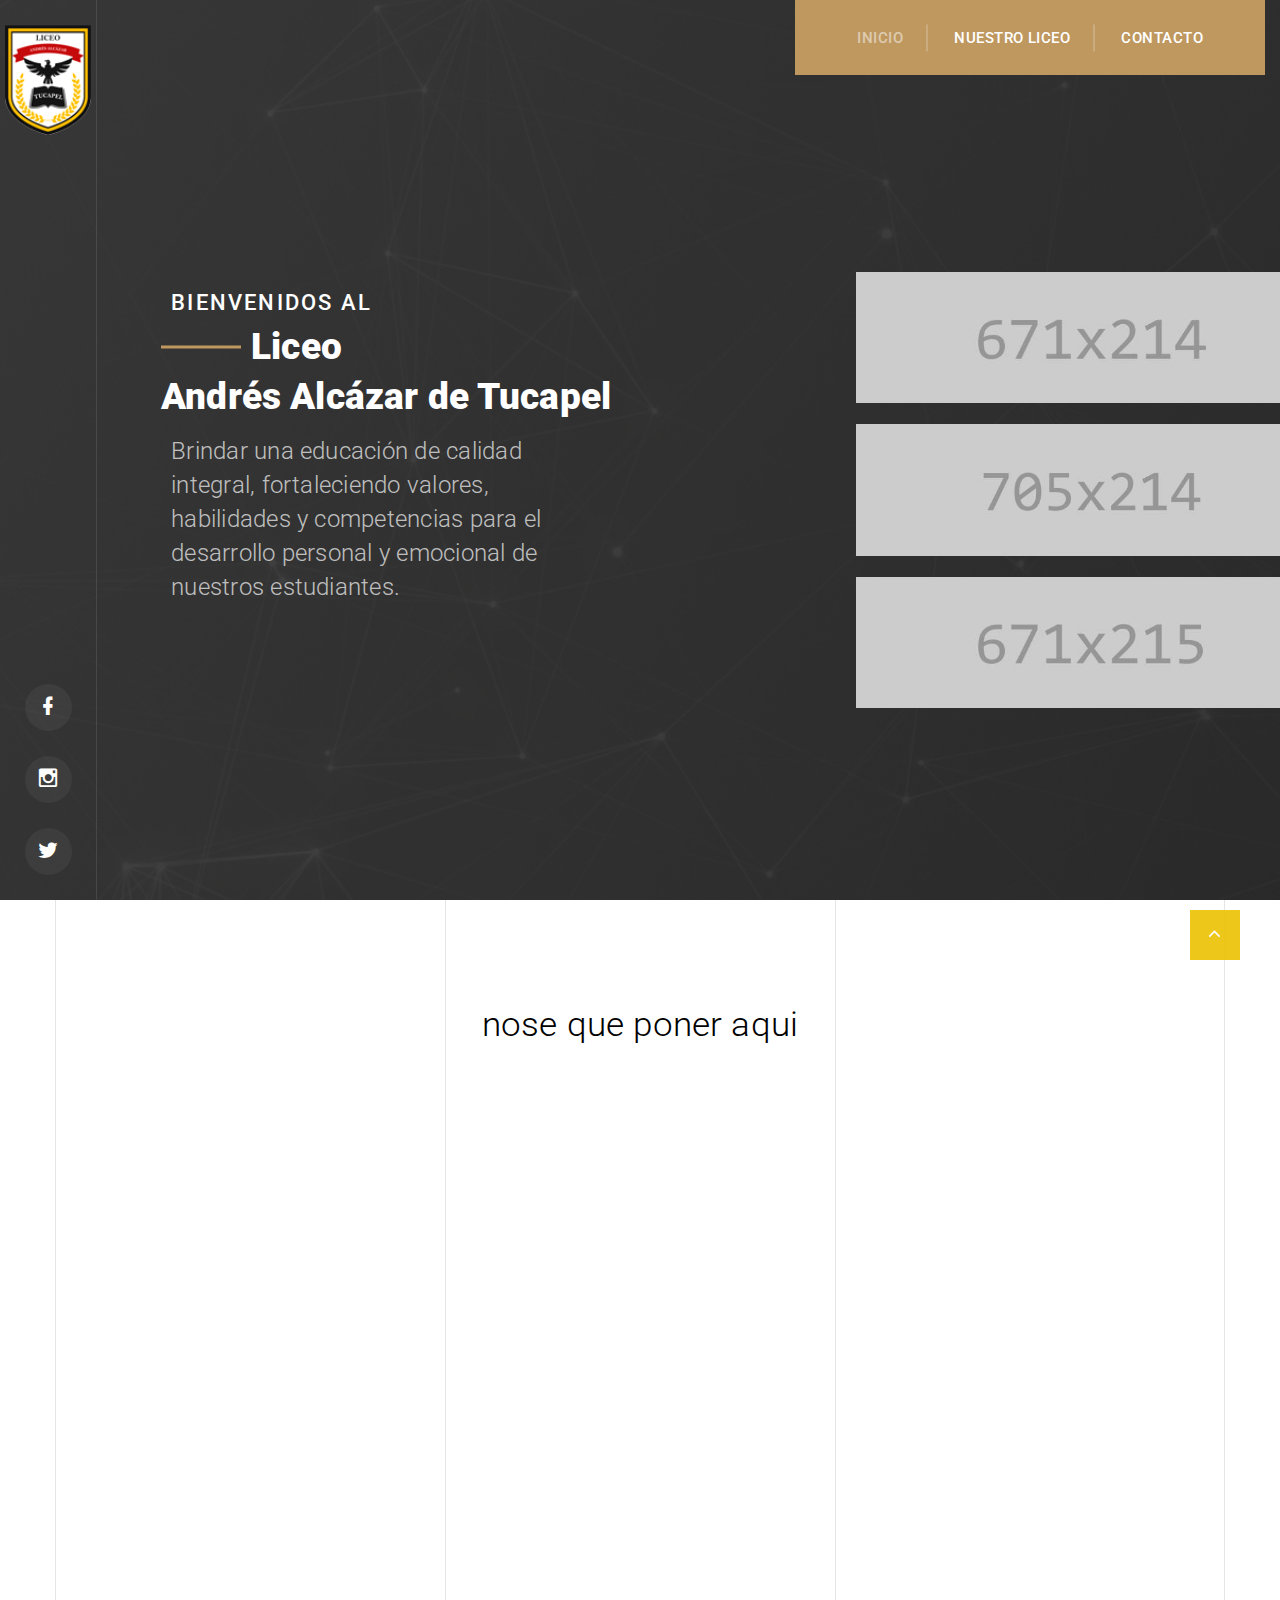
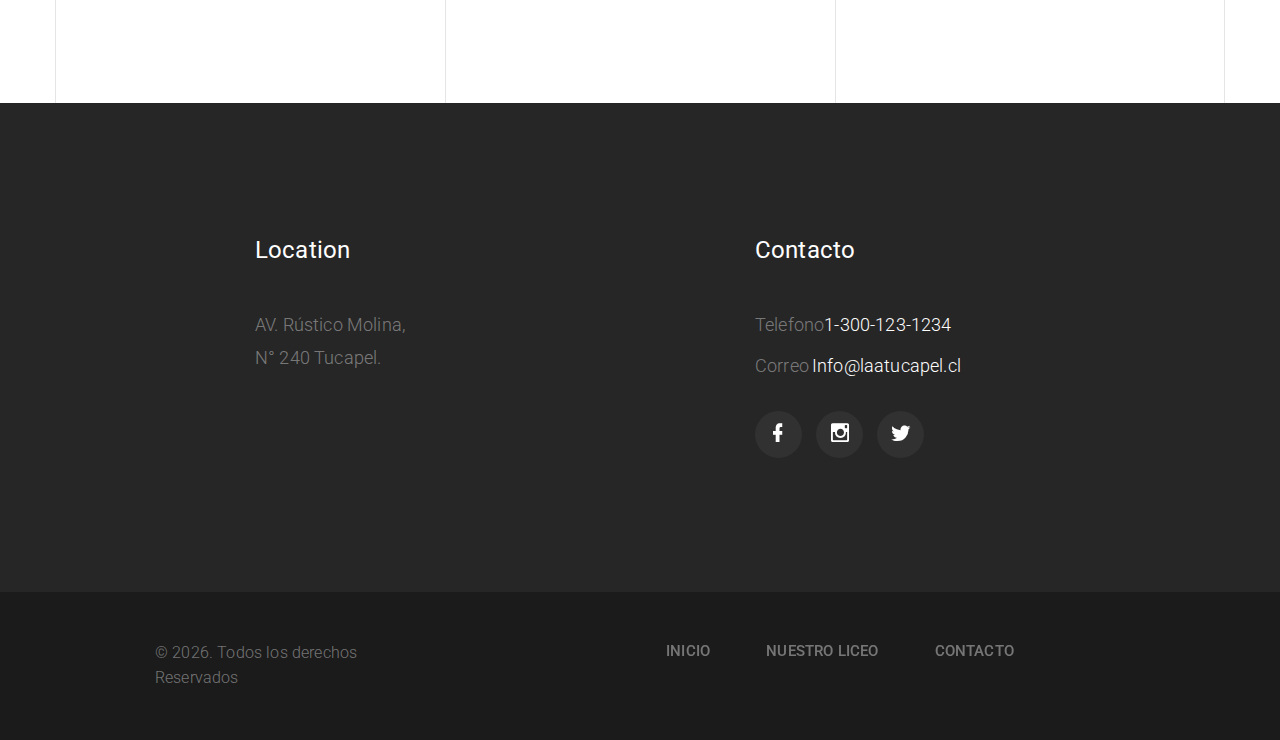
==== index.html @ 9d4023c8 "Add files via upload" ====
<!DOCTYPE html>
<html class="wide wow-animation" lang="en">
  <head>
    <title>Liceo Andrés Alcázar de Tucapel </title>
    <meta charset="utf-8">
    <meta name="viewport" content="width=device-width, height=device-height, initial-scale=1.0">
    <meta http-equiv="X-UA-Compatible" content="IE=edge">
    <link rel="icon" href="images/favicon.ico" type="image/x-icon">
    <link rel="stylesheet" type="text/css" href="//fonts.googleapis.com/css?family=Poppins:300,400,500,600,700,900%7CRoboto:300,300i,400,400i,500,500i,700,700i,900,900i">
    <link rel="stylesheet" href="css/bootstrap.css">
    <link rel="stylesheet" href="css/fonts.css">
    <link rel="stylesheet" href="css/style.css">
    <style>.ie-panel{display: none;background: #212121;padding: 10px 0;box-shadow: 3px 3px 5px 0 rgba(0,0,0,.3);clear: both;text-align:center;position: relative;z-index: 1;} html.ie-10 .ie-panel, html.lt-ie-10 .ie-panel {display: block;}</style>
  </head>
  <body>
    <div class="ie-panel"><a href="http://windows.microsoft.com/en-US/internet-explorer/"><img src="images/ie8-panel/warning_bar_0000_us.jpg" height="42" width="820" alt="You are using an outdated browser. For a faster, safer browsing experience, upgrade for free today."></a></div>
    <div class="preloader">
      <div class="preloader-body">
        <div class="cssload-container">
          <div class="cssload-speeding-wheel"></div>
        </div>
        <p>Cargando...</p>
      </div>
    </div>
    <div class="page">
      <section class="section section-relative section-header">
        <!-- Page Header-->
        <header class="section page-header header-absolute">
          <!-- RD Navbar-->
          <div class="rd-navbar-wrap">
            <nav class="rd-navbar rd-navbar-aside" data-layout="rd-navbar-fixed" data-sm-layout="rd-navbar-fixed" data-md-layout="rd-navbar-fixed" data-md-device-layout="rd-navbar-fixed" data-lg-layout="rd-navbar-static" data-lg-device-layout="rd-navbar-static" data-xl-layout="rd-navbar-static" data-xl-device-layout="rd-navbar-static" data-lg-stick-up-offset="46px" data-xl-stick-up-offset="46px" data-xxl-stick-up-offset="46px" data-lg-stick-up="true" data-xl-stick-up="true" data-xxl-stick-up="true">
              <div class="rd-navbar-collapse-toggle rd-navbar-fixed-element-1" data-rd-navbar-toggle=".rd-navbar-collapse"><span></span></div>
              <div class="rd-navbar-collapse">
                <ul class="list rd-navbar-list">
                  <li><a class="icon icon-sm icon-bordered link-default mdi mdi-behance" href="#"></a></li>
                  <li><a class="icon icon-sm icon-bordered link-default mdi mdi-facebook" href="#"></a></li>
                  <li><a class="icon icon-sm icon-bordered link-default mdi mdi-instagram" href="#"></a></li>
                </ul>
              </div>
              <div class="rd-navbar-main-outer">
                <div class="rd-navbar-main">
                  <!-- RD Navbar Panel-->
                  <div class="rd-navbar-panel">
                    <!-- RD Navbar Toggle-->
                    <button class="rd-navbar-toggle" data-rd-navbar-toggle=".rd-navbar-nav-wrap"><span></span></button>
                    <!-- RD Navbar Brand-->
                    <div class="rd-navbar-brand"><a class="brand" href="index.html"><img class="brand-logo-dark img-logo" src="images/logo.png" alt="" width="232" height="67"/></a>
                    </div>
                  </div>
                  <div class="rd-navbar-nav-wrap">
                    <!-- RD Navbar Nav-->
                    <ul class="rd-navbar-nav">
                      <li class="rd-nav-item active"><a class="rd-nav-link" href="index.html">Inicio</a>
                      </li>
                      <li class="rd-nav-item"><a class="rd-nav-link" href="nuestro-liceo.html">Nuestro Liceo</a>
                      </li>
                      </li>
                      <li class="rd-nav-item"><a class="rd-nav-link" href="contacto.html">Contacto</a>
                      </li>
                    </ul>
                  </div>
                </div>
              </div>
            </nav>
          </div>
        </header>
        <!-- Preview section-->
        <section class="section context-dark section-jumbotron bg-cover" style="background: url(images/bg-image.jpg) #151515">
          <div class="panel-left"><a class="brand" href="index.html"><img class="brand-logo-dark" src="images/logo.png" alt="" width="232" height="67"/><img class="brand-logo-light" src="images/logo.png" alt="" width="86" height="104"/></a>
            <ul class="list-md custom-list">
              <li><a class="icon icon-sm icon-gray-filled icon-circle mdi mdi-facebook" href="https://www.facebook.com/LICEOTUCAPEL"></a></li>
              <li><a class="icon icon-sm icon-gray-filled icon-circle mdi mdi-instagram" href="https://www.instagram.com/liceoandresalcazar/"></a></li>
              <li><a class="icon icon-sm icon-gray-filled icon-circle mdi mdi-twitter" href="https://twitter.com/LTucapel"></a></li>
            </ul>
          </div>
          <div class="section-fullheight">
            <div class="section-fullheight-inner section-md text-center text-lg-left">
              <div class="container">
                <div class="row justify-content-center justify-content-lg-start">
                  <div class="col-md-10 offset-lg-1 col-lg-8 offset-xl-1 col-xl-9 offset-xxl-2 col-xxl-7">
                    <div class="jumbotron-custom-1">
                      <div class="text-1 font-weight-medium">Bienvenidos al</div>
                      <div class="title text-decorative">Liceo</div>
                      <div class="title title2">Andrés Alcázar de Tucapel</div>
                      <p class="big-2 text-white-darken">Brindar una educación de calidad integral, fortaleciendo valores, habilidades y competencias para el desarrollo personal y emocional de nuestros estudiantes.</p>
                    </div>
                  </div>
                </div>
              </div>
            </div>
          </div>
          <ul class="project-list">
            <li class="bg-image" style="background-image: url(images/home-3-project-1-671x214.jpg)"><a href="#">Architecture</a></li>
            <li class="bg-image" style="background-image: url(images/home-3-project-2-671x215.jpg)"><a href="#">3d modeling</a></li>
            <li class="bg-image" style="background-image: url(images/home-3-project-3-671x215.jpg)"><a href="#">Design</a></li>
          </ul>
        </section>
      </section>
      <!-- Portfolio-->
      <section class="section section-lg bg-default section-lined">
        <div class="container container-lined">
          <div class="row">
            <div class="col-md-4"></div>
            <div class="col-md-4"></div>
            <div class="col-md-4"></div>
          </div>
        </div>
        <div class="container container-custom-width">
          <h3 class="text-center">nose que poner aqui</h3>
          <div class="row row-custom-width row-30 row-xxl-100 row-flex">
            <div class="col-sm-6 col-lg-4 wow fadeInRight">
              <div class="project-grid" style="background-image: url(images/projects-1-518x373.jpg);">
                <div class="inner"><img src="images/bg-pattern-transparent.png" alt=""/>
                  <h5 class="title text-capitalize font-weight-medium"><a href="#">nose</a></h5>
                  <p class="font-weight-regular exeption">etc</p><a class="button button-default" href="#">Ver</a>
                </div>
              </div>
            </div>
            <div class="col-sm-6 col-lg-4 wow fadeInRight" data-wow-delay="0.2s">
              <div class="project-grid" style="background-image: url(images/projects-2-518x373.jpg);">
                <div class="inner"><img src="images/bg-pattern-transparent.png" alt=""/>
                  <h5 class="title text-capitalize font-weight-medium"><a href="#">nose</a></h5>
                  <p class="font-weight-regular exeption">etc</p><a class="button button-default" href="#">Ver</a>
                </div>
              </div>
            </div>
            <div class="col-sm-6 col-lg-4 wow fadeInRight" data-wow-delay="0.4s">
              <div class="project-grid" style="background-image: url(images/projects-3-518x373.jpg);">
                <div class="inner"><img src="images/bg-pattern-transparent.png" alt=""/>
                  <h5 class="title text-capitalize font-weight-medium"><a href="#">nose</a></h5>
                  <p class="font-weight-regular exeption">etc</p><a class="button button-default" href="#">Ver</a>
                </div>
              </div>
            </div>
            <div class="col-sm-6 col-lg-4 wow fadeInRight" data-wow-delay="0.2s">
              <div class="project-grid" style="background-image: url(images/projects-4-518x373.jpg);">
                <div class="inner"><img src="images/bg-pattern-transparent.png" alt=""/>
                  <h5 class="title text-capitalize font-weight-medium"><a href="#">nose</a></h5>
                  <p class="font-weight-regular exeption">etc</p><a class="button button-default" href="#">Ver</a>
                </div>
              </div>
            </div>
            <div class="col-sm-6 col-lg-4 wow fadeInRight" data-wow-delay="0.4s">
              <div class="project-grid" style="background-image: url(images/projects-5-518x373.jpg);">
                <div class="inner"><img src="images/bg-pattern-transparent.png" alt=""/>
                  <h5 class="title text-capitalize font-weight-medium"><a href="#">nose</a></h5>
                  <p class="font-weight-regular exeption">etc</p><a class="button button-default" href="#">Ver</a>
                </div>
              </div>
            </div>
            <div class="col-sm-6 col-lg-4 wow fadeInRight" data-wow-delay="0.6s">
              <div class="project-grid" style="background-image: url(images/projects-6-518x373.jpg);">
                <div class="inner"><img src="images/bg-pattern-transparent.png" alt=""/>
                  <h5 class="title text-capitalize font-weight-medium"><a href="#">Nose</a></h5>
                  <p class="font-weight-regular exeption">etc</p><a class="button button-default" href="#">Ver</a>
                </div>
              </div>
            </div>
          </div>
        </div>
      </section>
      
      <div class="pre-footer-classic bg-gray-700 context-dark">
        <div class="container">
          <div class="row row-30 justify-content-lg-between">
            <div class="col-sm-6 col-lg-3 col-xl-3">
              <h5>Location</h5>
              <ul class="list list-sm">
                <li>
                  <p>AV. Rústico Molina,</p>
                </li>
                <li>
                  <p>N° 240 Tucapel.</p>
                </li>
              </ul>
            </div>
            <div class="col-sm-6 col-lg-4 col-xl-3">
              <h5>Contacto</h5>
              <dl class="list-terms-custom">
                <dt>Telefono </dt>
                <dd><a class="link-default" href="tel:#">1-300-123-1234</a></dd>
              </dl>
              <dl class="list-terms-custom">
                <dt>Correo</dt>
                <dd><a class="link-default" href="mailto:#">Info@laatucapel.cl</a></dd>
              </dl>
              <ul class="list-inline list-inline-sm">
                <li><a class="icon icon-sm icon-gray-filled icon-circle mdi mdi-facebook" href="https://www.facebook.com/LICEOTUCAPEL"></a></li>
                <li><a class="icon icon-sm icon-gray-filled icon-circle mdi mdi-instagram" href="https://www.instagram.com/liceoandresalcazar/"></a></li>
                <li><a class="icon icon-sm icon-gray-filled icon-circle mdi mdi-twitter" href="https://twitter.com/LTucapel"></a></li>
              </ul>
            </div>
          </div>
        </div>
      </div>
      <footer class="section footer-classic context-dark text-center">
        <div class="container">
          <div class="row row-15 justify-content-lg-between">
            <div class="col-lg-4 col-xl-3 text-lg-left">
              <p class="rights"><span>&copy;&nbsp;</span><span class="copyright-year"></span>. Todos los derechos Reservados</p>
            </div>
            <div class="col-lg-5 col-xl-6">
              <ul class="list-inline list-inline-lg text-uppercase">
                <li><a href="index.html">Inicio</a></li>
                <li><a href="nuestro-liceo.html">Nuestro Liceo</a></li>
                <li><a href="contacto.html">Contacto</a></li>
              </ul>
            </div>
          </div>
        </div>
      </footer>
    </div>
    <div class="snackbars" id="form-output-global"></div>
    <script src="js/core.min.js"></script>
    <script src="js/script.js"></script>
    <!-- coded by Drel-->
  </body>
</html>
---- css/fonts.css ----
/*
* Fonts
*//*
* Font Awesome Icons 4.7.0
*/@font-face {	font-family: 'FontAwesome';	src: url("../fonts/fontawesome-webfont.eot?v=4.7.0");	src: url("../fonts/fontawesome-webfont.eot?#iefix&v=4.7.0") format("embedded-opentype"), url("../fonts/fontawesome-webfont.woff2?v=4.7.0") format("woff2"), url("../fonts/fontawesome-webfont.woff?v=4.7.0") format("woff"), url("../fonts/fontawesome-webfont.ttf?v=4.7.0") format("truetype"), url("../fonts/fontawesome-webfont.svg?v=4.7.0#fontawesomeregular") format("svg");	font-weight: normal;	font-style: normal;}.fa {	display: inline-block;	font-family: 'FontAwesome';	font-size: inherit;	text-rendering: auto;	-webkit-font-smoothing: antialiased;	-moz-osx-font-smoothing: grayscale;}[class*='fa-']:before {	font-weight: 400;	font-family: 'FontAwesome';}/* makes the font 33% larger relative to the icon container */.fa-lg {	font-size: 1.33333333em;	line-height: 0.75em;	vertical-align: -15%;}.fa-2x {	font-size: 2em;}.fa-3x {	font-size: 3em;}.fa-4x {	font-size: 4em;}.fa-5x {	font-size: 5em;}.fa-fw {	width: 1.28571429em;	text-align: center;}.fa-ul {	padding-left: 0;	margin-left: 2.14285714em;	list-style-type: none;}.fa-ul > li {	position: relative;}.fa-li {	position: absolute;	left: -2.14285714em;	width: 2.14285714em;	top: 0.14285714em;	text-align: center;}.fa-li.fa-lg {	left: -1.85714286em;}.fa-border {	padding: .2em .25em .15em;	border: solid 0.08em #eeeeee;	border-radius: .1em;}.fa-pull-left {	float: left;}.fa-pull-right {	float: right;}.fa.fa-pull-left {	margin-right: .3em;}.fa.fa-pull-right {	margin-left: .3em;}/* Deprecated as of 4.4.0 */.pull-right {	float: right;}.pull-left {	float: left;}.fa.pull-left {	margin-right: .3em;}.fa.pull-right {	margin-left: .3em;}.fa-spin {	-webkit-animation: fa-spin 2s infinite linear;	animation: fa-spin 2s infinite linear;}.fa-pulse {	-webkit-animation: fa-spin 1s infinite steps(8);	animation: fa-spin 1s infinite steps(8);}@-webkit-keyframes fa-spin {	0% {		-webkit-transform: rotate(0deg);		transform: rotate(0deg);	}	100% {		-webkit-transform: rotate(359deg);		transform: rotate(359deg);	}}@keyframes fa-spin {	0% {		-webkit-transform: rotate(0deg);		transform: rotate(0deg);	}	100% {		-webkit-transform: rotate(359deg);		transform: rotate(359deg);	}}.fa-rotate-90 {	-ms-filter: "progid:DXImageTransform.Microsoft.BasicImage(rotation=1)";	-webkit-transform: rotate(90deg);	-ms-transform: rotate(90deg);	transform: rotate(90deg);}.fa-rotate-180 {	-ms-filter: "progid:DXImageTransform.Microsoft.BasicImage(rotation=2)";	-webkit-transform: rotate(180deg);	-ms-transform: rotate(180deg);	transform: rotate(180deg);}.fa-rotate-270 {	-ms-filter: "progid:DXImageTransform.Microsoft.BasicImage(rotation=3)";	-webkit-transform: rotate(270deg);	-ms-transform: rotate(270deg);	transform: rotate(270deg);}.fa-flip-horizontal {	-ms-filter: "progid:DXImageTransform.Microsoft.BasicImage(rotation=0, mirror=1)";	-webkit-transform: scale(-1, 1);	-ms-transform: scale(-1, 1);	transform: scale(-1, 1);}.fa-flip-vertical {	-ms-filter: "progid:DXImageTransform.Microsoft.BasicImage(rotation=2, mirror=1)";	-webkit-transform: scale(1, -1);	-ms-transform: scale(1, -1);	transform: scale(1, -1);}:root .fa-rotate-90,:root .fa-rotate-180,:root .fa-rotate-270,:root .fa-flip-horizontal,:root .fa-flip-vertical {	filter: none;}.fa-stack {	position: relative;	display: inline-block;	width: 2em;	height: 2em;	line-height: 2em;	vertical-align: middle;}.fa-stack-1x,.fa-stack-2x {	position: absolute;	left: 0;	width: 100%;	text-align: center;}.fa-stack-1x {	line-height: inherit;}.fa-stack-2x {	font-size: 2em;}.fa-inverse {	color: #ffffff;}/* Font Awesome uses the Unicode Private Use Area (PUA) to ensure screen
   readers do not read off random characters that represent icons */.fa-glass:before {	content: "\f000";}.fa-music:before {	content: "\f001";}.fa-search:before {	content: "\f002";}.fa-envelope-o:before {	content: "\f003";}.fa-heart:before {	content: "\f004";}.fa-star:before {	content: "\f005";}.fa-star-o:before {	content: "\f006";}.fa-user:before {	content: "\f007";}.fa-film:before {	content: "\f008";}.fa-th-large:before {	content: "\f009";}.fa-th:before {	content: "\f00a";}.fa-th-list:before {	content: "\f00b";}.fa-check:before {	content: "\f00c";}.fa-remove:before,.fa-close:before,.fa-times:before {	content: "\f00d";}.fa-search-plus:before {	content: "\f00e";}.fa-search-minus:before {	content: "\f010";}.fa-power-off:before {	content: "\f011";}.fa-signal:before {	content: "\f012";}.fa-gear:before,.fa-cog:before {	content: "\f013";}.fa-trash-o:before {	content: "\f014";}.fa-home:before {	content: "\f015";}.fa-file-o:before {	content: "\f016";}.fa-clock-o:before {	content: "\f017";}.fa-road:before {	content: "\f018";}.fa-download:before {	content: "\f019";}.fa-arrow-circle-o-down:before {	content: "\f01a";}.fa-arrow-circle-o-up:before {	content: "\f01b";}.fa-inbox:before {	content: "\f01c";}.fa-play-circle-o:before {	content: "\f01d";}.fa-rotate-right:before,.fa-repeat:before {	content: "\f01e";}.fa-refresh:before {	content: "\f021";}.fa-list-alt:before {	content: "\f022";}.fa-lock:before {	content: "\f023";}.fa-flag:before {	content: "\f024";}.fa-headphones:before {	content: "\f025";}.fa-volume-off:before {	content: "\f026";}.fa-volume-down:before {	content: "\f027";}.fa-volume-up:before {	content: "\f028";}.fa-qrcode:before {	content: "\f029";}.fa-barcode:before {	content: "\f02a";}.fa-tag:before {	content: "\f02b";}.fa-tags:before {	content: "\f02c";}.fa-book:before {	content: "\f02d";}.fa-bookmark:before {	content: "\f02e";}.fa-print:before {	content: "\f02f";}.fa-camera:before {	content: "\f030";}.fa-font:before {	content: "\f031";}.fa-bold:before {	content: "\f032";}.fa-italic:before {	content: "\f033";}.fa-text-height:before {	content: "\f034";}.fa-text-width:before {	content: "\f035";}.fa-align-left:before {	content: "\f036";}.fa-align-center:before {	content: "\f037";}.fa-align-right:before {	content: "\f038";}.fa-align-justify:before {	content: "\f039";}.fa-list:before {	content: "\f03a";}.fa-dedent:before,.fa-outdent:before {	content: "\f03b";}.fa-indent:before {	content: "\f03c";}.fa-video-camera:before {	content: "\f03d";}.fa-photo:before,.fa-image:before,.fa-picture-o:before {	content: "\f03e";}.fa-pencil:before {	content: "\f040";}.fa-map-marker:before {	content: "\f041";}.fa-adjust:before {	content: "\f042";}.fa-tint:before {	content: "\f043";}.fa-edit:before,.fa-pencil-square-o:before {	content: "\f044";}.fa-share-square-o:before {	content: "\f045";}.fa-check-square-o:before {	content: "\f046";}.fa-arrows:before {	content: "\f047";}.fa-step-backward:before {	content: "\f048";}.fa-fast-backward:before {	content: "\f049";}.fa-backward:before {	content: "\f04a";}.fa-play:before {	content: "\f04b";}.fa-pause:before {	content: "\f04c";}.fa-stop:before {	content: "\f04d";}.fa-forward:before {	content: "\f04e";}.fa-fast-forward:before {	content: "\f050";}.fa-step-forward:before {	content: "\f051";}.fa-eject:before {	content: "\f052";}.fa-chevron-left:before {	content: "\f053";}.fa-chevron-right:before {	content: "\f054";}.fa-plus-circle:before {	content: "\f055";}.fa-minus-circle:before {	content: "\f056";}.fa-times-circle:before {	content: "\f057";}.fa-check-circle:before {	content: "\f058";}.fa-question-circle:before {	content: "\f059";}.fa-info-circle:before {	content: "\f05a";}.fa-crosshairs:before {	content: "\f05b";}.fa-times-circle-o:before {	content: "\f05c";}.fa-check-circle-o:before {	content: "\f05d";}.fa-ban:before {	content: "\f05e";}.fa-arrow-left:before {	content: "\f060";}.fa-arrow-right:before {	content: "\f061";}.fa-arrow-up:before {	content: "\f062";}.fa-arrow-down:before {	content: "\f063";}.fa-mail-forward:before,.fa-share:before {	content: "\f064";}.fa-expand:before {	content: "\f065";}.fa-compress:before {	content: "\f066";}.fa-plus:before {	content: "\f067";}.fa-minus:before {	content: "\f068";}.fa-asterisk:before {	content: "\f069";}.fa-exclamation-circle:before {	content: "\f06a";}.fa-gift:before {	content: "\f06b";}.fa-leaf:before {	content: "\f06c";}.fa-fire:before {	content: "\f06d";}.fa-eye:before {	content: "\f06e";}.fa-eye-slash:before {	content: "\f070";}.fa-warning:before,.fa-exclamation-triangle:before {	content: "\f071";}.fa-plane:before {	content: "\f072";}.fa-calendar:before {	content: "\f073";}.fa-random:before {	content: "\f074";}.fa-comment:before {	content: "\f075";}.fa-magnet:before {	content: "\f076";}.fa-chevron-up:before {	content: "\f077";}.fa-chevron-down:before {	content: "\f078";}.fa-retweet:before {	content: "\f079";}.fa-shopping-cart:before {	content: "\f07a";}.fa-folder:before {	content: "\f07b";}.fa-folder-open:before {	content: "\f07c";}.fa-arrows-v:before {	content: "\f07d";}.fa-arrows-h:before {	content: "\f07e";}.fa-bar-chart-o:before,.fa-bar-chart:before {	content: "\f080";}.fa-twitter-square:before {	content: "\f081";}.fa-facebook-square:before {	content: "\f082";}.fa-camera-retro:before {	content: "\f083";}.fa-key:before {	content: "\f084";}.fa-gears:before,.fa-cogs:before {	content: "\f085";}.fa-comments:before {	content: "\f086";}.fa-thumbs-o-up:before {	content: "\f087";}.fa-thumbs-o-down:before {	content: "\f088";}.fa-star-half:before {	content: "\f089";}.fa-heart-o:before {	content: "\f08a";}.fa-sign-out:before {	content: "\f08b";}.fa-linkedin-square:before {	content: "\f08c";}.fa-thumb-tack:before {	content: "\f08d";}.fa-external-link:before {	content: "\f08e";}.fa-sign-in:before {	content: "\f090";}.fa-trophy:before {	content: "\f091";}.fa-github-square:before {	content: "\f092";}.fa-upload:before {	content: "\f093";}.fa-lemon-o:before {	content: "\f094";}.fa-phone:before {	content: "\f095";}.fa-square-o:before {	content: "\f096";}.fa-bookmark-o:before {	content: "\f097";}.fa-phone-square:before {	content: "\f098";}.fa-twitter:before {	content: "\f099";}.fa-facebook-f:before,.fa-facebook:before {	content: "\f09a";}.fa-github:before {	content: "\f09b";}.fa-unlock:before {	content: "\f09c";}.fa-credit-card:before {	content: "\f09d";}.fa-feed:before,.fa-rss:before {	content: "\f09e";}.fa-hdd-o:before {	content: "\f0a0";}.fa-bullhorn:before {	content: "\f0a1";}.fa-bell:before {	content: "\f0f3";}.fa-certificate:before {	content: "\f0a3";}.fa-hand-o-right:before {	content: "\f0a4";}.fa-hand-o-left:before {	content: "\f0a5";}.fa-hand-o-up:before {	content: "\f0a6";}.fa-hand-o-down:before {	content: "\f0a7";}.fa-arrow-circle-left:before {	content: "\f0a8";}.fa-arrow-circle-right:before {	content: "\f0a9";}.fa-arrow-circle-up:before {	content: "\f0aa";}.fa-arrow-circle-down:before {	content: "\f0ab";}.fa-globe:before {	content: "\f0ac";}.fa-wrench:before {	content: "\f0ad";}.fa-tasks:before {	content: "\f0ae";}.fa-filter:before {	content: "\f0b0";}.fa-briefcase:before {	content: "\f0b1";}.fa-arrows-alt:before {	content: "\f0b2";}.fa-group:before,.fa-users:before {	content: "\f0c0";}.fa-chain:before,.fa-link:before {	content: "\f0c1";}.fa-cloud:before {	content: "\f0c2";}.fa-flask:before {	content: "\f0c3";}.fa-cut:before,.fa-scissors:before {	content: "\f0c4";}.fa-copy:before,.fa-files-o:before {	content: "\f0c5";}.fa-paperclip:before {	content: "\f0c6";}.fa-save:before,.fa-floppy-o:before {	content: "\f0c7";}.fa-square:before {	content: "\f0c8";}.fa-navicon:before,.fa-reorder:before,.fa-bars:before {	content: "\f0c9";}.fa-list-ul:before {	content: "\f0ca";}.fa-list-ol:before {	content: "\f0cb";}.fa-strikethrough:before {	content: "\f0cc";}.fa-underline:before {	content: "\f0cd";}.fa-table:before {	content: "\f0ce";}.fa-magic:before {	content: "\f0d0";}.fa-truck:before {	content: "\f0d1";}.fa-pinterest:before {	content: "\f0d2";}.fa-pinterest-square:before {	content: "\f0d3";}.fa-google-plus-square:before {	content: "\f0d4";}.fa-google-plus:before {	content: "\f0d5";}.fa-money:before {	content: "\f0d6";}.fa-caret-down:before {	content: "\f0d7";}.fa-caret-up:before {	content: "\f0d8";}.fa-caret-left:before {	content: "\f0d9";}.fa-caret-right:before {	content: "\f0da";}.fa-columns:before {	content: "\f0db";}.fa-unsorted:before,.fa-sort:before {	content: "\f0dc";}.fa-sort-down:before,.fa-sort-desc:before {	content: "\f0dd";}.fa-sort-up:before,.fa-sort-asc:before {	content: "\f0de";}.fa-envelope:before {	content: "\f0e0";}.fa-linkedin:before {	content: "\f0e1";}.fa-rotate-left:before,.fa-undo:before {	content: "\f0e2";}.fa-legal:before,.fa-gavel:before {	content: "\f0e3";}.fa-dashboard:before,.fa-tachometer:before {	content: "\f0e4";}.fa-comment-o:before {	content: "\f0e5";}.fa-comments-o:before {	content: "\f0e6";}.fa-flash:before,.fa-bolt:before {	content: "\f0e7";}.fa-sitemap:before {	content: "\f0e8";}.fa-umbrella:before {	content: "\f0e9";}.fa-paste:before,.fa-clipboard:before {	content: "\f0ea";}.fa-lightbulb-o:before {	content: "\f0eb";}.fa-exchange:before {	content: "\f0ec";}.fa-cloud-download:before {	content: "\f0ed";}.fa-cloud-upload:before {	content: "\f0ee";}.fa-user-md:before {	content: "\f0f0";}.fa-stethoscope:before {	content: "\f0f1";}.fa-suitcase:before {	content: "\f0f2";}.fa-bell-o:before {	content: "\f0a2";}.fa-coffee:before {	content: "\f0f4";}.fa-cutlery:before {	content: "\f0f5";}.fa-file-text-o:before {	content: "\f0f6";}.fa-building-o:before {	content: "\f0f7";}.fa-hospital-o:before {	content: "\f0f8";}.fa-ambulance:before {	content: "\f0f9";}.fa-medkit:before {	content: "\f0fa";}.fa-fighter-jet:before {	content: "\f0fb";}.fa-beer:before {	content: "\f0fc";}.fa-h-square:before {	content: "\f0fd";}.fa-plus-square:before {	content: "\f0fe";}.fa-angle-double-left:before {	content: "\f100";}.fa-angle-double-right:before {	content: "\f101";}.fa-angle-double-up:before {	content: "\f102";}.fa-angle-double-down:before {	content: "\f103";}.fa-angle-left:before {	content: "\f104";}.fa-angle-right:before {	content: "\f105";}.fa-angle-up:before {	content: "\f106";}.fa-angle-down:before {	content: "\f107";}.fa-desktop:before {	content: "\f108";}.fa-laptop:before {	content: "\f109";}.fa-tablet:before {	content: "\f10a";}.fa-mobile-phone:before,.fa-mobile:before {	content: "\f10b";}.fa-circle-o:before {	content: "\f10c";}.fa-quote-left:before {	content: "\f10d";}.fa-quote-right:before {	content: "\f10e";}.fa-spinner:before {	content: "\f110";}.fa-circle:before {	content: "\f111";}.fa-mail-reply:before,.fa-reply:before {	content: "\f112";}.fa-github-alt:before {	content: "\f113";}.fa-folder-o:before {	content: "\f114";}.fa-folder-open-o:before {	content: "\f115";}.fa-smile-o:before {	content: "\f118";}.fa-frown-o:before {	content: "\f119";}.fa-meh-o:before {	content: "\f11a";}.fa-gamepad:before {	content: "\f11b";}.fa-keyboard-o:before {	content: "\f11c";}.fa-flag-o:before {	content: "\f11d";}.fa-flag-checkered:before {	content: "\f11e";}.fa-terminal:before {	content: "\f120";}.fa-code:before {	content: "\f121";}.fa-mail-reply-all:before,.fa-reply-all:before {	content: "\f122";}.fa-star-half-empty:before,.fa-star-half-full:before,.fa-star-half-o:before {	content: "\f123";}.fa-location-arrow:before {	content: "\f124";}.fa-crop:before {	content: "\f125";}.fa-code-fork:before {	content: "\f126";}.fa-unlink:before,.fa-chain-broken:before {	content: "\f127";}.fa-question:before {	content: "\f128";}.fa-info:before {	content: "\f129";}.fa-exclamation:before {	content: "\f12a";}.fa-superscript:before {	content: "\f12b";}.fa-subscript:before {	content: "\f12c";}.fa-eraser:before {	content: "\f12d";}.fa-puzzle-piece:before {	content: "\f12e";}.fa-microphone:before {	content: "\f130";}.fa-microphone-slash:before {	content: "\f131";}.fa-shield:before {	content: "\f132";}.fa-calendar-o:before {	content: "\f133";}.fa-fire-extinguisher:before {	content: "\f134";}.fa-rocket:before {	content: "\f135";}.fa-maxcdn:before {	content: "\f136";}.fa-chevron-circle-left:before {	content: "\f137";}.fa-chevron-circle-right:before {	content: "\f138";}.fa-chevron-circle-up:before {	content: "\f139";}.fa-chevron-circle-down:before {	content: "\f13a";}.fa-html5:before {	content: "\f13b";}.fa-css3:before {	content: "\f13c";}.fa-anchor:before {	content: "\f13d";}.fa-unlock-alt:before {	content: "\f13e";}.fa-bullseye:before {	content: "\f140";}.fa-ellipsis-h:before {	content: "\f141";}.fa-ellipsis-v:before {	content: "\f142";}.fa-rss-square:before {	content: "\f143";}.fa-play-circle:before {	content: "\f144";}.fa-ticket:before {	content: "\f145";}.fa-minus-square:before {	content: "\f146";}.fa-minus-square-o:before {	content: "\f147";}.fa-level-up:before {	content: "\f148";}.fa-level-down:before {	content: "\f149";}.fa-check-square:before {	content: "\f14a";}.fa-pencil-square:before {	content: "\f14b";}.fa-external-link-square:before {	content: "\f14c";}.fa-share-square:before {	content: "\f14d";}.fa-compass:before {	content: "\f14e";}.fa-toggle-down:before,.fa-caret-square-o-down:before {	content: "\f150";}.fa-toggle-up:before,.fa-caret-square-o-up:before {	content: "\f151";}.fa-toggle-right:before,.fa-caret-square-o-right:before {	content: "\f152";}.fa-euro:before,.fa-eur:before {	content: "\f153";}.fa-gbp:before {	content: "\f154";}.fa-dollar:before,.fa-usd:before {	content: "\f155";}.fa-rupee:before,.fa-inr:before {	content: "\f156";}.fa-cny:before,.fa-rmb:before,.fa-yen:before,.fa-jpy:before {	content: "\f157";}.fa-ruble:before,.fa-rouble:before,.fa-rub:before {	content: "\f158";}.fa-won:before,.fa-krw:before {	content: "\f159";}.fa-bitcoin:before,.fa-btc:before {	content: "\f15a";}.fa-file:before {	content: "\f15b";}.fa-file-text:before {	content: "\f15c";}.fa-sort-alpha-asc:before {	content: "\f15d";}.fa-sort-alpha-desc:before {	content: "\f15e";}.fa-sort-amount-asc:before {	content: "\f160";}.fa-sort-amount-desc:before {	content: "\f161";}.fa-sort-numeric-asc:before {	content: "\f162";}.fa-sort-numeric-desc:before {	content: "\f163";}.fa-thumbs-up:before {	content: "\f164";}.fa-thumbs-down:before {	content: "\f165";}.fa-youtube-square:before {	content: "\f166";}.fa-youtube:before {	content: "\f167";}.fa-xing:before {	content: "\f168";}.fa-xing-square:before {	content: "\f169";}.fa-youtube-play:before {	content: "\f16a";}.fa-dropbox:before {	content: "\f16b";}.fa-stack-overflow:before {	content: "\f16c";}.fa-instagram:before {	content: "\f16d";}.fa-flickr:before {	content: "\f16e";}.fa-adn:before {	content: "\f170";}.fa-bitbucket:before {	content: "\f171";}.fa-bitbucket-square:before {	content: "\f172";}.fa-tumblr:before {	content: "\f173";}.fa-tumblr-square:before {	content: "\f174";}.fa-long-arrow-down:before {	content: "\f175";}.fa-long-arrow-up:before {	content: "\f176";}.fa-long-arrow-left:before {	content: "\f177";}.fa-long-arrow-right:before {	content: "\f178";}.fa-apple:before {	content: "\f179";}.fa-windows:before {	content: "\f17a";}.fa-android:before {	content: "\f17b";}.fa-linux:before {	content: "\f17c";}.fa-dribbble:before {	content: "\f17d";}.fa-skype:before {	content: "\f17e";}.fa-foursquare:before {	content: "\f180";}.fa-trello:before {	content: "\f181";}.fa-female:before {	content: "\f182";}.fa-male:before {	content: "\f183";}.fa-gittip:before,.fa-gratipay:before {	content: "\f184";}.fa-sun-o:before {	content: "\f185";}.fa-moon-o:before {	content: "\f186";}.fa-archive:before {	content: "\f187";}.fa-bug:before {	content: "\f188";}.fa-vk:before {	content: "\f189";}.fa-weibo:before {	content: "\f18a";}.fa-renren:before {	content: "\f18b";}.fa-pagelines:before {	content: "\f18c";}.fa-stack-exchange:before {	content: "\f18d";}.fa-arrow-circle-o-right:before {	content: "\f18e";}.fa-arrow-circle-o-left:before {	content: "\f190";}.fa-toggle-left:before,.fa-caret-square-o-left:before {	content: "\f191";}.fa-dot-circle-o:before {	content: "\f192";}.fa-wheelchair:before {	content: "\f193";}.fa-vimeo-square:before {	content: "\f194";}.fa-turkish-lira:before,.fa-try:before {	content: "\f195";}.fa-plus-square-o:before {	content: "\f196";}.fa-space-shuttle:before {	content: "\f197";}.fa-slack:before {	content: "\f198";}.fa-envelope-square:before {	content: "\f199";}.fa-wordpress:before {	content: "\f19a";}.fa-openid:before {	content: "\f19b";}.fa-institution:before,.fa-bank:before,.fa-university:before {	content: "\f19c";}.fa-mortar-board:before,.fa-graduation-cap:before {	content: "\f19d";}.fa-yahoo:before {	content: "\f19e";}.fa-google:before {	content: "\f1a0";}.fa-reddit:before {	content: "\f1a1";}.fa-reddit-square:before {	content: "\f1a2";}.fa-stumbleupon-circle:before {	content: "\f1a3";}.fa-stumbleupon:before {	content: "\f1a4";}.fa-delicious:before {	content: "\f1a5";}.fa-digg:before {	content: "\f1a6";}.fa-pied-piper-pp:before {	content: "\f1a7";}.fa-pied-piper-alt:before {	content: "\f1a8";}.fa-drupal:before {	content: "\f1a9";}.fa-joomla:before {	content: "\f1aa";}.fa-language:before {	content: "\f1ab";}.fa-fax:before {	content: "\f1ac";}.fa-building:before {	content: "\f1ad";}.fa-child:before {	content: "\f1ae";}.fa-paw:before {	content: "\f1b0";}.fa-spoon:before {	content: "\f1b1";}.fa-cube:before {	content: "\f1b2";}.fa-cubes:before {	content: "\f1b3";}.fa-behance:before {	content: "\f1b4";}.fa-behance-square:before {	content: "\f1b5";}.fa-steam:before {	content: "\f1b6";}.fa-steam-square:before {	content: "\f1b7";}.fa-recycle:before {	content: "\f1b8";}.fa-automobile:before,.fa-car:before {	content: "\f1b9";}.fa-cab:before,.fa-taxi:before {	content: "\f1ba";}.fa-tree:before {	content: "\f1bb";}.fa-spotify:before {	content: "\f1bc";}.fa-deviantart:before {	content: "\f1bd";}.fa-soundcloud:before {	content: "\f1be";}.fa-database:before {	content: "\f1c0";}.fa-file-pdf-o:before {	content: "\f1c1";}.fa-file-word-o:before {	content: "\f1c2";}.fa-file-excel-o:before {	content: "\f1c3";}.fa-file-powerpoint-o:before {	content: "\f1c4";}.fa-file-photo-o:before,.fa-file-picture-o:before,.fa-file-image-o:before {	content: "\f1c5";}.fa-file-zip-o:before,.fa-file-archive-o:before {	content: "\f1c6";}.fa-file-sound-o:before,.fa-file-audio-o:before {	content: "\f1c7";}.fa-file-movie-o:before,.fa-file-video-o:before {	content: "\f1c8";}.fa-file-code-o:before {	content: "\f1c9";}.fa-vine:before {	content: "\f1ca";}.fa-codepen:before {	content: "\f1cb";}.fa-jsfiddle:before {	content: "\f1cc";}.fa-life-bouy:before,.fa-life-buoy:before,.fa-life-saver:before,.fa-support:before,.fa-life-ring:before {	content: "\f1cd";}.fa-circle-o-notch:before {	content: "\f1ce";}.fa-ra:before,.fa-resistance:before,.fa-rebel:before {	content: "\f1d0";}.fa-ge:before,.fa-empire:before {	content: "\f1d1";}.fa-git-square:before {	content: "\f1d2";}.fa-git:before {	content: "\f1d3";}.fa-y-combinator-square:before,.fa-yc-square:before,.fa-hacker-news:before {	content: "\f1d4";}.fa-tencent-weibo:before {	content: "\f1d5";}.fa-qq:before {	content: "\f1d6";}.fa-wechat:before,.fa-weixin:before {	content: "\f1d7";}.fa-send:before,.fa-paper-plane:before {	content: "\f1d8";}.fa-send-o:before,.fa-paper-plane-o:before {	content: "\f1d9";}.fa-history:before {	content: "\f1da";}.fa-circle-thin:before {	content: "\f1db";}.fa-header:before {	content: "\f1dc";}.fa-paragraph:before {	content: "\f1dd";}.fa-sliders:before {	content: "\f1de";}.fa-share-alt:before {	content: "\f1e0";}.fa-share-alt-square:before {	content: "\f1e1";}.fa-bomb:before {	content: "\f1e2";}.fa-soccer-ball-o:before,.fa-futbol-o:before {	content: "\f1e3";}.fa-tty:before {	content: "\f1e4";}.fa-binoculars:before {	content: "\f1e5";}.fa-plug:before {	content: "\f1e6";}.fa-slideshare:before {	content: "\f1e7";}.fa-twitch:before {	content: "\f1e8";}.fa-yelp:before {	content: "\f1e9";}.fa-newspaper-o:before {	content: "\f1ea";}.fa-wifi:before {	content: "\f1eb";}.fa-calculator:before {	content: "\f1ec";}.fa-paypal:before {	content: "\f1ed";}.fa-google-wallet:before {	content: "\f1ee";}.fa-cc-visa:before {	content: "\f1f0";}.fa-cc-mastercard:before {	content: "\f1f1";}.fa-cc-discover:before {	content: "\f1f2";}.fa-cc-amex:before {	content: "\f1f3";}.fa-cc-paypal:before {	content: "\f1f4";}.fa-cc-stripe:before {	content: "\f1f5";}.fa-bell-slash:before {	content: "\f1f6";}.fa-bell-slash-o:before {	content: "\f1f7";}.fa-trash:before {	content: "\f1f8";}.fa-copyright:before {	content: "\f1f9";}.fa-at:before {	content: "\f1fa";}.fa-eyedropper:before {	content: "\f1fb";}.fa-paint-brush:before {	content: "\f1fc";}.fa-birthday-cake:before {	content: "\f1fd";}.fa-area-chart:before {	content: "\f1fe";}.fa-pie-chart:before {	content: "\f200";}.fa-line-chart:before {	content: "\f201";}.fa-lastfm:before {	content: "\f202";}.fa-lastfm-square:before {	content: "\f203";}.fa-toggle-off:before {	content: "\f204";}.fa-toggle-on:before {	content: "\f205";}.fa-bicycle:before {	content: "\f206";}.fa-bus:before {	content: "\f207";}.fa-ioxhost:before {	content: "\f208";}.fa-angellist:before {	content: "\f209";}.fa-cc:before {	content: "\f20a";}.fa-shekel:before,.fa-sheqel:before,.fa-ils:before {	content: "\f20b";}.fa-meanpath:before {	content: "\f20c";}.fa-buysellads:before {	content: "\f20d";}.fa-connectdevelop:before {	content: "\f20e";}.fa-dashcube:before {	content: "\f210";}.fa-forumbee:before {	content: "\f211";}.fa-leanpub:before {	content: "\f212";}.fa-sellsy:before {	content: "\f213";}.fa-shirtsinbulk:before {	content: "\f214";}.fa-simplybuilt:before {	content: "\f215";}.fa-skyatlas:before {	content: "\f216";}.fa-cart-plus:before {	content: "\f217";}.fa-cart-arrow-down:before {	content: "\f218";}.fa-diamond:before {	content: "\f219";}.fa-ship:before {	content: "\f21a";}.fa-user-secret:before {	content: "\f21b";}.fa-motorcycle:before {	content: "\f21c";}.fa-street-view:before {	content: "\f21d";}.fa-heartbeat:before {	content: "\f21e";}.fa-venus:before {	content: "\f221";}.fa-mars:before {	content: "\f222";}.fa-mercury:before {	content: "\f223";}.fa-intersex:before,.fa-transgender:before {	content: "\f224";}.fa-transgender-alt:before {	content: "\f225";}.fa-venus-double:before {	content: "\f226";}.fa-mars-double:before {	content: "\f227";}.fa-venus-mars:before {	content: "\f228";}.fa-mars-stroke:before {	content: "\f229";}.fa-mars-stroke-v:before {	content: "\f22a";}.fa-mars-stroke-h:before {	content: "\f22b";}.fa-neuter:before {	content: "\f22c";}.fa-genderless:before {	content: "\f22d";}.fa-facebook-official:before {	content: "\f230";}.fa-pinterest-p:before {	content: "\f231";}.fa-whatsapp:before {	content: "\f232";}.fa-server:before {	content: "\f233";}.fa-user-plus:before {	content: "\f234";}.fa-user-times:before {	content: "\f235";}.fa-hotel:before,.fa-bed:before {	content: "\f236";}.fa-viacoin:before {	content: "\f237";}.fa-train:before {	content: "\f238";}.fa-subway:before {	content: "\f239";}.fa-medium:before {	content: "\f23a";}.fa-yc:before,.fa-y-combinator:before {	content: "\f23b";}.fa-optin-monster:before {	content: "\f23c";}.fa-opencart:before {	content: "\f23d";}.fa-expeditedssl:before {	content: "\f23e";}.fa-battery-4:before,.fa-battery:before,.fa-battery-full:before {	content: "\f240";}.fa-battery-3:before,.fa-battery-three-quarters:before {	content: "\f241";}.fa-battery-2:before,.fa-battery-half:before {	content: "\f242";}.fa-battery-1:before,.fa-battery-quarter:before {	content: "\f243";}.fa-battery-0:before,.fa-battery-empty:before {	content: "\f244";}.fa-mouse-pointer:before {	content: "\f245";}.fa-i-cursor:before {	content: "\f246";}.fa-object-group:before {	content: "\f247";}.fa-object-ungroup:before {	content: "\f248";}.fa-sticky-note:before {	content: "\f249";}.fa-sticky-note-o:before {	content: "\f24a";}.fa-cc-jcb:before {	content: "\f24b";}.fa-cc-diners-club:before {	content: "\f24c";}.fa-clone:before {	content: "\f24d";}.fa-balance-scale:before {	content: "\f24e";}.fa-hourglass-o:before {	content: "\f250";}.fa-hourglass-1:before,.fa-hourglass-start:before {	content: "\f251";}.fa-hourglass-2:before,.fa-hourglass-half:before {	content: "\f252";}.fa-hourglass-3:before,.fa-hourglass-end:before {	content: "\f253";}.fa-hourglass:before {	content: "\f254";}.fa-hand-grab-o:before,.fa-hand-rock-o:before {	content: "\f255";}.fa-hand-stop-o:before,.fa-hand-paper-o:before {	content: "\f256";}.fa-hand-scissors-o:before {	content: "\f257";}.fa-hand-lizard-o:before {	content: "\f258";}.fa-hand-spock-o:before {	content: "\f259";}.fa-hand-pointer-o:before {	content: "\f25a";}.fa-hand-peace-o:before {	content: "\f25b";}.fa-trademark:before {	content: "\f25c";}.fa-registered:before {	content: "\f25d";}.fa-creative-commons:before {	content: "\f25e";}.fa-gg:before {	content: "\f260";}.fa-gg-circle:before {	content: "\f261";}.fa-tripadvisor:before {	content: "\f262";}.fa-odnoklassniki:before {	content: "\f263";}.fa-odnoklassniki-square:before {	content: "\f264";}.fa-get-pocket:before {	content: "\f265";}.fa-wikipedia-w:before {	content: "\f266";}.fa-safari:before {	content: "\f267";}.fa-chrome:before {	content: "\f268";}.fa-firefox:before {	content: "\f269";}.fa-opera:before {	content: "\f26a";}.fa-internet-explorer:before {	content: "\f26b";}.fa-tv:before,.fa-television:before {	content: "\f26c";}.fa-contao:before {	content: "\f26d";}.fa-500px:before {	content: "\f26e";}.fa-amazon:before {	content: "\f270";}.fa-calendar-plus-o:before {	content: "\f271";}.fa-calendar-minus-o:before {	content: "\f272";}.fa-calendar-times-o:before {	content: "\f273";}.fa-calendar-check-o:before {	content: "\f274";}.fa-industry:before {	content: "\f275";}.fa-map-pin:before {	content: "\f276";}.fa-map-signs:before {	content: "\f277";}.fa-map-o:before {	content: "\f278";}.fa-map:before {	content: "\f279";}.fa-commenting:before {	content: "\f27a";}.fa-commenting-o:before {	content: "\f27b";}.fa-houzz:before {	content: "\f27c";}.fa-vimeo:before {	content: "\f27d";}.fa-black-tie:before {	content: "\f27e";}.fa-fonticons:before {	content: "\f280";}.fa-reddit-alien:before {	content: "\f281";}.fa-edge:before {	content: "\f282";}.fa-credit-card-alt:before {	content: "\f283";}.fa-codiepie:before {	content: "\f284";}.fa-modx:before {	content: "\f285";}.fa-fort-awesome:before {	content: "\f286";}.fa-usb:before {	content: "\f287";}.fa-product-hunt:before {	content: "\f288";}.fa-mixcloud:before {	content: "\f289";}.fa-scribd:before {	content: "\f28a";}.fa-pause-circle:before {	content: "\f28b";}.fa-pause-circle-o:before {	content: "\f28c";}.fa-stop-circle:before {	content: "\f28d";}.fa-stop-circle-o:before {	content: "\f28e";}.fa-shopping-bag:before {	content: "\f290";}.fa-shopping-basket:before {	content: "\f291";}.fa-hashtag:before {	content: "\f292";}.fa-bluetooth:before {	content: "\f293";}.fa-bluetooth-b:before {	content: "\f294";}.fa-percent:before {	content: "\f295";}.fa-gitlab:before {	content: "\f296";}.fa-wpbeginner:before {	content: "\f297";}.fa-wpforms:before {	content: "\f298";}.fa-envira:before {	content: "\f299";}.fa-universal-access:before {	content: "\f29a";}.fa-wheelchair-alt:before {	content: "\f29b";}.fa-question-circle-o:before {	content: "\f29c";}.fa-blind:before {	content: "\f29d";}.fa-audio-description:before {	content: "\f29e";}.fa-volume-control-phone:before {	content: "\f2a0";}.fa-braille:before {	content: "\f2a1";}.fa-assistive-listening-systems:before {	content: "\f2a2";}.fa-asl-interpreting:before,.fa-american-sign-language-interpreting:before {	content: "\f2a3";}.fa-deafness:before,.fa-hard-of-hearing:before,.fa-deaf:before {	content: "\f2a4";}.fa-glide:before {	content: "\f2a5";}.fa-glide-g:before {	content: "\f2a6";}.fa-signing:before,.fa-sign-language:before {	content: "\f2a7";}.fa-low-vision:before {	content: "\f2a8";}.fa-viadeo:before {	content: "\f2a9";}.fa-viadeo-square:before {	content: "\f2aa";}.fa-snapchat:before {	content: "\f2ab";}.fa-snapchat-ghost:before {	content: "\f2ac";}.fa-snapchat-square:before {	content: "\f2ad";}.fa-pied-piper:before {	content: "\f2ae";}.fa-first-order:before {	content: "\f2b0";}.fa-yoast:before {	content: "\f2b1";}.fa-themeisle:before {	content: "\f2b2";}.fa-google-plus-circle:before,.fa-google-plus-official:before {	content: "\f2b3";}.fa-fa:before,.fa-font-awesome:before {	content: "\f2b4";}.fa-handshake-o:before {	content: "\f2b5";}.fa-envelope-open:before {	content: "\f2b6";}.fa-envelope-open-o:before {	content: "\f2b7";}.fa-linode:before {	content: "\f2b8";}.fa-address-book:before {	content: "\f2b9";}.fa-address-book-o:before {	content: "\f2ba";}.fa-vcard:before,.fa-address-card:before {	content: "\f2bb";}.fa-vcard-o:before,.fa-address-card-o:before {	content: "\f2bc";}.fa-user-circle:before {	content: "\f2bd";}.fa-user-circle-o:before {	content: "\f2be";}.fa-user-o:before {	content: "\f2c0";}.fa-id-badge:before {	content: "\f2c1";}.fa-drivers-license:before,.fa-id-card:before {	content: "\f2c2";}.fa-drivers-license-o:before,.fa-id-card-o:before {	content: "\f2c3";}.fa-quora:before {	content: "\f2c4";}.fa-free-code-camp:before {	content: "\f2c5";}.fa-telegram:before {	content: "\f2c6";}.fa-thermometer-4:before,.fa-thermometer:before,.fa-thermometer-full:before {	content: "\f2c7";}.fa-thermometer-3:before,.fa-thermometer-three-quarters:before {	content: "\f2c8";}.fa-thermometer-2:before,.fa-thermometer-half:before {	content: "\f2c9";}.fa-thermometer-1:before,.fa-thermometer-quarter:before {	content: "\f2ca";}.fa-thermometer-0:before,.fa-thermometer-empty:before {	content: "\f2cb";}.fa-shower:before {	content: "\f2cc";}.fa-bathtub:before,.fa-s15:before,.fa-bath:before {	content: "\f2cd";}.fa-podcast:before {	content: "\f2ce";}.fa-window-maximize:before {	content: "\f2d0";}.fa-window-minimize:before {	content: "\f2d1";}.fa-window-restore:before {	content: "\f2d2";}.fa-times-rectangle:before,.fa-window-close:before {	content: "\f2d3";}.fa-times-rectangle-o:before,.fa-window-close-o:before {	content: "\f2d4";}.fa-bandcamp:before {	content: "\f2d5";}.fa-grav:before {	content: "\f2d6";}.fa-etsy:before {	content: "\f2d7";}.fa-imdb:before {	content: "\f2d8";}.fa-ravelry:before {	content: "\f2d9";}.fa-eercast:before {	content: "\f2da";}.fa-microchip:before {	content: "\f2db";}.fa-snowflake-o:before {	content: "\f2dc";}.fa-superpowers:before {	content: "\f2dd";}.fa-wpexplorer:before {	content: "\f2de";}.fa-meetup:before {	content: "\f2e0";}.sr-only {	position: absolute;	width: 1px;	height: 1px;	padding: 0;	margin: -1px;	overflow: hidden;	clip: rect(0, 0, 0, 0);	border: 0;}.sr-only-focusable:active,.sr-only-focusable:focus {	position: static;	width: auto;	height: auto;	margin: 0;	overflow: visible;	clip: auto;}/*
* Material Design Icons
*/@font-face {	font-family: "Material Design Icons";	src: url("../fonts/materialdesignicons-webfont.eot?v=1.4.57");	src: url("../fonts/materialdesignicons-webfont.eot?#iefix&v=1.4.57") format("embedded-opentype"), url("../fonts/materialdesignicons-webfont.woff2?v=1.4.57") format("woff2"), url("../fonts/materialdesignicons-webfont.woff?v=1.4.57") format("woff"), url("../fonts/materialdesignicons-webfont.ttf?v=1.4.57") format("truetype"), url("../fonts/materialdesignicons-webfont.svg?v=1.4.57#materialdesigniconsregular") format("svg");	font-weight: normal;	font-style: normal;}.mdi {	display: inline-block;	font: normal normal normal 24px/1 "Material Design Icons";	font-size: inherit;	text-rendering: auto;	-webkit-font-smoothing: antialiased;	-moz-osx-font-smoothing: grayscale;	transform: translate(0, 0);}.mdi-access-point:before {	content: "\f101";}.mdi-access-point-network:before {	content: "\f102";}.mdi-account:before {	content: "\f103";}.mdi-account-alert:before {	content: "\f104";}.mdi-account-box:before {	content: "\f105";}.mdi-account-box-outline:before {	content: "\f106";}.mdi-account-check:before {	content: "\f107";}.mdi-account-circle:before {	content: "\f108";}.mdi-account-convert:before {	content: "\f109";}.mdi-account-key:before {	content: "\f10a";}.mdi-account-location:before {	content: "\f10b";}.mdi-account-minus:before {	content: "\f10c";}.mdi-account-multiple:before {	content: "\f10d";}.mdi-account-multiple-outline:before {	content: "\f10e";}.mdi-account-multiple-plus:before {	content: "\f10f";}.mdi-account-network:before {	content: "\f110";}.mdi-account-off:before {	content: "\f111";}.mdi-account-outline:before {	content: "\f112";}.mdi-account-plus:before {	content: "\f113";}.mdi-account-remove:before {	content: "\f114";}.mdi-account-search:before {	content: "\f115";}.mdi-account-star:before {	content: "\f116";}.mdi-account-star-variant:before {	content: "\f117";}.mdi-account-switch:before {	content: "\f118";}.mdi-adjust:before {	content: "\f119";}.mdi-air-conditioner:before {	content: "\f11a";}.mdi-airballoon:before {	content: "\f11b";}.mdi-airplane:before {	content: "\f11c";}.mdi-airplane-off:before {	content: "\f11d";}.mdi-airplay:before {	content: "\f11e";}.mdi-alarm:before {	content: "\f11f";}.mdi-alarm-check:before {	content: "\f120";}.mdi-alarm-multiple:before {	content: "\f121";}.mdi-alarm-off:before {	content: "\f122";}.mdi-alarm-plus:before {	content: "\f123";}.mdi-album:before {	content: "\f124";}.mdi-alert:before {	content: "\f125";}.mdi-alert-box:before {	content: "\f126";}.mdi-alert-circle:before {	content: "\f127";}.mdi-alert-octagon:before {	content: "\f128";}.mdi-alert-outline:before {	content: "\f129";}.mdi-alpha:before {	content: "\f12a";}.mdi-alphabetical:before {	content: "\f12b";}.mdi-amazon:before {	content: "\f12c";}.mdi-amazon-clouddrive:before {	content: "\f12d";}.mdi-ambulance:before {	content: "\f12e";}.mdi-anchor:before {	content: "\f12f";}.mdi-android:before {	content: "\f130";}.mdi-android-debug-bridge:before {	content: "\f131";}.mdi-android-studio:before {	content: "\f132";}.mdi-apple:before {	content: "\f133";}.mdi-apple-finder:before {	content: "\f134";}.mdi-apple-ios:before {	content: "\f135";}.mdi-apple-mobileme:before {	content: "\f136";}.mdi-apple-safari:before {	content: "\f137";}.mdi-appnet:before {	content: "\f138";}.mdi-apps:before {	content: "\f139";}.mdi-archive:before {	content: "\f13a";}.mdi-arrange-bring-forward:before {	content: "\f13b";}.mdi-arrange-bring-to-front:before {	content: "\f13c";}.mdi-arrange-send-backward:before {	content: "\f13d";}.mdi-arrange-send-to-back:before {	content: "\f13e";}.mdi-arrow-all:before {	content: "\f13f";}.mdi-arrow-bottom-drop-circle:before {	content: "\f140";}.mdi-arrow-bottom-left:before {	content: "\f141";}.mdi-arrow-bottom-right:before {	content: "\f142";}.mdi-arrow-collapse:before {	content: "\f143";}.mdi-arrow-down:before {	content: "\f144";}.mdi-arrow-down-bold:before {	content: "\f145";}.mdi-arrow-down-bold-circle:before {	content: "\f146";}.mdi-arrow-down-bold-circle-outline:before {	content: "\f147";}.mdi-arrow-down-bold-hexagon-outline:before {	content: "\f148";}.mdi-arrow-expand:before {	content: "\f149";}.mdi-arrow-left:before {	content: "\f14a";}.mdi-arrow-left-bold:before {	content: "\f14b";}.mdi-arrow-left-bold-circle:before {	content: "\f14c";}.mdi-arrow-left-bold-circle-outline:before {	content: "\f14d";}.mdi-arrow-left-bold-hexagon-outline:before {	content: "\f14e";}.mdi-arrow-right:before {	content: "\f14f";}.mdi-arrow-right-bold:before {	content: "\f150";}.mdi-arrow-right-bold-circle:before {	content: "\f151";}.mdi-arrow-right-bold-circle-outline:before {	content: "\f152";}.mdi-arrow-right-bold-hexagon-outline:before {	content: "\f153";}.mdi-arrow-top-left:before {	content: "\f154";}.mdi-arrow-top-right:before {	content: "\f155";}.mdi-arrow-up:before {	content: "\f156";}.mdi-arrow-up-bold:before {	content: "\f157";}.mdi-arrow-up-bold-circle:before {	content: "\f158";}.mdi-arrow-up-bold-circle-outline:before {	content: "\f159";}.mdi-arrow-up-bold-hexagon-outline:before {	content: "\f15a";}.mdi-assistant:before {	content: "\f15b";}.mdi-at:before {	content: "\f15c";}.mdi-attachment:before {	content: "\f15d";}.mdi-audiobook:before {	content: "\f15e";}.mdi-auto-fix:before {	content: "\f15f";}.mdi-auto-upload:before {	content: "\f160";}.mdi-autorenew:before {	content: "\f161";}.mdi-av-timer:before {	content: "\f162";}.mdi-baby:before {	content: "\f163";}.mdi-backburger:before {	content: "\f164";}.mdi-backspace:before {	content: "\f165";}.mdi-backup-restore:before {	content: "\f166";}.mdi-bank:before {	content: "\f167";}.mdi-barcode:before {	content: "\f168";}.mdi-barcode-scan:before {	content: "\f169";}.mdi-barley:before {	content: "\f16a";}.mdi-barrel:before {	content: "\f16b";}.mdi-basecamp:before {	content: "\f16c";}.mdi-basket:before {	content: "\f16d";}.mdi-basket-fill:before {	content: "\f16e";}.mdi-basket-unfill:before {	content: "\f16f";}.mdi-battery:before {	content: "\f170";}.mdi-battery-10:before {	content: "\f171";}.mdi-battery-20:before {	content: "\f172";}.mdi-battery-30:before {	content: "\f173";}.mdi-battery-40:before {	content: "\f174";}.mdi-battery-50:before {	content: "\f175";}.mdi-battery-60:before {	content: "\f176";}.mdi-battery-70:before {	content: "\f177";}.mdi-battery-80:before {	content: "\f178";}.mdi-battery-90:before {	content: "\f179";}.mdi-battery-alert:before {	content: "\f17a";}.mdi-battery-charging:before {	content: "\f17b";}.mdi-battery-charging-100:before {	content: "\f17c";}.mdi-battery-charging-20:before {	content: "\f17d";}.mdi-battery-charging-30:before {	content: "\f17e";}.mdi-battery-charging-40:before {	content: "\f17f";}.mdi-battery-charging-60:before {	content: "\f180";}.mdi-battery-charging-80:before {	content: "\f181";}.mdi-battery-charging-90:before {	content: "\f182";}.mdi-battery-minus:before {	content: "\f183";}.mdi-battery-negative:before {	content: "\f184";}.mdi-battery-outline:before {	content: "\f185";}.mdi-battery-plus:before {	content: "\f186";}.mdi-battery-positive:before {	content: "\f187";}.mdi-battery-unknown:before {	content: "\f188";}.mdi-beach:before {	content: "\f189";}.mdi-beaker:before {	content: "\f18a";}.mdi-beaker-empty:before {	content: "\f18b";}.mdi-beaker-empty-outline:before {	content: "\f18c";}.mdi-beaker-outline:before {	content: "\f18d";}.mdi-beats:before {	content: "\f18e";}.mdi-beer:before {	content: "\f18f";}.mdi-behance:before {	content: "\f190";}.mdi-bell:before {	content: "\f191";}.mdi-bell-off:before {	content: "\f192";}.mdi-bell-outline:before {	content: "\f193";}.mdi-bell-plus:before {	content: "\f194";}.mdi-bell-ring:before {	content: "\f195";}.mdi-bell-ring-outline:before {	content: "\f196";}.mdi-bell-sleep:before {	content: "\f197";}.mdi-beta:before {	content: "\f198";}.mdi-bike:before {	content: "\f199";}.mdi-bing:before {	content: "\f19a";}.mdi-binoculars:before {	content: "\f19b";}.mdi-bio:before {	content: "\f19c";}.mdi-biohazard:before {	content: "\f19d";}.mdi-bitbucket:before {	content: "\f19e";}.mdi-black-mesa:before {	content: "\f19f";}.mdi-blackberry:before {	content: "\f1a0";}.mdi-blender:before {	content: "\f1a1";}.mdi-blinds:before {	content: "\f1a2";}.mdi-block-helper:before {	content: "\f1a3";}.mdi-blogger:before {	content: "\f1a4";}.mdi-bluetooth:before {	content: "\f1a5";}.mdi-bluetooth-audio:before {	content: "\f1a6";}.mdi-bluetooth-connect:before {	content: "\f1a7";}.mdi-bluetooth-off:before {	content: "\f1a8";}.mdi-bluetooth-settings:before {	content: "\f1a9";}.mdi-bluetooth-transfer:before {	content: "\f1aa";}.mdi-blur:before {	content: "\f1ab";}.mdi-blur-linear:before {	content: "\f1ac";}.mdi-blur-off:before {	content: "\f1ad";}.mdi-blur-radial:before {	content: "\f1ae";}.mdi-bone:before {	content: "\f1af";}.mdi-book:before {	content: "\f1b0";}.mdi-book-multiple:before {	content: "\f1b1";}.mdi-book-multiple-variant:before {	content: "\f1b2";}.mdi-book-open:before {	content: "\f1b3";}.mdi-book-open-variant:before {	content: "\f1b4";}.mdi-book-variant:before {	content: "\f1b5";}.mdi-bookmark:before {	content: "\f1b6";}.mdi-bookmark-check:before {	content: "\f1b7";}.mdi-bookmark-music:before {	content: "\f1b8";}.mdi-bookmark-outline:before {	content: "\f1b9";}.mdi-bookmark-outline-plus:before {	content: "\f1ba";}.mdi-bookmark-plus:before {	content: "\f1bb";}.mdi-bookmark-remove:before {	content: "\f1bc";}.mdi-border-all:before {	content: "\f1bd";}.mdi-border-bottom:before {	content: "\f1be";}.mdi-border-color:before {	content: "\f1bf";}.mdi-border-horizontal:before {	content: "\f1c0";}.mdi-border-inside:before {	content: "\f1c1";}.mdi-border-left:before {	content: "\f1c2";}.mdi-border-none:before {	content: "\f1c3";}.mdi-border-outside:before {	content: "\f1c4";}.mdi-border-right:before {	content: "\f1c5";}.mdi-border-style:before {	content: "\f1c6";}.mdi-border-top:before {	content: "\f1c7";}.mdi-border-vertical:before {	content: "\f1c8";}.mdi-bowling:before {	content: "\f1c9";}.mdi-box:before {	content: "\f1ca";}.mdi-box-cutter:before {	content: "\f1cb";}.mdi-briefcase:before {	content: "\f1cc";}.mdi-briefcase-check:before {	content: "\f1cd";}.mdi-briefcase-download:before {	content: "\f1ce";}.mdi-briefcase-upload:before {	content: "\f1cf";}.mdi-brightness-1:before {	content: "\f1d0";}.mdi-brightness-2:before {	content: "\f1d1";}.mdi-brightness-3:before {	content: "\f1d2";}.mdi-brightness-4:before {	content: "\f1d3";}.mdi-brightness-5:before {	content: "\f1d4";}.mdi-brightness-6:before {	content: "\f1d5";}.mdi-brightness-7:before {	content: "\f1d6";}.mdi-brightness-auto:before {	content: "\f1d7";}.mdi-broom:before {	content: "\f1d8";}.mdi-brush:before {	content: "\f1d9";}.mdi-bug:before {	content: "\f1da";}.mdi-bulletin-board:before {	content: "\f1db";}.mdi-bullhorn:before {	content: "\f1dc";}.mdi-bus:before {	content: "\f1dd";}.mdi-cached:before {	content: "\f1de";}.mdi-cake:before {	content: "\f1df";}.mdi-cake-layered:before {	content: "\f1e0";}.mdi-cake-variant:before {	content: "\f1e1";}.mdi-calculator:before {	content: "\f1e2";}.mdi-calendar:before {	content: "\f1e3";}.mdi-calendar-blank:before {	content: "\f1e4";}.mdi-calendar-check:before {	content: "\f1e5";}.mdi-calendar-clock:before {	content: "\f1e6";}.mdi-calendar-multiple:before {	content: "\f1e7";}.mdi-calendar-multiple-check:before {	content: "\f1e8";}.mdi-calendar-plus:before {	content: "\f1e9";}.mdi-calendar-remove:before {	content: "\f1ea";}.mdi-calendar-text:before {	content: "\f1eb";}.mdi-calendar-today:before {	content: "\f1ec";}.mdi-call-made:before {	content: "\f1ed";}.mdi-call-merge:before {	content: "\f1ee";}.mdi-call-missed:before {	content: "\f1ef";}.mdi-call-received:before {	content: "\f1f0";}.mdi-call-split:before {	content: "\f1f1";}.mdi-camcorder:before {	content: "\f1f2";}.mdi-camcorder-box:before {	content: "\f1f3";}.mdi-camcorder-box-off:before {	content: "\f1f4";}.mdi-camcorder-off:before {	content: "\f1f5";}.mdi-camera:before {	content: "\f1f6";}.mdi-camera-enhance:before {	content: "\f1f7";}.mdi-camera-front:before {	content: "\f1f8";}.mdi-camera-front-variant:before {	content: "\f1f9";}.mdi-camera-iris:before {	content: "\f1fa";}.mdi-camera-party-mode:before {	content: "\f1fb";}.mdi-camera-rear:before {	content: "\f1fc";}.mdi-camera-rear-variant:before {	content: "\f1fd";}.mdi-camera-switch:before {	content: "\f1fe";}.mdi-camera-timer:before {	content: "\f1ff";}.mdi-candycane:before {	content: "\f200";}.mdi-car:before {	content: "\f201";}.mdi-car-battery:before {	content: "\f202";}.mdi-car-connected:before {	content: "\f203";}.mdi-car-wash:before {	content: "\f204";}.mdi-carrot:before {	content: "\f205";}.mdi-cart:before {	content: "\f206";}.mdi-cart-outline:before {	content: "\f207";}.mdi-cart-plus:before {	content: "\f208";}.mdi-case-sensitive-alt:before {	content: "\f209";}.mdi-cash:before {	content: "\f20a";}.mdi-cash-100:before {	content: "\f20b";}.mdi-cash-multiple:before {	content: "\f20c";}.mdi-cash-usd:before {	content: "\f20d";}.mdi-cast:before {	content: "\f20e";}.mdi-cast-connected:before {	content: "\f20f";}.mdi-castle:before {	content: "\f210";}.mdi-cat:before {	content: "\f211";}.mdi-cellphone:before {	content: "\f212";}.mdi-cellphone-android:before {	content: "\f213";}.mdi-cellphone-basic:before {	content: "\f214";}.mdi-cellphone-dock:before {	content: "\f215";}.mdi-cellphone-iphone:before {	content: "\f216";}.mdi-cellphone-link:before {	content: "\f217";}.mdi-cellphone-link-off:before {	content: "\f218";}.mdi-cellphone-settings:before {	content: "\f219";}.mdi-certificate:before {	content: "\f21a";}.mdi-chair-school:before {	content: "\f21b";}.mdi-chart-arc:before {	content: "\f21c";}.mdi-chart-areaspline:before {	content: "\f21d";}.mdi-chart-bar:before {	content: "\f21e";}.mdi-chart-histogram:before {	content: "\f21f";}.mdi-chart-line:before {	content: "\f220";}.mdi-chart-pie:before {	content: "\f221";}.mdi-check:before {	content: "\f222";}.mdi-check-all:before {	content: "\f223";}.mdi-checkbox-blank:before {	content: "\f224";}.mdi-checkbox-blank-circle:before {	content: "\f225";}.mdi-checkbox-blank-circle-outline:before {	content: "\f226";}.mdi-checkbox-blank-outline:before {	content: "\f227";}.mdi-checkbox-marked:before {	content: "\f228";}.mdi-checkbox-marked-circle:before {	content: "\f229";}.mdi-checkbox-marked-circle-outline:before {	content: "\f22a";}.mdi-checkbox-marked-outline:before {	content: "\f22b";}.mdi-checkbox-multiple-blank:before {	content: "\f22c";}.mdi-checkbox-multiple-blank-outline:before {	content: "\f22d";}.mdi-checkbox-multiple-marked:before {	content: "\f22e";}.mdi-checkbox-multiple-marked-outline:before {	content: "\f22f";}.mdi-checkerboard:before {	content: "\f230";}.mdi-chemical-weapon:before {	content: "\f231";}.mdi-chevron-double-down:before {	content: "\f232";}.mdi-chevron-double-left:before {	content: "\f233";}.mdi-chevron-double-right:before {	content: "\f234";}.mdi-chevron-double-up:before {	content: "\f235";}.mdi-chevron-down:before {	content: "\f236";}.mdi-chevron-left:before {	content: "\f237";}.mdi-chevron-right:before {	content: "\f238";}.mdi-chevron-up:before {	content: "\f239";}.mdi-church:before {	content: "\f23a";}.mdi-cisco-webex:before {	content: "\f23b";}.mdi-city:before {	content: "\f23c";}.mdi-clipboard:before {	content: "\f23d";}.mdi-clipboard-account:before {	content: "\f23e";}.mdi-clipboard-alert:before {	content: "\f23f";}.mdi-clipboard-arrow-down:before {	content: "\f240";}.mdi-clipboard-arrow-left:before {	content: "\f241";}.mdi-clipboard-check:before {	content: "\f242";}.mdi-clipboard-outline:before {	content: "\f243";}.mdi-clipboard-text:before {	content: "\f244";}.mdi-clippy:before {	content: "\f245";}.mdi-clock:before {	content: "\f246";}.mdi-clock-end:before {	content: "\f247";}.mdi-clock-fast:before {	content: "\f248";}.mdi-clock-in:before {	content: "\f249";}.mdi-clock-out:before {	content: "\f24a";}.mdi-clock-start:before {	content: "\f24b";}.mdi-close:before {	content: "\f24c";}.mdi-close-box:before {	content: "\f24d";}.mdi-close-box-outline:before {	content: "\f24e";}.mdi-close-circle:before {	content: "\f24f";}.mdi-close-circle-outline:before {	content: "\f250";}.mdi-close-network:before {	content: "\f251";}.mdi-close-octagon:before {	content: "\f252";}.mdi-close-octagon-outline:before {	content: "\f253";}.mdi-closed-caption:before {	content: "\f254";}.mdi-cloud:before {	content: "\f255";}.mdi-cloud-check:before {	content: "\f256";}.mdi-cloud-circle:before {	content: "\f257";}.mdi-cloud-download:before {	content: "\f258";}.mdi-cloud-outline:before {	content: "\f259";}.mdi-cloud-outline-off:before {	content: "\f25a";}.mdi-cloud-print:before {	content: "\f25b";}.mdi-cloud-print-outline:before {	content: "\f25c";}.mdi-cloud-upload:before {	content: "\f25d";}.mdi-code-array:before {	content: "\f25e";}.mdi-code-braces:before {	content: "\f25f";}.mdi-code-brackets:before {	content: "\f260";}.mdi-code-equal:before {	content: "\f261";}.mdi-code-greater-than:before {	content: "\f262";}.mdi-code-greater-than-or-equal:before {	content: "\f263";}.mdi-code-less-than:before {	content: "\f264";}.mdi-code-less-than-or-equal:before {	content: "\f265";}.mdi-code-not-equal:before {	content: "\f266";}.mdi-code-not-equal-variant:before {	content: "\f267";}.mdi-code-parentheses:before {	content: "\f268";}.mdi-code-string:before {	content: "\f269";}.mdi-code-tags:before {	content: "\f26a";}.mdi-codepen:before {	content: "\f26b";}.mdi-coffee:before {	content: "\f26c";}.mdi-coffee-to-go:before {	content: "\f26d";}.mdi-coin:before {	content: "\f26e";}.mdi-color-helper:before {	content: "\f26f";}.mdi-comment:before {	content: "\f270";}.mdi-comment-account:before {	content: "\f271";}.mdi-comment-account-outline:before {	content: "\f272";}.mdi-comment-alert:before {	content: "\f273";}.mdi-comment-alert-outline:before {	content: "\f274";}.mdi-comment-check:before {	content: "\f275";}.mdi-comment-check-outline:before {	content: "\f276";}.mdi-comment-multiple-outline:before {	content: "\f277";}.mdi-comment-outline:before {	content: "\f278";}.mdi-comment-plus-outline:before {	content: "\f279";}.mdi-comment-processing:before {	content: "\f27a";}.mdi-comment-processing-outline:before {	content: "\f27b";}.mdi-comment-question-outline:before {	content: "\f27c";}.mdi-comment-remove-outline:before {	content: "\f27d";}.mdi-comment-text:before {	content: "\f27e";}.mdi-comment-text-outline:before {	content: "\f27f";}.mdi-compare:before {	content: "\f280";}.mdi-compass:before {	content: "\f281";}.mdi-compass-outline:before {	content: "\f282";}.mdi-console:before {	content: "\f283";}.mdi-contact-mail:before {	content: "\f284";}.mdi-content-copy:before {	content: "\f285";}.mdi-content-cut:before {	content: "\f286";}.mdi-content-duplicate:before {	content: "\f287";}.mdi-content-paste:before {	content: "\f288";}.mdi-content-save:before {	content: "\f289";}.mdi-content-save-all:before {	content: "\f28a";}.mdi-contrast:before {	content: "\f28b";}.mdi-contrast-box:before {	content: "\f28c";}.mdi-contrast-circle:before {	content: "\f28d";}.mdi-cookie:before {	content: "\f28e";}.mdi-cow:before {	content: "\f28f";}.mdi-credit-card:before {	content: "\f290";}.mdi-credit-card-multiple:before {	content: "\f291";}.mdi-credit-card-scan:before {	content: "\f292";}.mdi-crop:before {	content: "\f293";}.mdi-crop-free:before {	content: "\f294";}.mdi-crop-landscape:before {	content: "\f295";}.mdi-crop-portrait:before {	content: "\f296";}.mdi-crop-square:before {	content: "\f297";}.mdi-crosshairs:before {	content: "\f298";}.mdi-crosshairs-gps:before {	content: "\f299";}.mdi-crown:before {	content: "\f29a";}.mdi-cube:before {	content: "\f29b";}.mdi-cube-outline:before {	content: "\f29c";}.mdi-cube-send:before {	content: "\f29d";}.mdi-cube-unfolded:before {	content: "\f29e";}.mdi-cup:before {	content: "\f29f";}.mdi-cup-water:before {	content: "\f2a0";}.mdi-currency-btc:before {	content: "\f2a1";}.mdi-currency-eur:before {	content: "\f2a2";}.mdi-currency-gbp:before {	content: "\f2a3";}.mdi-currency-inr:before {	content: "\f2a4";}.mdi-currency-ngn:before {	content: "\f2a5";}.mdi-currency-rub:before {	content: "\f2a6";}.mdi-currency-try:before {	content: "\f2a7";}.mdi-currency-usd:before {	content: "\f2a8";}.mdi-cursor-default:before {	content: "\f2a9";}.mdi-cursor-default-outline:before {	content: "\f2aa";}.mdi-cursor-move:before {	content: "\f2ab";}.mdi-cursor-pointer:before {	content: "\f2ac";}.mdi-database:before {	content: "\f2ad";}.mdi-database-minus:before {	content: "\f2ae";}.mdi-database-plus:before {	content: "\f2af";}.mdi-debug-step-into:before {	content: "\f2b0";}.mdi-debug-step-out:before {	content: "\f2b1";}.mdi-debug-step-over:before {	content: "\f2b2";}.mdi-decimal-decrease:before {	content: "\f2b3";}.mdi-decimal-increase:before {	content: "\f2b4";}.mdi-delete:before {	content: "\f2b5";}.mdi-delete-variant:before {	content: "\f2b6";}.mdi-delta:before {	content: "\f2b7";}.mdi-deskphone:before {	content: "\f2b8";}.mdi-desktop-mac:before {	content: "\f2b9";}.mdi-desktop-tower:before {	content: "\f2ba";}.mdi-details:before {	content: "\f2bb";}.mdi-deviantart:before {	content: "\f2bc";}.mdi-diamond:before {	content: "\f2bd";}.mdi-dice:before {	content: "\f2be";}.mdi-dice-1:before {	content: "\f2bf";}.mdi-dice-2:before {	content: "\f2c0";}.mdi-dice-3:before {	content: "\f2c1";}.mdi-dice-4:before {	content: "\f2c2";}.mdi-dice-5:before {	content: "\f2c3";}.mdi-dice-6:before {	content: "\f2c4";}.mdi-directions:before {	content: "\f2c5";}.mdi-disk-alert:before {	content: "\f2c6";}.mdi-disqus:before {	content: "\f2c7";}.mdi-disqus-outline:before {	content: "\f2c8";}.mdi-division:before {	content: "\f2c9";}.mdi-division-box:before {	content: "\f2ca";}.mdi-dns:before {	content: "\f2cb";}.mdi-domain:before {	content: "\f2cc";}.mdi-dots-horizontal:before {	content: "\f2cd";}.mdi-dots-vertical:before {	content: "\f2ce";}.mdi-download:before {	content: "\f2cf";}.mdi-drag:before {	content: "\f2d0";}.mdi-drag-horizontal:before {	content: "\f2d1";}.mdi-drag-vertical:before {	content: "\f2d2";}.mdi-drawing:before {	content: "\f2d3";}.mdi-drawing-box:before {	content: "\f2d4";}.mdi-dribbble:before {	content: "\f2d5";}.mdi-dribbble-box:before {	content: "\f2d6";}.mdi-drone:before {	content: "\f2d7";}.mdi-dropbox:before {	content: "\f2d8";}.mdi-drupal:before {	content: "\f2d9";}.mdi-duck:before {	content: "\f2da";}.mdi-dumbbell:before {	content: "\f2db";}.mdi-earth:before {	content: "\f2dc";}.mdi-earth-off:before {	content: "\f2dd";}.mdi-edge:before {	content: "\f2de";}.mdi-eject:before {	content: "\f2df";}.mdi-elevation-decline:before {	content: "\f2e0";}.mdi-elevation-rise:before {	content: "\f2e1";}.mdi-elevator:before {	content: "\f2e2";}.mdi-email:before {	content: "\f2e3";}.mdi-email-open:before {	content: "\f2e4";}.mdi-email-outline:before {	content: "\f2e5";}.mdi-email-secure:before {	content: "\f2e6";}.mdi-emoticon:before {	content: "\f2e7";}.mdi-emoticon-cool:before {	content: "\f2e8";}.mdi-emoticon-devil:before {	content: "\f2e9";}.mdi-emoticon-happy:before {	content: "\f2ea";}.mdi-emoticon-neutral:before {	content: "\f2eb";}.mdi-emoticon-poop:before {	content: "\f2ec";}.mdi-emoticon-sad:before {	content: "\f2ed";}.mdi-emoticon-tongue:before {	content: "\f2ee";}.mdi-engine:before {	content: "\f2ef";}.mdi-engine-outline:before {	content: "\f2f0";}.mdi-equal:before {	content: "\f2f1";}.mdi-equal-box:before {	content: "\f2f2";}.mdi-eraser:before {	content: "\f2f3";}.mdi-escalator:before {	content: "\f2f4";}.mdi-ethernet:before {	content: "\f2f5";}.mdi-ethernet-cable:before {	content: "\f2f6";}.mdi-ethernet-cable-off:before {	content: "\f2f7";}.mdi-etsy:before {	content: "\f2f8";}.mdi-evernote:before {	content: "\f2f9";}.mdi-exclamation:before {	content: "\f2fa";}.mdi-exit-to-app:before {	content: "\f2fb";}.mdi-export:before {	content: "\f2fc";}.mdi-eye:before {	content: "\f2fd";}.mdi-eye-off:before {	content: "\f2fe";}.mdi-eyedropper:before {	content: "\f2ff";}.mdi-eyedropper-variant:before {	content: "\f300";}.mdi-facebook:before {	content: "\f301";}.mdi-facebook-box:before {	content: "\f302";}.mdi-facebook-messenger:before {	content: "\f303";}.mdi-factory:before {	content: "\f304";}.mdi-fan:before {	content: "\f305";}.mdi-fast-forward:before {	content: "\f306";}.mdi-fax:before {	content: "\f307";}.mdi-ferry:before {	content: "\f308";}.mdi-file:before {	content: "\f309";}.mdi-file-chart:before {	content: "\f30a";}.mdi-file-check:before {	content: "\f30b";}.mdi-file-cloud:before {	content: "\f30c";}.mdi-file-delimited:before {	content: "\f30d";}.mdi-file-document:before {	content: "\f30e";}.mdi-file-document-box:before {	content: "\f30f";}.mdi-file-excel:before {	content: "\f310";}.mdi-file-excel-box:before {	content: "\f311";}.mdi-file-export:before {	content: "\f312";}.mdi-file-find:before {	content: "\f313";}.mdi-file-image:before {	content: "\f314";}.mdi-file-import:before {	content: "\f315";}.mdi-file-lock:before {	content: "\f316";}.mdi-file-multiple:before {	content: "\f317";}.mdi-file-music:before {	content: "\f318";}.mdi-file-outline:before {	content: "\f319";}.mdi-file-pdf:before {	content: "\f31a";}.mdi-file-pdf-box:before {	content: "\f31b";}.mdi-file-powerpoint:before {	content: "\f31c";}.mdi-file-powerpoint-box:before {	content: "\f31d";}.mdi-file-presentation-box:before {	content: "\f31e";}.mdi-file-send:before {	content: "\f31f";}.mdi-file-video:before {	content: "\f320";}.mdi-file-word:before {	content: "\f321";}.mdi-file-word-box:before {	content: "\f322";}.mdi-file-xml:before {	content: "\f323";}.mdi-film:before {	content: "\f324";}.mdi-filmstrip:before {	content: "\f325";}.mdi-filmstrip-off:before {	content: "\f326";}.mdi-filter:before {	content: "\f327";}.mdi-filter-outline:before {	content: "\f328";}.mdi-filter-remove:before {	content: "\f329";}.mdi-filter-remove-outline:before {	content: "\f32a";}.mdi-filter-variant:before {	content: "\f32b";}.mdi-fingerprint:before {	content: "\f32c";}.mdi-fire:before {	content: "\f32d";}.mdi-firefox:before {	content: "\f32e";}.mdi-fish:before {	content: "\f32f";}.mdi-flag:before {	content: "\f330";}.mdi-flag-checkered:before {	content: "\f331";}.mdi-flag-outline:before {	content: "\f332";}.mdi-flag-outline-variant:before {	content: "\f333";}.mdi-flag-triangle:before {	content: "\f334";}.mdi-flag-variant:before {	content: "\f335";}.mdi-flash:before {	content: "\f336";}.mdi-flash-auto:before {	content: "\f337";}.mdi-flash-off:before {	content: "\f338";}.mdi-flashlight:before {	content: "\f339";}.mdi-flashlight-off:before {	content: "\f33a";}.mdi-flattr:before {	content: "\f33b";}.mdi-flip-to-back:before {	content: "\f33c";}.mdi-flip-to-front:before {	content: "\f33d";}.mdi-floppy:before {	content: "\f33e";}.mdi-flower:before {	content: "\f33f";}.mdi-folder:before {	content: "\f340";}.mdi-folder-account:before {	content: "\f341";}.mdi-folder-download:before {	content: "\f342";}.mdi-folder-google-drive:before {	content: "\f343";}.mdi-folder-image:before {	content: "\f344";}.mdi-folder-lock:before {	content: "\f345";}.mdi-folder-lock-open:before {	content: "\f346";}.mdi-folder-move:before {	content: "\f347";}.mdi-folder-multiple:before {	content: "\f348";}.mdi-folder-multiple-image:before {	content: "\f349";}.mdi-folder-multiple-outline:before {	content: "\f34a";}.mdi-folder-outline:before {	content: "\f34b";}.mdi-folder-plus:before {	content: "\f34c";}.mdi-folder-remove:before {	content: "\f34d";}.mdi-folder-upload:before {	content: "\f34e";}.mdi-food:before {	content: "\f34f";}.mdi-food-apple:before {	content: "\f350";}.mdi-food-variant:before {	content: "\f351";}.mdi-football:before {	content: "\f352";}.mdi-football-australian:before {	content: "\f353";}.mdi-football-helmet:before {	content: "\f354";}.mdi-format-align-center:before {	content: "\f355";}.mdi-format-align-justify:before {	content: "\f356";}.mdi-format-align-left:before {	content: "\f357";}.mdi-format-align-right:before {	content: "\f358";}.mdi-format-bold:before {	content: "\f359";}.mdi-format-clear:before {	content: "\f35a";}.mdi-format-color-fill:before {	content: "\f35b";}.mdi-format-float-center:before {	content: "\f35c";}.mdi-format-float-left:before {	content: "\f35d";}.mdi-format-float-none:before {	content: "\f35e";}.mdi-format-float-right:before {	content: "\f35f";}.mdi-format-header-1:before {	content: "\f360";}.mdi-format-header-2:before {	content: "\f361";}.mdi-format-header-3:before {	content: "\f362";}.mdi-format-header-4:before {	content: "\f363";}.mdi-format-header-5:before {	content: "\f364";}.mdi-format-header-6:before {	content: "\f365";}.mdi-format-header-decrease:before {	content: "\f366";}.mdi-format-header-equal:before {	content: "\f367";}.mdi-format-header-increase:before {	content: "\f368";}.mdi-format-header-pound:before {	content: "\f369";}.mdi-format-indent-decrease:before {	content: "\f36a";}.mdi-format-indent-increase:before {	content: "\f36b";}.mdi-format-italic:before {	content: "\f36c";}.mdi-format-line-spacing:before {	content: "\f36d";}.mdi-format-list-bulleted:before {	content: "\f36e";}.mdi-format-list-bulleted-type:before {	content: "\f36f";}.mdi-format-list-numbers:before {	content: "\f370";}.mdi-format-paint:before {	content: "\f371";}.mdi-format-paragraph:before {	content: "\f372";}.mdi-format-quote:before {	content: "\f373";}.mdi-format-size:before {	content: "\f374";}.mdi-format-strikethrough:before {	content: "\f375";}.mdi-format-strikethrough-variant:before {	content: "\f376";}.mdi-format-subscript:before {	content: "\f377";}.mdi-format-superscript:before {	content: "\f378";}.mdi-format-text:before {	content: "\f379";}.mdi-format-textdirection-l-to-r:before {	content: "\f37a";}.mdi-format-textdirection-r-to-l:before {	content: "\f37b";}.mdi-format-underline:before {	content: "\f37c";}.mdi-format-wrap-inline:before {	content: "\f37d";}.mdi-format-wrap-square:before {	content: "\f37e";}.mdi-format-wrap-tight:before {	content: "\f37f";}.mdi-format-wrap-top-bottom:before {	content: "\f380";}.mdi-forum:before {	content: "\f381";}.mdi-forward:before {	content: "\f382";}.mdi-foursquare:before {	content: "\f383";}.mdi-fridge:before {	content: "\f384";}.mdi-fridge-filled:before {	content: "\f385";}.mdi-fridge-filled-bottom:before {	content: "\f386";}.mdi-fridge-filled-top:before {	content: "\f387";}.mdi-fullscreen:before {	content: "\f388";}.mdi-fullscreen-exit:before {	content: "\f389";}.mdi-function:before {	content: "\f38a";}.mdi-gamepad:before {	content: "\f38b";}.mdi-gamepad-variant:before {	content: "\f38c";}.mdi-gas-station:before {	content: "\f38d";}.mdi-gate:before {	content: "\f38e";}.mdi-gauge:before {	content: "\f38f";}.mdi-gavel:before {	content: "\f390";}.mdi-gender-female:before {	content: "\f391";}.mdi-gender-male:before {	content: "\f392";}.mdi-gender-male-female:before {	content: "\f393";}.mdi-gender-transgender:before {	content: "\f394";}.mdi-ghost:before {	content: "\f395";}.mdi-gift:before {	content: "\f396";}.mdi-git:before {	content: "\f397";}.mdi-github-box:before {	content: "\f398";}.mdi-github-circle:before {	content: "\f399";}.mdi-glass-flute:before {	content: "\f39a";}.mdi-glass-mug:before {	content: "\f39b";}.mdi-glass-stange:before {	content: "\f39c";}.mdi-glass-tulip:before {	content: "\f39d";}.mdi-glasses:before {	content: "\f39e";}.mdi-gmail:before {	content: "\f39f";}.mdi-google:before {	content: "\f3a0";}.mdi-google-cardboard:before {	content: "\f3a1";}.mdi-google-chrome:before {	content: "\f3a2";}.mdi-google-circles:before {	content: "\f3a3";}.mdi-google-circles-communities:before {	content: "\f3a4";}.mdi-google-circles-extended:before {	content: "\f3a5";}.mdi-google-circles-group:before {	content: "\f3a6";}.mdi-google-controller:before {	content: "\f3a7";}.mdi-google-controller-off:before {	content: "\f3a8";}.mdi-google-drive:before {	content: "\f3a9";}.mdi-google-earth:before {	content: "\f3aa";}.mdi-google-glass:before {	content: "\f3ab";}.mdi-google-nearby:before {	content: "\f3ac";}.mdi-google-pages:before {	content: "\f3ad";}.mdi-google-physical-web:before {	content: "\f3ae";}.mdi-google-play:before {	content: "\f3af";}.mdi-google-plus:before {	content: "\f3b0";}.mdi-google-plus-box:before {	content: "\f3b1";}.mdi-google-translate:before {	content: "\f3b2";}.mdi-google-wallet:before {	content: "\f3b3";}.mdi-grid:before {	content: "\f3b4";}.mdi-grid-off:before {	content: "\f3b5";}.mdi-group:before {	content: "\f3b6";}.mdi-guitar:before {	content: "\f3b7";}.mdi-guitar-pick:before {	content: "\f3b8";}.mdi-guitar-pick-outline:before {	content: "\f3b9";}.mdi-hand-pointing-right:before {	content: "\f3ba";}.mdi-hanger:before {	content: "\f3bb";}.mdi-hangouts:before {	content: "\f3bc";}.mdi-harddisk:before {	content: "\f3bd";}.mdi-headphones:before {	content: "\f3be";}.mdi-headphones-box:before {	content: "\f3bf";}.mdi-headphones-settings:before {	content: "\f3c0";}.mdi-headset:before {	content: "\f3c1";}.mdi-headset-dock:before {	content: "\f3c2";}.mdi-headset-off:before {	content: "\f3c3";}.mdi-heart:before {	content: "\f3c4";}.mdi-heart-box:before {	content: "\f3c5";}.mdi-heart-box-outline:before {	content: "\f3c6";}.mdi-heart-broken:before {	content: "\f3c7";}.mdi-heart-outline:before {	content: "\f3c8";}.mdi-help:before {	content: "\f3c9";}.mdi-help-circle:before {	content: "\f3ca";}.mdi-hexagon:before {	content: "\f3cb";}.mdi-hexagon-outline:before {	content: "\f3cc";}.mdi-history:before {	content: "\f3cd";}.mdi-hololens:before {	content: "\f3ce";}.mdi-home:before {	content: "\f3cf";}.mdi-home-modern:before {	content: "\f3d0";}.mdi-home-variant:before {	content: "\f3d1";}.mdi-hops:before {	content: "\f3d2";}.mdi-hospital:before {	content: "\f3d3";}.mdi-hospital-building:before {	content: "\f3d4";}.mdi-hospital-marker:before {	content: "\f3d5";}.mdi-hotel:before {	content: "\f3d6";}.mdi-houzz:before {	content: "\f3d7";}.mdi-houzz-box:before {	content: "\f3d8";}.mdi-human:before {	content: "\f3d9";}.mdi-human-child:before {	content: "\f3da";}.mdi-human-male-female:before {	content: "\f3db";}.mdi-image:before {	content: "\f3dc";}.mdi-image-album:before {	content: "\f3dd";}.mdi-image-area:before {	content: "\f3de";}.mdi-image-area-close:before {	content: "\f3df";}.mdi-image-broken:before {	content: "\f3e0";}.mdi-image-broken-variant:before {	content: "\f3e1";}.mdi-image-filter:before {	content: "\f3e2";}.mdi-image-filter-black-white:before {	content: "\f3e3";}.mdi-image-filter-center-focus:before {	content: "\f3e4";}.mdi-image-filter-center-focus-weak:before {	content: "\f3e5";}.mdi-image-filter-drama:before {	content: "\f3e6";}.mdi-image-filter-frames:before {	content: "\f3e7";}.mdi-image-filter-hdr:before {	content: "\f3e8";}.mdi-image-filter-none:before {	content: "\f3e9";}.mdi-image-filter-tilt-shift:before {	content: "\f3ea";}.mdi-image-filter-vintage:before {	content: "\f3eb";}.mdi-image-multiple:before {	content: "\f3ec";}.mdi-import:before {	content: "\f3ed";}.mdi-inbox:before {	content: "\f3ee";}.mdi-information:before {	content: "\f3ef";}.mdi-information-outline:before {	content: "\f3f0";}.mdi-instagram:before {	content: "\f3f1";}.mdi-instapaper:before {	content: "\f3f2";}.mdi-internet-explorer:before {	content: "\f3f3";}.mdi-invert-colors:before {	content: "\f3f4";}.mdi-jeepney:before {	content: "\f3f5";}.mdi-jira:before {	content: "\f3f6";}.mdi-jsfiddle:before {	content: "\f3f7";}.mdi-keg:before {	content: "\f3f8";}.mdi-key:before {	content: "\f3f9";}.mdi-key-change:before {	content: "\f3fa";}.mdi-key-minus:before {	content: "\f3fb";}.mdi-key-plus:before {	content: "\f3fc";}.mdi-key-remove:before {	content: "\f3fd";}.mdi-key-variant:before {	content: "\f3fe";}.mdi-keyboard:before {	content: "\f3ff";}.mdi-keyboard-backspace:before {	content: "\f400";}.mdi-keyboard-caps:before {	content: "\f401";}.mdi-keyboard-close:before {	content: "\f402";}.mdi-keyboard-off:before {	content: "\f403";}.mdi-keyboard-return:before {	content: "\f404";}.mdi-keyboard-tab:before {	content: "\f405";}.mdi-keyboard-variant:before {	content: "\f406";}.mdi-label:before {	content: "\f407";}.mdi-label-outline:before {	content: "\f408";}.mdi-lan:before {	content: "\f409";}.mdi-lan-connect:before {	content: "\f40a";}.mdi-lan-disconnect:before {	content: "\f40b";}.mdi-lan-pending:before {	content: "\f40c";}.mdi-language-csharp:before {	content: "\f40d";}.mdi-language-css3:before {	content: "\f40e";}.mdi-language-html5:before {	content: "\f40f";}.mdi-language-javascript:before {	content: "\f410";}.mdi-language-php:before {	content: "\f411";}.mdi-language-python:before {	content: "\f412";}.mdi-language-python-text:before {	content: "\f413";}.mdi-laptop:before {	content: "\f414";}.mdi-laptop-chromebook:before {	content: "\f415";}.mdi-laptop-mac:before {	content: "\f416";}.mdi-laptop-windows:before {	content: "\f417";}.mdi-lastfm:before {	content: "\f418";}.mdi-launch:before {	content: "\f419";}.mdi-layers:before {	content: "\f41a";}.mdi-layers-off:before {	content: "\f41b";}.mdi-leaf:before {	content: "\f41c";}.mdi-led-off:before {	content: "\f41d";}.mdi-led-on:before {	content: "\f41e";}.mdi-led-outline:before {	content: "\f41f";}.mdi-led-variant-off:before {	content: "\f420";}.mdi-led-variant-on:before {	content: "\f421";}.mdi-led-variant-outline:before {	content: "\f422";}.mdi-library:before {	content: "\f423";}.mdi-library-books:before {	content: "\f424";}.mdi-library-music:before {	content: "\f425";}.mdi-library-plus:before {	content: "\f426";}.mdi-lightbulb:before {	content: "\f427";}.mdi-lightbulb-outline:before {	content: "\f428";}.mdi-link:before {	content: "\f429";}.mdi-link-off:before {	content: "\f42a";}.mdi-link-variant:before {	content: "\f42b";}.mdi-link-variant-off:before {	content: "\f42c";}.mdi-linkedin:before {	content: "\f42d";}.mdi-linkedin-box:before {	content: "\f42e";}.mdi-linux:before {	content: "\f42f";}.mdi-lock:before {	content: "\f430";}.mdi-lock-open:before {	content: "\f431";}.mdi-lock-open-outline:before {	content: "\f432";}.mdi-lock-outline:before {	content: "\f433";}.mdi-login:before {	content: "\f434";}.mdi-logout:before {	content: "\f435";}.mdi-looks:before {	content: "\f436";}.mdi-loupe:before {	content: "\f437";}.mdi-lumx:before {	content: "\f438";}.mdi-magnet:before {	content: "\f439";}.mdi-magnet-on:before {	content: "\f43a";}.mdi-magnify:before {	content: "\f43b";}.mdi-magnify-minus:before {	content: "\f43c";}.mdi-magnify-plus:before {	content: "\f43d";}.mdi-mail-ru:before {	content: "\f43e";}.mdi-map:before {	content: "\f43f";}.mdi-map-marker:before {	content: "\f440";}.mdi-map-marker-circle:before {	content: "\f441";}.mdi-map-marker-multiple:before {	content: "\f442";}.mdi-map-marker-off:before {	content: "\f443";}.mdi-map-marker-radius:before {	content: "\f444";}.mdi-margin:before {	content: "\f445";}.mdi-markdown:before {	content: "\f446";}.mdi-marker-check:before {	content: "\f447";}.mdi-martini:before {	content: "\f448";}.mdi-material-ui:before {	content: "\f449";}.mdi-math-compass:before {	content: "\f44a";}.mdi-maxcdn:before {	content: "\f44b";}.mdi-medium:before {	content: "\f44c";}.mdi-memory:before {	content: "\f44d";}.mdi-menu:before {	content: "\f44e";}.mdi-menu-down:before {	content: "\f44f";}.mdi-menu-left:before {	content: "\f450";}.mdi-menu-right:before {	content: "\f451";}.mdi-menu-up:before {	content: "\f452";}.mdi-message:before {	content: "\f453";}.mdi-message-alert:before {	content: "\f454";}.mdi-message-draw:before {	content: "\f455";}.mdi-message-image:before {	content: "\f456";}.mdi-message-outline:before {	content: "\f457";}.mdi-message-processing:before {	content: "\f458";}.mdi-message-reply:before {	content: "\f459";}.mdi-message-reply-text:before {	content: "\f45a";}.mdi-message-text:before {	content: "\f45b";}.mdi-message-text-outline:before {	content: "\f45c";}.mdi-message-video:before {	content: "\f45d";}.mdi-microphone:before {	content: "\f45e";}.mdi-microphone-off:before {	content: "\f45f";}.mdi-microphone-outline:before {	content: "\f460";}.mdi-microphone-settings:before {	content: "\f461";}.mdi-microphone-variant:before {	content: "\f462";}.mdi-microphone-variant-off:before {	content: "\f463";}.mdi-microsoft:before {	content: "\f464";}.mdi-minus:before {	content: "\f465";}.mdi-minus-box:before {	content: "\f466";}.mdi-minus-circle:before {	content: "\f467";}.mdi-minus-circle-outline:before {	content: "\f468";}.mdi-minus-network:before {	content: "\f469";}.mdi-monitor:before {	content: "\f46a";}.mdi-monitor-multiple:before {	content: "\f46b";}.mdi-more:before {	content: "\f46c";}.mdi-motorbike:before {	content: "\f46d";}.mdi-mouse:before {	content: "\f46e";}.mdi-mouse-off:before {	content: "\f46f";}.mdi-mouse-variant:before {	content: "\f470";}.mdi-mouse-variant-off:before {	content: "\f471";}.mdi-movie:before {	content: "\f472";}.mdi-multiplication:before {	content: "\f473";}.mdi-multiplication-box:before {	content: "\f474";}.mdi-music-box:before {	content: "\f475";}.mdi-music-box-outline:before {	content: "\f476";}.mdi-music-circle:before {	content: "\f477";}.mdi-music-note:before {	content: "\f478";}.mdi-music-note-eighth:before {	content: "\f479";}.mdi-music-note-half:before {	content: "\f47a";}.mdi-music-note-off:before {	content: "\f47b";}.mdi-music-note-quarter:before {	content: "\f47c";}.mdi-music-note-sixteenth:before {	content: "\f47d";}.mdi-music-note-whole:before {	content: "\f47e";}.mdi-nature:before {	content: "\f47f";}.mdi-nature-people:before {	content: "\f480";}.mdi-navigation:before {	content: "\f481";}.mdi-needle:before {	content: "\f482";}.mdi-nest-protect:before {	content: "\f483";}.mdi-nest-thermostat:before {	content: "\f484";}.mdi-newspaper:before {	content: "\f485";}.mdi-nfc:before {	content: "\f486";}.mdi-nfc-tap:before {	content: "\f487";}.mdi-nfc-variant:before {	content: "\f488";}.mdi-nodejs:before {	content: "\f489";}.mdi-note:before {	content: "\f48a";}.mdi-note-outline:before {	content: "\f48b";}.mdi-note-plus:before {	content: "\f48c";}.mdi-note-plus-outline:before {	content: "\f48d";}.mdi-note-text:before {	content: "\f48e";}.mdi-notification-clear-all:before {	content: "\f48f";}.mdi-numeric:before {	content: "\f490";}.mdi-numeric-0-box:before {	content: "\f491";}.mdi-numeric-0-box-multiple-outline:before {	content: "\f492";}.mdi-numeric-0-box-outline:before {	content: "\f493";}.mdi-numeric-1-box:before {	content: "\f494";}.mdi-numeric-1-box-multiple-outline:before {	content: "\f495";}.mdi-numeric-1-box-outline:before {	content: "\f496";}.mdi-numeric-2-box:before {	content: "\f497";}.mdi-numeric-2-box-multiple-outline:before {	content: "\f498";}.mdi-numeric-2-box-outline:before {	content: "\f499";}.mdi-numeric-3-box:before {	content: "\f49a";}.mdi-numeric-3-box-multiple-outline:before {	content: "\f49b";}.mdi-numeric-3-box-outline:before {	content: "\f49c";}.mdi-numeric-4-box:before {	content: "\f49d";}.mdi-numeric-4-box-multiple-outline:before {	content: "\f49e";}.mdi-numeric-4-box-outline:before {	content: "\f49f";}.mdi-numeric-5-box:before {	content: "\f4a0";}.mdi-numeric-5-box-multiple-outline:before {	content: "\f4a1";}.mdi-numeric-5-box-outline:before {	content: "\f4a2";}.mdi-numeric-6-box:before {	content: "\f4a3";}.mdi-numeric-6-box-multiple-outline:before {	content: "\f4a4";}.mdi-numeric-6-box-outline:before {	content: "\f4a5";}.mdi-numeric-7-box:before {	content: "\f4a6";}.mdi-numeric-7-box-multiple-outline:before {	content: "\f4a7";}.mdi-numeric-7-box-outline:before {	content: "\f4a8";}.mdi-numeric-8-box:before {	content: "\f4a9";}.mdi-numeric-8-box-multiple-outline:before {	content: "\f4aa";}.mdi-numeric-8-box-outline:before {	content: "\f4ab";}.mdi-numeric-9-box:before {	content: "\f4ac";}.mdi-numeric-9-box-multiple-outline:before {	content: "\f4ad";}.mdi-numeric-9-box-outline:before {	content: "\f4ae";}.mdi-numeric-9-plus-box:before {	content: "\f4af";}.mdi-numeric-9-plus-box-multiple-outline:before {	content: "\f4b0";}.mdi-numeric-9-plus-box-outline:before {	content: "\f4b1";}.mdi-nutrition:before {	content: "\f4b2";}.mdi-octagon:before {	content: "\f4b3";}.mdi-octagon-outline:before {	content: "\f4b4";}.mdi-odnoklassniki:before {	content: "\f4b5";}.mdi-office:before {	content: "\f4b6";}.mdi-oil:before {	content: "\f4b7";}.mdi-oil-temperature:before {	content: "\f4b8";}.mdi-omega:before {	content: "\f4b9";}.mdi-onedrive:before {	content: "\f4ba";}.mdi-open-in-app:before {	content: "\f4bb";}.mdi-open-in-new:before {	content: "\f4bc";}.mdi-opera:before {	content: "\f4bd";}.mdi-ornament:before {	content: "\f4be";}.mdi-ornament-variant:before {	content: "\f4bf";}.mdi-outbox:before {	content: "\f4c0";}.mdi-owl:before {	content: "\f4c1";}.mdi-package:before {	content: "\f4c2";}.mdi-package-down:before {	content: "\f4c3";}.mdi-package-up:before {	content: "\f4c4";}.mdi-package-variant:before {	content: "\f4c5";}.mdi-package-variant-closed:before {	content: "\f4c6";}.mdi-palette:before {	content: "\f4c7";}.mdi-palette-advanced:before {	content: "\f4c8";}.mdi-panda:before {	content: "\f4c9";}.mdi-pandora:before {	content: "\f4ca";}.mdi-panorama:before {	content: "\f4cb";}.mdi-panorama-fisheye:before {	content: "\f4cc";}.mdi-panorama-horizontal:before {	content: "\f4cd";}.mdi-panorama-vertical:before {	content: "\f4ce";}.mdi-panorama-wide-angle:before {	content: "\f4cf";}.mdi-paper-cut-vertical:before {	content: "\f4d0";}.mdi-paperclip:before {	content: "\f4d1";}.mdi-parking:before {	content: "\f4d2";}.mdi-pause:before {	content: "\f4d3";}.mdi-pause-circle:before {	content: "\f4d4";}.mdi-pause-circle-outline:before {	content: "\f4d5";}.mdi-pause-octagon:before {	content: "\f4d6";}.mdi-pause-octagon-outline:before {	content: "\f4d7";}.mdi-paw:before {	content: "\f4d8";}.mdi-pen:before {	content: "\f4d9";}.mdi-pencil:before {	content: "\f4da";}.mdi-pencil-box:before {	content: "\f4db";}.mdi-pencil-box-outline:before {	content: "\f4dc";}.mdi-pencil-lock:before {	content: "\f4dd";}.mdi-pencil-off:before {	content: "\f4de";}.mdi-percent:before {	content: "\f4df";}.mdi-pharmacy:before {	content: "\f4e0";}.mdi-phone:before {	content: "\f4e1";}.mdi-phone-bluetooth:before {	content: "\f4e2";}.mdi-phone-forward:before {	content: "\f4e3";}.mdi-phone-hangup:before {	content: "\f4e4";}.mdi-phone-in-talk:before {	content: "\f4e5";}.mdi-phone-incoming:before {	content: "\f4e6";}.mdi-phone-locked:before {	content: "\f4e7";}.mdi-phone-log:before {	content: "\f4e8";}.mdi-phone-missed:before {	content: "\f4e9";}.mdi-phone-outgoing:before {	content: "\f4ea";}.mdi-phone-paused:before {	content: "\f4eb";}.mdi-phone-settings:before {	content: "\f4ec";}.mdi-phone-voip:before {	content: "\f4ed";}.mdi-pi:before {	content: "\f4ee";}.mdi-pi-box:before {	content: "\f4ef";}.mdi-pig:before {	content: "\f4f0";}.mdi-pill:before {	content: "\f4f1";}.mdi-pin:before {	content: "\f4f2";}.mdi-pin-off:before {	content: "\f4f3";}.mdi-pine-tree:before {	content: "\f4f4";}.mdi-pine-tree-box:before {	content: "\f4f5";}.mdi-pinterest:before {	content: "\f4f6";}.mdi-pinterest-box:before {	content: "\f4f7";}.mdi-pizza:before {	content: "\f4f8";}.mdi-play:before {	content: "\f4f9";}.mdi-play-box-outline:before {	content: "\f4fa";}.mdi-play-circle:before {	content: "\f4fb";}.mdi-play-circle-outline:before {	content: "\f4fc";}.mdi-play-pause:before {	content: "\f4fd";}.mdi-play-protected-content:before {	content: "\f4fe";}.mdi-playlist-minus:before {	content: "\f4ff";}.mdi-playlist-play:before {	content: "\f500";}.mdi-playlist-plus:before {	content: "\f501";}.mdi-playlist-remove:before {	content: "\f502";}.mdi-playstation:before {	content: "\f503";}.mdi-plus:before {	content: "\f504";}.mdi-plus-box:before {	content: "\f505";}.mdi-plus-circle:before {	content: "\f506";}.mdi-plus-circle-multiple-outline:before {	content: "\f507";}.mdi-plus-circle-outline:before {	content: "\f508";}.mdi-plus-network:before {	content: "\f509";}.mdi-plus-one:before {	content: "\f50a";}.mdi-pocket:before {	content: "\f50b";}.mdi-pokeball:before {	content: "\f50c";}.mdi-polaroid:before {	content: "\f50d";}.mdi-poll:before {	content: "\f50e";}.mdi-poll-box:before {	content: "\f50f";}.mdi-polymer:before {	content: "\f510";}.mdi-popcorn:before {	content: "\f511";}.mdi-pound:before {	content: "\f512";}.mdi-pound-box:before {	content: "\f513";}.mdi-power:before {	content: "\f514";}.mdi-power-settings:before {	content: "\f515";}.mdi-power-socket:before {	content: "\f516";}.mdi-presentation:before {	content: "\f517";}.mdi-presentation-play:before {	content: "\f518";}.mdi-printer:before {	content: "\f519";}.mdi-printer-3d:before {	content: "\f51a";}.mdi-printer-alert:before {	content: "\f51b";}.mdi-professional-hexagon:before {	content: "\f51c";}.mdi-projector:before {	content: "\f51d";}.mdi-projector-screen:before {	content: "\f51e";}.mdi-pulse:before {	content: "\f51f";}.mdi-puzzle:before {	content: "\f520";}.mdi-qrcode:before {	content: "\f521";}.mdi-qrcode-scan:before {	content: "\f522";}.mdi-quadcopter:before {	content: "\f523";}.mdi-quality-high:before {	content: "\f524";}.mdi-quicktime:before {	content: "\f525";}.mdi-radar:before {	content: "\f526";}.mdi-radiator:before {	content: "\f527";}.mdi-radio:before {	content: "\f528";}.mdi-radio-handheld:before {	content: "\f529";}.mdi-radio-tower:before {	content: "\f52a";}.mdi-radioactive:before {	content: "\f52b";}.mdi-radiobox-blank:before {	content: "\f52c";}.mdi-radiobox-marked:before {	content: "\f52d";}.mdi-raspberrypi:before {	content: "\f52e";}.mdi-ray-end:before {	content: "\f52f";}.mdi-ray-end-arrow:before {	content: "\f530";}.mdi-ray-start:before {	content: "\f531";}.mdi-ray-start-arrow:before {	content: "\f532";}.mdi-ray-start-end:before {	content: "\f533";}.mdi-ray-vertex:before {	content: "\f534";}.mdi-rdio:before {	content: "\f535";}.mdi-read:before {	content: "\f536";}.mdi-readability:before {	content: "\f537";}.mdi-receipt:before {	content: "\f538";}.mdi-record:before {	content: "\f539";}.mdi-record-rec:before {	content: "\f53a";}.mdi-recycle:before {	content: "\f53b";}.mdi-reddit:before {	content: "\f53c";}.mdi-redo:before {	content: "\f53d";}.mdi-redo-variant:before {	content: "\f53e";}.mdi-refresh:before {	content: "\f53f";}.mdi-regex:before {	content: "\f540";}.mdi-relative-scale:before {	content: "\f541";}.mdi-reload:before {	content: "\f542";}.mdi-remote:before {	content: "\f543";}.mdi-rename-box:before {	content: "\f544";}.mdi-repeat:before {	content: "\f545";}.mdi-repeat-off:before {	content: "\f546";}.mdi-repeat-once:before {	content: "\f547";}.mdi-replay:before {	content: "\f548";}.mdi-reply:before {	content: "\f549";}.mdi-reply-all:before {	content: "\f54a";}.mdi-reproduction:before {	content: "\f54b";}.mdi-resize-bottom-right:before {	content: "\f54c";}.mdi-responsive:before {	content: "\f54d";}.mdi-rewind:before {	content: "\f54e";}.mdi-ribbon:before {	content: "\f54f";}.mdi-road:before {	content: "\f550";}.mdi-road-variant:before {	content: "\f551";}.mdi-rocket:before {	content: "\f552";}.mdi-rotate-3d:before {	content: "\f553";}.mdi-rotate-left:before {	content: "\f554";}.mdi-rotate-left-variant:before {	content: "\f555";}.mdi-rotate-right:before {	content: "\f556";}.mdi-rotate-right-variant:before {	content: "\f557";}.mdi-router-wireless:before {	content: "\f558";}.mdi-routes:before {	content: "\f559";}.mdi-rss:before {	content: "\f55a";}.mdi-rss-box:before {	content: "\f55b";}.mdi-ruler:before {	content: "\f55c";}.mdi-run:before {	content: "\f55d";}.mdi-sale:before {	content: "\f55e";}.mdi-satellite:before {	content: "\f55f";}.mdi-satellite-variant:before {	content: "\f560";}.mdi-scale:before {	content: "\f561";}.mdi-scale-bathroom:before {	content: "\f562";}.mdi-school:before {	content: "\f563";}.mdi-screen-rotation:before {	content: "\f564";}.mdi-screen-rotation-lock:before {	content: "\f565";}.mdi-screwdriver:before {	content: "\f566";}.mdi-script:before {	content: "\f567";}.mdi-sd:before {	content: "\f568";}.mdi-seal:before {	content: "\f569";}.mdi-seat-flat:before {	content: "\f56a";}.mdi-seat-flat-angled:before {	content: "\f56b";}.mdi-seat-individual-suite:before {	content: "\f56c";}.mdi-seat-legroom-extra:before {	content: "\f56d";}.mdi-seat-legroom-normal:before {	content: "\f56e";}.mdi-seat-legroom-reduced:before {	content: "\f56f";}.mdi-seat-recline-extra:before {	content: "\f570";}.mdi-seat-recline-normal:before {	content: "\f571";}.mdi-security:before {	content: "\f572";}.mdi-security-network:before {	content: "\f573";}.mdi-select:before {	content: "\f574";}.mdi-select-all:before {	content: "\f575";}.mdi-select-inverse:before {	content: "\f576";}.mdi-select-off:before {	content: "\f577";}.mdi-selection:before {	content: "\f578";}.mdi-send:before {	content: "\f579";}.mdi-server:before {	content: "\f57a";}.mdi-server-minus:before {	content: "\f57b";}.mdi-server-network:before {	content: "\f57c";}.mdi-server-network-off:before {	content: "\f57d";}.mdi-server-off:before {	content: "\f57e";}.mdi-server-plus:before {	content: "\f57f";}.mdi-server-remove:before {	content: "\f580";}.mdi-server-security:before {	content: "\f581";}.mdi-settings:before {	content: "\f582";}.mdi-settings-box:before {	content: "\f583";}.mdi-shape-plus:before {	content: "\f584";}.mdi-share:before {	content: "\f585";}.mdi-share-variant:before {	content: "\f586";}.mdi-shield:before {	content: "\f587";}.mdi-shield-outline:before {	content: "\f588";}.mdi-shopping:before {	content: "\f589";}.mdi-shopping-music:before {	content: "\f58a";}.mdi-shredder:before {	content: "\f58b";}.mdi-shuffle:before {	content: "\f58c";}.mdi-shuffle-disabled:before {	content: "\f58d";}.mdi-shuffle-variant:before {	content: "\f58e";}.mdi-sigma:before {	content: "\f58f";}.mdi-sign-caution:before {	content: "\f590";}.mdi-signal:before {	content: "\f591";}.mdi-silverware:before {	content: "\f592";}.mdi-silverware-fork:before {	content: "\f593";}.mdi-silverware-spoon:before {	content: "\f594";}.mdi-silverware-variant:before {	content: "\f595";}.mdi-sim:before {	content: "\f596";}.mdi-sim-alert:before {	content: "\f597";}.mdi-sim-off:before {	content: "\f598";}.mdi-sitemap:before {	content: "\f599";}.mdi-skip-backward:before {	content: "\f59a";}.mdi-skip-forward:before {	content: "\f59b";}.mdi-skip-next:before {	content: "\f59c";}.mdi-skip-previous:before {	content: "\f59d";}.mdi-skype:before {	content: "\f59e";}.mdi-skype-business:before {	content: "\f59f";}.mdi-slack:before {	content: "\f5a0";}.mdi-sleep:before {	content: "\f5a1";}.mdi-sleep-off:before {	content: "\f5a2";}.mdi-smoking:before {	content: "\f5a3";}.mdi-smoking-off:before {	content: "\f5a4";}.mdi-snapchat:before {	content: "\f5a5";}.mdi-snowman:before {	content: "\f5a6";}.mdi-sofa:before {	content: "\f5a7";}.mdi-sort:before {	content: "\f5a8";}.mdi-sort-alphabetical:before {	content: "\f5a9";}.mdi-sort-ascending:before {	content: "\f5aa";}.mdi-sort-descending:before {	content: "\f5ab";}.mdi-sort-numeric:before {	content: "\f5ac";}.mdi-sort-variant:before {	content: "\f5ad";}.mdi-soundcloud:before {	content: "\f5ae";}.mdi-source-fork:before {	content: "\f5af";}.mdi-source-pull:before {	content: "\f5b0";}.mdi-speaker:before {	content: "\f5b1";}.mdi-speaker-off:before {	content: "\f5b2";}.mdi-speedometer:before {	content: "\f5b3";}.mdi-spellcheck:before {	content: "\f5b4";}.mdi-spotify:before {	content: "\f5b5";}.mdi-spotlight:before {	content: "\f5b6";}.mdi-spotlight-beam:before {	content: "\f5b7";}.mdi-square-inc:before {	content: "\f5b8";}.mdi-square-inc-cash:before {	content: "\f5b9";}.mdi-stackoverflow:before {	content: "\f5ba";}.mdi-stairs:before {	content: "\f5bb";}.mdi-star:before {	content: "\f5bc";}.mdi-star-circle:before {	content: "\f5bd";}.mdi-star-half:before {	content: "\f5be";}.mdi-star-off:before {	content: "\f5bf";}.mdi-star-outline:before {	content: "\f5c0";}.mdi-steam:before {	content: "\f5c1";}.mdi-steering:before {	content: "\f5c2";}.mdi-step-backward:before {	content: "\f5c3";}.mdi-step-backward-2:before {	content: "\f5c4";}.mdi-step-forward:before {	content: "\f5c5";}.mdi-step-forward-2:before {	content: "\f5c6";}.mdi-stethoscope:before {	content: "\f5c7";}.mdi-stocking:before {	content: "\f5c8";}.mdi-stop:before {	content: "\f5c9";}.mdi-store:before {	content: "\f5ca";}.mdi-store-24-hour:before {	content: "\f5cb";}.mdi-stove:before {	content: "\f5cc";}.mdi-subway:before {	content: "\f5cd";}.mdi-sunglasses:before {	content: "\f5ce";}.mdi-swap-horizontal:before {	content: "\f5cf";}.mdi-swap-vertical:before {	content: "\f5d0";}.mdi-swim:before {	content: "\f5d1";}.mdi-switch:before {	content: "\f5d2";}.mdi-sword:before {	content: "\f5d3";}.mdi-sync:before {	content: "\f5d4";}.mdi-sync-alert:before {	content: "\f5d5";}.mdi-sync-off:before {	content: "\f5d6";}.mdi-tab:before {	content: "\f5d7";}.mdi-tab-unselected:before {	content: "\f5d8";}.mdi-table:before {	content: "\f5d9";}.mdi-table-column-plus-after:before {	content: "\f5da";}.mdi-table-column-plus-before:before {	content: "\f5db";}.mdi-table-column-remove:before {	content: "\f5dc";}.mdi-table-column-width:before {	content: "\f5dd";}.mdi-table-edit:before {	content: "\f5de";}.mdi-table-large:before {	content: "\f5df";}.mdi-table-row-height:before {	content: "\f5e0";}.mdi-table-row-plus-after:before {	content: "\f5e1";}.mdi-table-row-plus-before:before {	content: "\f5e2";}.mdi-table-row-remove:before {	content: "\f5e3";}.mdi-tablet:before {	content: "\f5e4";}.mdi-tablet-android:before {	content: "\f5e5";}.mdi-tablet-ipad:before {	content: "\f5e6";}.mdi-tag:before {	content: "\f5e7";}.mdi-tag-faces:before {	content: "\f5e8";}.mdi-tag-multiple:before {	content: "\f5e9";}.mdi-tag-outline:before {	content: "\f5ea";}.mdi-tag-text-outline:before {	content: "\f5eb";}.mdi-target:before {	content: "\f5ec";}.mdi-taxi:before {	content: "\f5ed";}.mdi-teamviewer:before {	content: "\f5ee";}.mdi-telegram:before {	content: "\f5ef";}.mdi-television:before {	content: "\f5f0";}.mdi-television-guide:before {	content: "\f5f1";}.mdi-temperature-celsius:before {	content: "\f5f2";}.mdi-temperature-fahrenheit:before {	content: "\f5f3";}.mdi-temperature-kelvin:before {	content: "\f5f4";}.mdi-tennis:before {	content: "\f5f5";}.mdi-tent:before {	content: "\f5f6";}.mdi-terrain:before {	content: "\f5f7";}.mdi-text-to-speech:before {	content: "\f5f8";}.mdi-text-to-speech-off:before {	content: "\f5f9";}.mdi-texture:before {	content: "\f5fa";}.mdi-theater:before {	content: "\f5fb";}.mdi-theme-light-dark:before {	content: "\f5fc";}.mdi-thermometer:before {	content: "\f5fd";}.mdi-thermometer-lines:before {	content: "\f5fe";}.mdi-thumb-down:before {	content: "\f5ff";}.mdi-thumb-down-outline:before {	content: "\f600";}.mdi-thumb-up:before {	content: "\f601";}.mdi-thumb-up-outline:before {	content: "\f602";}.mdi-thumbs-up-down:before {	content: "\f603";}.mdi-ticket:before {	content: "\f604";}.mdi-ticket-account:before {	content: "\f605";}.mdi-ticket-confirmation:before {	content: "\f606";}.mdi-tie:before {	content: "\f607";}.mdi-timelapse:before {	content: "\f608";}.mdi-timer:before {	content: "\f609";}.mdi-timer-10:before {	content: "\f60a";}.mdi-timer-3:before {	content: "\f60b";}.mdi-timer-off:before {	content: "\f60c";}.mdi-timer-sand:before {	content: "\f60d";}.mdi-timetable:before {	content: "\f60e";}.mdi-toggle-switch:before {	content: "\f60f";}.mdi-toggle-switch-off:before {	content: "\f610";}.mdi-tooltip:before {	content: "\f611";}.mdi-tooltip-edit:before {	content: "\f612";}.mdi-tooltip-image:before {	content: "\f613";}.mdi-tooltip-outline:before {	content: "\f614";}.mdi-tooltip-outline-plus:before {	content: "\f615";}.mdi-tooltip-text:before {	content: "\f616";}.mdi-tor:before {	content: "\f617";}.mdi-traffic-light:before {	content: "\f618";}.mdi-train:before {	content: "\f619";}.mdi-tram:before {	content: "\f61a";}.mdi-transcribe:before {	content: "\f61b";}.mdi-transcribe-close:before {	content: "\f61c";}.mdi-transfer:before {	content: "\f61d";}.mdi-tree:before {	content: "\f61e";}.mdi-trello:before {	content: "\f61f";}.mdi-trending-down:before {	content: "\f620";}.mdi-trending-neutral:before {	content: "\f621";}.mdi-trending-up:before {	content: "\f622";}.mdi-triangle:before {	content: "\f623";}.mdi-triangle-outline:before {	content: "\f624";}.mdi-trophy:before {	content: "\f625";}.mdi-trophy-award:before {	content: "\f626";}.mdi-trophy-outline:before {	content: "\f627";}.mdi-trophy-variant:before {	content: "\f628";}.mdi-trophy-variant-outline:before {	content: "\f629";}.mdi-truck:before {	content: "\f62a";}.mdi-truck-delivery:before {	content: "\f62b";}.mdi-tshirt-crew:before {	content: "\f62c";}.mdi-tshirt-v:before {	content: "\f62d";}.mdi-tumblr:before {	content: "\f62e";}.mdi-tumblr-reblog:before {	content: "\f62f";}.mdi-twitch:before {	content: "\f630";}.mdi-twitter:before {	content: "\f631";}.mdi-twitter-box:before {	content: "\f632";}.mdi-twitter-circle:before {	content: "\f633";}.mdi-twitter-retweet:before {	content: "\f634";}.mdi-ubuntu:before {	content: "\f635";}.mdi-umbraco:before {	content: "\f636";}.mdi-umbrella:before {	content: "\f637";}.mdi-umbrella-outline:before {	content: "\f638";}.mdi-undo:before {	content: "\f639";}.mdi-undo-variant:before {	content: "\f63a";}.mdi-unfold-less:before {	content: "\f63b";}.mdi-unfold-more:before {	content: "\f63c";}.mdi-ungroup:before {	content: "\f63d";}.mdi-untappd:before {	content: "\f63e";}.mdi-upload:before {	content: "\f63f";}.mdi-usb:before {	content: "\f640";}.mdi-vector-arrange-above:before {	content: "\f641";}.mdi-vector-arrange-below:before {	content: "\f642";}.mdi-vector-circle:before {	content: "\f643";}.mdi-vector-circle-variant:before {	content: "\f644";}.mdi-vector-combine:before {	content: "\f645";}.mdi-vector-curve:before {	content: "\f646";}.mdi-vector-difference:before {	content: "\f647";}.mdi-vector-difference-ab:before {	content: "\f648";}.mdi-vector-difference-ba:before {	content: "\f649";}.mdi-vector-intersection:before {	content: "\f64a";}.mdi-vector-line:before {	content: "\f64b";}.mdi-vector-point:before {	content: "\f64c";}.mdi-vector-polygon:before {	content: "\f64d";}.mdi-vector-polyline:before {	content: "\f64e";}.mdi-vector-selection:before {	content: "\f64f";}.mdi-vector-square:before {	content: "\f650";}.mdi-vector-triangle:before {	content: "\f651";}.mdi-vector-union:before {	content: "\f652";}.mdi-verified:before {	content: "\f653";}.mdi-vibrate:before {	content: "\f654";}.mdi-video:before {	content: "\f655";}.mdi-video-off:before {	content: "\f656";}.mdi-video-switch:before {	content: "\f657";}.mdi-view-agenda:before {	content: "\f658";}.mdi-view-array:before {	content: "\f659";}.mdi-view-carousel:before {	content: "\f65a";}.mdi-view-column:before {	content: "\f65b";}.mdi-view-dashboard:before {	content: "\f65c";}.mdi-view-day:before {	content: "\f65d";}.mdi-view-grid:before {	content: "\f65e";}.mdi-view-headline:before {	content: "\f65f";}.mdi-view-list:before {	content: "\f660";}.mdi-view-module:before {	content: "\f661";}.mdi-view-quilt:before {	content: "\f662";}.mdi-view-stream:before {	content: "\f663";}.mdi-view-week:before {	content: "\f664";}.mdi-vimeo:before {	content: "\f665";}.mdi-vine:before {	content: "\f666";}.mdi-vk:before {	content: "\f667";}.mdi-vk-box:before {	content: "\f668";}.mdi-vk-circle:before {	content: "\f669";}.mdi-voicemail:before {	content: "\f66a";}.mdi-volume-high:before {	content: "\f66b";}.mdi-volume-low:before {	content: "\f66c";}.mdi-volume-medium:before {	content: "\f66d";}.mdi-volume-off:before {	content: "\f66e";}.mdi-vpn:before {	content: "\f66f";}.mdi-walk:before {	content: "\f670";}.mdi-wallet:before {	content: "\f671";}.mdi-wallet-giftcard:before {	content: "\f672";}.mdi-wallet-membership:before {	content: "\f673";}.mdi-wallet-travel:before {	content: "\f674";}.mdi-wan:before {	content: "\f675";}.mdi-watch:before {	content: "\f676";}.mdi-watch-export:before {	content: "\f677";}.mdi-watch-import:before {	content: "\f678";}.mdi-water:before {	content: "\f679";}.mdi-water-off:before {	content: "\f67a";}.mdi-water-percent:before {	content: "\f67b";}.mdi-water-pump:before {	content: "\f67c";}.mdi-weather-cloudy:before {	content: "\f67d";}.mdi-weather-fog:before {	content: "\f67e";}.mdi-weather-hail:before {	content: "\f67f";}.mdi-weather-lightning:before {	content: "\f680";}.mdi-weather-night:before {	content: "\f681";}.mdi-weather-partlycloudy:before {	content: "\f682";}.mdi-weather-pouring:before {	content: "\f683";}.mdi-weather-rainy:before {	content: "\f684";}.mdi-weather-snowy:before {	content: "\f685";}.mdi-weather-sunny:before {	content: "\f686";}.mdi-weather-sunset:before {	content: "\f687";}.mdi-weather-sunset-down:before {	content: "\f688";}.mdi-weather-sunset-up:before {	content: "\f689";}.mdi-weather-windy:before {	content: "\f68a";}.mdi-weather-windy-variant:before {	content: "\f68b";}.mdi-web:before {	content: "\f68c";}.mdi-webcam:before {	content: "\f68d";}.mdi-weight:before {	content: "\f68e";}.mdi-weight-kilogram:before {	content: "\f68f";}.mdi-whatsapp:before {	content: "\f690";}.mdi-wheelchair-accessibility:before {	content: "\f691";}.mdi-white-balance-auto:before {	content: "\f692";}.mdi-white-balance-incandescent:before {	content: "\f693";}.mdi-white-balance-irradescent:before {	content: "\f694";}.mdi-white-balance-sunny:before {	content: "\f695";}.mdi-wifi:before {	content: "\f696";}.mdi-wifi-off:before {	content: "\f697";}.mdi-wii:before {	content: "\f698";}.mdi-wikipedia:before {	content: "\f699";}.mdi-window-close:before {	content: "\f69a";}.mdi-window-closed:before {	content: "\f69b";}.mdi-window-maximize:before {	content: "\f69c";}.mdi-window-minimize:before {	content: "\f69d";}.mdi-window-open:before {	content: "\f69e";}.mdi-window-restore:before {	content: "\f69f";}.mdi-windows:before {	content: "\f6a0";}.mdi-wordpress:before {	content: "\f6a1";}.mdi-worker:before {	content: "\f6a2";}.mdi-wrap:before {	content: "\f6a3";}.mdi-wrench:before {	content: "\f6a4";}.mdi-wunderlist:before {	content: "\f6a5";}.mdi-xbox:before {	content: "\f6a6";}.mdi-xbox-controller:before {	content: "\f6a7";}.mdi-xbox-controller-off:before {	content: "\f6a8";}.mdi-xda:before {	content: "\f6a9";}.mdi-xing:before {	content: "\f6aa";}.mdi-xing-box:before {	content: "\f6ab";}.mdi-xing-circle:before {	content: "\f6ac";}.mdi-xml:before {	content: "\f6ad";}.mdi-yeast:before {	content: "\f6ae";}.mdi-yelp:before {	content: "\f6af";}.mdi-youtube-play:before {	content: "\f6b0";}.mdi-zip-box:before {	content: "\f6b1";}.mdi-18px {	font-size: 18px;}.mdi-24px {	font-size: 24px;}.mdi-36px {	font-size: 36px;}.mdi-48px {	font-size: 48px;}.mdi-dark {	color: rgba(0, 0, 0, 0.54);}.mdi-dark.mdi-inactive {	color: rgba(0, 0, 0, 0.26);}.mdi-light {	color: white;}.mdi-light.mdi-inactive {	color: rgba(255, 255, 255, 0.3);}@font-face {	font-family: 'Linearicons';	font-weight: normal;	font-style: normal;	src: url(../fonts/Linearicons.eot);	/* For IE6-8 */	src: local("Linearicons"), local("Linearicons"), url(../fonts/Linearicons.woff) format("woff"), url(../fonts/Linearicons.ttf) format("truetype");}.linearicons,[class^="linearicons-"], [class*=" linearicons-"] {	/* use !important to prevent issues with browser extensions that change fonts */	font-family: 'Linearicons' !important;	speak: none;	font-style: normal;	font-weight: normal;	font-variant: normal;	text-transform: none;	line-height: 1;	/* Better Font Rendering =========== */	-webkit-font-smoothing: antialiased;	-moz-osx-font-smoothing: grayscale;}.linearicons-home:before {	content: "\e900";}.linearicons-home2:before {	content: "\e901";}.linearicons-home3:before {	content: "\e902";}.linearicons-home4:before {	content: "\e903";}.linearicons-home5:before {	content: "\e904";}.linearicons-home6:before {	content: "\e905";}.linearicons-bathtub:before {	content: "\e906";}.linearicons-toothbrush:before {	content: "\e907";}.linearicons-bed:before {	content: "\e908";}.linearicons-couch:before {	content: "\e909";}.linearicons-chair:before {	content: "\e90a";}.linearicons-city:before {	content: "\e90b";}.linearicons-apartment:before {	content: "\e90c";}.linearicons-pencil:before {	content: "\e90d";}.linearicons-pencil2:before {	content: "\e90e";}.linearicons-pen:before {	content: "\e90f";}.linearicons-pencil3:before {	content: "\e910";}.linearicons-eraser:before {	content: "\e911";}.linearicons-pencil4:before {	content: "\e912";}.linearicons-pencil5:before {	content: "\e913";}.linearicons-feather:before {	content: "\e914";}.linearicons-feather2:before {	content: "\e915";}.linearicons-feather3:before {	content: "\e916";}.linearicons-pen2:before {	content: "\e917";}.linearicons-pen-add:before {	content: "\e918";}.linearicons-pen-remove:before {	content: "\e919";}.linearicons-vector:before {	content: "\e91a";}.linearicons-pen3:before {	content: "\e91b";}.linearicons-blog:before {	content: "\e91c";}.linearicons-brush:before {	content: "\e91d";}.linearicons-brush2:before {	content: "\e91e";}.linearicons-spray:before {	content: "\e91f";}.linearicons-paint-roller:before {	content: "\e920";}.linearicons-stamp:before {	content: "\e921";}.linearicons-tape:before {	content: "\e922";}.linearicons-desk-tape:before {	content: "\e923";}.linearicons-texture:before {	content: "\e924";}.linearicons-eye-dropper:before {	content: "\e925";}.linearicons-palette:before {	content: "\e926";}.linearicons-color-sampler:before {	content: "\e927";}.linearicons-bucket:before {	content: "\e928";}.linearicons-gradient:before {	content: "\e929";}.linearicons-gradient2:before {	content: "\e92a";}.linearicons-magic-wand:before {	content: "\e92b";}.linearicons-magnet:before {	content: "\e92c";}.linearicons-pencil-ruler:before {	content: "\e92d";}.linearicons-pencil-ruler2:before {	content: "\e92e";}.linearicons-compass:before {	content: "\e92f";}.linearicons-aim:before {	content: "\e930";}.linearicons-gun:before {	content: "\e931";}.linearicons-bottle:before {	content: "\e932";}.linearicons-drop:before {	content: "\e933";}.linearicons-drop-crossed:before {	content: "\e934";}.linearicons-drop2:before {	content: "\e935";}.linearicons-snow:before {	content: "\e936";}.linearicons-snow2:before {	content: "\e937";}.linearicons-fire:before {	content: "\e938";}.linearicons-lighter:before {	content: "\e939";}.linearicons-knife:before {	content: "\e93a";}.linearicons-dagger:before {	content: "\e93b";}.linearicons-tissue:before {	content: "\e93c";}.linearicons-toilet-paper:before {	content: "\e93d";}.linearicons-poop:before {	content: "\e93e";}.linearicons-umbrella:before {	content: "\e93f";}.linearicons-umbrella2:before {	content: "\e940";}.linearicons-rain:before {	content: "\e941";}.linearicons-tornado:before {	content: "\e942";}.linearicons-wind:before {	content: "\e943";}.linearicons-fan:before {	content: "\e944";}.linearicons-contrast:before {	content: "\e945";}.linearicons-sun-small:before {	content: "\e946";}.linearicons-sun:before {	content: "\e947";}.linearicons-sun2:before {	content: "\e948";}.linearicons-moon:before {	content: "\e949";}.linearicons-cloud:before {	content: "\e94a";}.linearicons-cloud-upload:before {	content: "\e94b";}.linearicons-cloud-download:before {	content: "\e94c";}.linearicons-cloud-rain:before {	content: "\e94d";}.linearicons-cloud-hailstones:before {	content: "\e94e";}.linearicons-cloud-snow:before {	content: "\e94f";}.linearicons-cloud-windy:before {	content: "\e950";}.linearicons-sun-wind:before {	content: "\e951";}.linearicons-cloud-fog:before {	content: "\e952";}.linearicons-cloud-sun:before {	content: "\e953";}.linearicons-cloud-lightning:before {	content: "\e954";}.linearicons-cloud-sync:before {	content: "\e955";}.linearicons-cloud-lock:before {	content: "\e956";}.linearicons-cloud-gear:before {	content: "\e957";}.linearicons-cloud-alert:before {	content: "\e958";}.linearicons-cloud-check:before {	content: "\e959";}.linearicons-cloud-cross:before {	content: "\e95a";}.linearicons-cloud-crossed:before {	content: "\e95b";}.linearicons-cloud-database:before {	content: "\e95c";}.linearicons-database:before {	content: "\e95d";}.linearicons-database-add:before {	content: "\e95e";}.linearicons-database-remove:before {	content: "\e95f";}.linearicons-database-lock:before {	content: "\e960";}.linearicons-database-refresh:before {	content: "\e961";}.linearicons-database-check:before {	content: "\e962";}.linearicons-database-history:before {	content: "\e963";}.linearicons-database-upload:before {	content: "\e964";}.linearicons-database-download:before {	content: "\e965";}.linearicons-server:before {	content: "\e966";}.linearicons-shield:before {	content: "\e967";}.linearicons-shield-check:before {	content: "\e968";}.linearicons-shield-alert:before {	content: "\e969";}.linearicons-shield-cross:before {	content: "\e96a";}.linearicons-lock:before {	content: "\e96b";}.linearicons-rotation-lock:before {	content: "\e96c";}.linearicons-unlock:before {	content: "\e96d";}.linearicons-key:before {	content: "\e96e";}.linearicons-key-hole:before {	content: "\e96f";}.linearicons-toggle-off:before {	content: "\e970";}.linearicons-toggle-on:before {	content: "\e971";}.linearicons-cog:before {	content: "\e972";}.linearicons-cog2:before {	content: "\e973";}.linearicons-wrench:before {	content: "\e974";}.linearicons-screwdriver:before {	content: "\e975";}.linearicons-hammer-wrench:before {	content: "\e976";}.linearicons-hammer:before {	content: "\e977";}.linearicons-saw:before {	content: "\e978";}.linearicons-axe:before {	content: "\e979";}.linearicons-axe2:before {	content: "\e97a";}.linearicons-shovel:before {	content: "\e97b";}.linearicons-pickaxe:before {	content: "\e97c";}.linearicons-factory:before {	content: "\e97d";}.linearicons-factory2:before {	content: "\e97e";}.linearicons-recycle:before {	content: "\e97f";}.linearicons-trash:before {	content: "\e980";}.linearicons-trash2:before {	content: "\e981";}.linearicons-trash3:before {	content: "\e982";}.linearicons-broom:before {	content: "\e983";}.linearicons-game:before {	content: "\e984";}.linearicons-gamepad:before {	content: "\e985";}.linearicons-joystick:before {	content: "\e986";}.linearicons-dice:before {	content: "\e987";}.linearicons-spades:before {	content: "\e988";}.linearicons-diamonds:before {	content: "\e989";}.linearicons-clubs:before {	content: "\e98a";}.linearicons-hearts:before {	content: "\e98b";}.linearicons-heart:before {	content: "\e98c";}.linearicons-star:before {	content: "\e98d";}.linearicons-star-half:before {	content: "\e98e";}.linearicons-star-empty:before {	content: "\e98f";}.linearicons-flag:before {	content: "\e990";}.linearicons-flag2:before {	content: "\e991";}.linearicons-flag3:before {	content: "\e992";}.linearicons-mailbox-full:before {	content: "\e993";}.linearicons-mailbox-empty:before {	content: "\e994";}.linearicons-at-sign:before {	content: "\e995";}.linearicons-envelope:before {	content: "\e996";}.linearicons-envelope-open:before {	content: "\e997";}.linearicons-paperclip:before {	content: "\e998";}.linearicons-paper-plane:before {	content: "\e999";}.linearicons-reply:before {	content: "\e99a";}.linearicons-reply-all:before {	content: "\e99b";}.linearicons-inbox:before {	content: "\e99c";}.linearicons-inbox2:before {	content: "\e99d";}.linearicons-outbox:before {	content: "\e99e";}.linearicons-box:before {	content: "\e99f";}.linearicons-archive:before {	content: "\e9a0";}.linearicons-archive2:before {	content: "\e9a1";}.linearicons-drawers:before {	content: "\e9a2";}.linearicons-drawers2:before {	content: "\e9a3";}.linearicons-drawers3:before {	content: "\e9a4";}.linearicons-eye:before {	content: "\e9a5";}.linearicons-eye-crossed:before {	content: "\e9a6";}.linearicons-eye-plus:before {	content: "\e9a7";}.linearicons-eye-minus:before {	content: "\e9a8";}.linearicons-binoculars:before {	content: "\e9a9";}.linearicons-binoculars2:before {	content: "\e9aa";}.linearicons-hdd:before {	content: "\e9ab";}.linearicons-hdd-down:before {	content: "\e9ac";}.linearicons-hdd-up:before {	content: "\e9ad";}.linearicons-floppy-disk:before {	content: "\e9ae";}.linearicons-disc:before {	content: "\e9af";}.linearicons-tape2:before {	content: "\e9b0";}.linearicons-printer:before {	content: "\e9b1";}.linearicons-shredder:before {	content: "\e9b2";}.linearicons-file-empty:before {	content: "\e9b3";}.linearicons-file-add:before {	content: "\e9b4";}.linearicons-file-check:before {	content: "\e9b5";}.linearicons-file-lock:before {	content: "\e9b6";}.linearicons-files:before {	content: "\e9b7";}.linearicons-copy:before {	content: "\e9b8";}.linearicons-compare:before {	content: "\e9b9";}.linearicons-folder:before {	content: "\e9ba";}.linearicons-folder-search:before {	content: "\e9bb";}.linearicons-folder-plus:before {	content: "\e9bc";}.linearicons-folder-minus:before {	content: "\e9bd";}.linearicons-folder-download:before {	content: "\e9be";}.linearicons-folder-upload:before {	content: "\e9bf";}.linearicons-folder-star:before {	content: "\e9c0";}.linearicons-folder-heart:before {	content: "\e9c1";}.linearicons-folder-user:before {	content: "\e9c2";}.linearicons-folder-shared:before {	content: "\e9c3";}.linearicons-folder-music:before {	content: "\e9c4";}.linearicons-folder-picture:before {	content: "\e9c5";}.linearicons-folder-film:before {	content: "\e9c6";}.linearicons-scissors:before {	content: "\e9c7";}.linearicons-paste:before {	content: "\e9c8";}.linearicons-clipboard-empty:before {	content: "\e9c9";}.linearicons-clipboard-pencil:before {	content: "\e9ca";}.linearicons-clipboard-text:before {	content: "\e9cb";}.linearicons-clipboard-check:before {	content: "\e9cc";}.linearicons-clipboard-down:before {	content: "\e9cd";}.linearicons-clipboard-left:before {	content: "\e9ce";}.linearicons-clipboard-alert:before {	content: "\e9cf";}.linearicons-clipboard-user:before {	content: "\e9d0";}.linearicons-register:before {	content: "\e9d1";}.linearicons-enter:before {	content: "\e9d2";}.linearicons-exit:before {	content: "\e9d3";}.linearicons-papers:before {	content: "\e9d4";}.linearicons-news:before {	content: "\e9d5";}.linearicons-reading:before {	content: "\e9d6";}.linearicons-typewriter:before {	content: "\e9d7";}.linearicons-document:before {	content: "\e9d8";}.linearicons-document2:before {	content: "\e9d9";}.linearicons-graduation-hat:before {	content: "\e9da";}.linearicons-license:before {	content: "\e9db";}.linearicons-license2:before {	content: "\e9dc";}.linearicons-medal-empty:before {	content: "\e9dd";}.linearicons-medal-first:before {	content: "\e9de";}.linearicons-medal-second:before {	content: "\e9df";}.linearicons-medal-third:before {	content: "\e9e0";}.linearicons-podium:before {	content: "\e9e1";}.linearicons-trophy:before {	content: "\e9e2";}.linearicons-trophy2:before {	content: "\e9e3";}.linearicons-music-note:before {	content: "\e9e4";}.linearicons-music-note2:before {	content: "\e9e5";}.linearicons-music-note3:before {	content: "\e9e6";}.linearicons-playlist:before {	content: "\e9e7";}.linearicons-playlist-add:before {	content: "\e9e8";}.linearicons-guitar:before {	content: "\e9e9";}.linearicons-trumpet:before {	content: "\e9ea";}.linearicons-album:before {	content: "\e9eb";}.linearicons-shuffle:before {	content: "\e9ec";}.linearicons-repeat-one:before {	content: "\e9ed";}.linearicons-repeat:before {	content: "\e9ee";}.linearicons-headphones:before {	content: "\e9ef";}.linearicons-headset:before {	content: "\e9f0";}.linearicons-loudspeaker:before {	content: "\e9f1";}.linearicons-equalizer:before {	content: "\e9f2";}.linearicons-theater:before {	content: "\e9f3";}.linearicons-3d-glasses:before {	content: "\e9f4";}.linearicons-ticket:before {	content: "\e9f5";}.linearicons-presentation:before {	content: "\e9f6";}.linearicons-play:before {	content: "\e9f7";}.linearicons-film-play:before {	content: "\e9f8";}.linearicons-clapboard-play:before {	content: "\e9f9";}.linearicons-media:before {	content: "\e9fa";}.linearicons-film:before {	content: "\e9fb";}.linearicons-film2:before {	content: "\e9fc";}.linearicons-surveillance:before {	content: "\e9fd";}.linearicons-surveillance2:before {	content: "\e9fe";}.linearicons-camera:before {	content: "\e9ff";}.linearicons-camera-crossed:before {	content: "\ea00";}.linearicons-camera-play:before {	content: "\ea01";}.linearicons-time-lapse:before {	content: "\ea02";}.linearicons-record:before {	content: "\ea03";}.linearicons-camera2:before {	content: "\ea04";}.linearicons-camera-flip:before {	content: "\ea05";}.linearicons-panorama:before {	content: "\ea06";}.linearicons-time-lapse2:before {	content: "\ea07";}.linearicons-shutter:before {	content: "\ea08";}.linearicons-shutter2:before {	content: "\ea09";}.linearicons-face-detection:before {	content: "\ea0a";}.linearicons-flare:before {	content: "\ea0b";}.linearicons-convex:before {	content: "\ea0c";}.linearicons-concave:before {	content: "\ea0d";}.linearicons-picture:before {	content: "\ea0e";}.linearicons-picture2:before {	content: "\ea0f";}.linearicons-picture3:before {	content: "\ea10";}.linearicons-pictures:before {	content: "\ea11";}.linearicons-book:before {	content: "\ea12";}.linearicons-audio-book:before {	content: "\ea13";}.linearicons-book2:before {	content: "\ea14";}.linearicons-bookmark:before {	content: "\ea15";}.linearicons-bookmark2:before {	content: "\ea16";}.linearicons-label:before {	content: "\ea17";}.linearicons-library:before {	content: "\ea18";}.linearicons-library2:before {	content: "\ea19";}.linearicons-contacts:before {	content: "\ea1a";}.linearicons-profile:before {	content: "\ea1b";}.linearicons-portrait:before {	content: "\ea1c";}.linearicons-portrait2:before {	content: "\ea1d";}.linearicons-user:before {	content: "\ea1e";}.linearicons-user-plus:before {	content: "\ea1f";}.linearicons-user-minus:before {	content: "\ea20";}.linearicons-user-lock:before {	content: "\ea21";}.linearicons-users:before {	content: "\ea22";}.linearicons-users2:before {	content: "\ea23";}.linearicons-users-plus:before {	content: "\ea24";}.linearicons-users-minus:before {	content: "\ea25";}.linearicons-group-work:before {	content: "\ea26";}.linearicons-woman:before {	content: "\ea27";}.linearicons-man:before {	content: "\ea28";}.linearicons-baby:before {	content: "\ea29";}.linearicons-baby2:before {	content: "\ea2a";}.linearicons-baby3:before {	content: "\ea2b";}.linearicons-baby-bottle:before {	content: "\ea2c";}.linearicons-walk:before {	content: "\ea2d";}.linearicons-hand-waving:before {	content: "\ea2e";}.linearicons-jump:before {	content: "\ea2f";}.linearicons-run:before {	content: "\ea30";}.linearicons-woman2:before {	content: "\ea31";}.linearicons-man2:before {	content: "\ea32";}.linearicons-man-woman:before {	content: "\ea33";}.linearicons-height:before {	content: "\ea34";}.linearicons-weight:before {	content: "\ea35";}.linearicons-scale:before {	content: "\ea36";}.linearicons-button:before {	content: "\ea37";}.linearicons-bow-tie:before {	content: "\ea38";}.linearicons-tie:before {	content: "\ea39";}.linearicons-socks:before {	content: "\ea3a";}.linearicons-shoe:before {	content: "\ea3b";}.linearicons-shoes:before {	content: "\ea3c";}.linearicons-hat:before {	content: "\ea3d";}.linearicons-pants:before {	content: "\ea3e";}.linearicons-shorts:before {	content: "\ea3f";}.linearicons-flip-flops:before {	content: "\ea40";}.linearicons-shirt:before {	content: "\ea41";}.linearicons-hanger:before {	content: "\ea42";}.linearicons-laundry:before {	content: "\ea43";}.linearicons-store:before {	content: "\ea44";}.linearicons-haircut:before {	content: "\ea45";}.linearicons-store-24:before {	content: "\ea46";}.linearicons-barcode:before {	content: "\ea47";}.linearicons-barcode2:before {	content: "\ea48";}.linearicons-barcode3:before {	content: "\ea49";}.linearicons-cashier:before {	content: "\ea4a";}.linearicons-bag:before {	content: "\ea4b";}.linearicons-bag2:before {	content: "\ea4c";}.linearicons-cart:before {	content: "\ea4d";}.linearicons-cart-empty:before {	content: "\ea4e";}.linearicons-cart-full:before {	content: "\ea4f";}.linearicons-cart-plus:before {	content: "\ea50";}.linearicons-cart-plus2:before {	content: "\ea51";}.linearicons-cart-add:before {	content: "\ea52";}.linearicons-cart-remove:before {	content: "\ea53";}.linearicons-cart-exchange:before {	content: "\ea54";}.linearicons-tag:before {	content: "\ea55";}.linearicons-tags:before {	content: "\ea56";}.linearicons-receipt:before {	content: "\ea57";}.linearicons-wallet:before {	content: "\ea58";}.linearicons-credit-card:before {	content: "\ea59";}.linearicons-cash-dollar:before {	content: "\ea5a";}.linearicons-cash-euro:before {	content: "\ea5b";}.linearicons-cash-pound:before {	content: "\ea5c";}.linearicons-cash-yen:before {	content: "\ea5d";}.linearicons-bag-dollar:before {	content: "\ea5e";}.linearicons-bag-euro:before {	content: "\ea5f";}.linearicons-bag-pound:before {	content: "\ea60";}.linearicons-bag-yen:before {	content: "\ea61";}.linearicons-coin-dollar:before {	content: "\ea62";}.linearicons-coin-euro:before {	content: "\ea63";}.linearicons-coin-pound:before {	content: "\ea64";}.linearicons-coin-yen:before {	content: "\ea65";}.linearicons-calculator:before {	content: "\ea66";}.linearicons-calculator2:before {	content: "\ea67";}.linearicons-abacus:before {	content: "\ea68";}.linearicons-vault:before {	content: "\ea69";}.linearicons-telephone:before {	content: "\ea6a";}.linearicons-phone-lock:before {	content: "\ea6b";}.linearicons-phone-wave:before {	content: "\ea6c";}.linearicons-phone-pause:before {	content: "\ea6d";}.linearicons-phone-outgoing:before {	content: "\ea6e";}.linearicons-phone-incoming:before {	content: "\ea6f";}.linearicons-phone-in-out:before {	content: "\ea70";}.linearicons-phone-error:before {	content: "\ea71";}.linearicons-phone-sip:before {	content: "\ea72";}.linearicons-phone-plus:before {	content: "\ea73";}.linearicons-phone-minus:before {	content: "\ea74";}.linearicons-voicemail:before {	content: "\ea75";}.linearicons-dial:before {	content: "\ea76";}.linearicons-telephone2:before {	content: "\ea77";}.linearicons-pushpin:before {	content: "\ea78";}.linearicons-pushpin2:before {	content: "\ea79";}.linearicons-map-marker:before {	content: "\ea7a";}.linearicons-map-marker-user:before {	content: "\ea7b";}.linearicons-map-marker-down:before {	content: "\ea7c";}.linearicons-map-marker-check:before {	content: "\ea7d";}.linearicons-map-marker-crossed:before {	content: "\ea7e";}.linearicons-radar:before {	content: "\ea7f";}.linearicons-compass2:before {	content: "\ea80";}.linearicons-map:before {	content: "\ea81";}.linearicons-map2:before {	content: "\ea82";}.linearicons-location:before {	content: "\ea83";}.linearicons-road-sign:before {	content: "\ea84";}.linearicons-calendar-empty:before {	content: "\ea85";}.linearicons-calendar-check:before {	content: "\ea86";}.linearicons-calendar-cross:before {	content: "\ea87";}.linearicons-calendar-31:before {	content: "\ea88";}.linearicons-calendar-full:before {	content: "\ea89";}.linearicons-calendar-insert:before {	content: "\ea8a";}.linearicons-calendar-text:before {	content: "\ea8b";}.linearicons-calendar-user:before {	content: "\ea8c";}.linearicons-mouse:before {	content: "\ea8d";}.linearicons-mouse-left:before {	content: "\ea8e";}.linearicons-mouse-right:before {	content: "\ea8f";}.linearicons-mouse-both:before {	content: "\ea90";}.linearicons-keyboard:before {	content: "\ea91";}.linearicons-keyboard-up:before {	content: "\ea92";}.linearicons-keyboard-down:before {	content: "\ea93";}.linearicons-delete:before {	content: "\ea94";}.linearicons-spell-check:before {	content: "\ea95";}.linearicons-escape:before {	content: "\ea96";}.linearicons-enter2:before {	content: "\ea97";}.linearicons-screen:before {	content: "\ea98";}.linearicons-aspect-ratio:before {	content: "\ea99";}.linearicons-signal:before {	content: "\ea9a";}.linearicons-signal-lock:before {	content: "\ea9b";}.linearicons-signal-80:before {	content: "\ea9c";}.linearicons-signal-60:before {	content: "\ea9d";}.linearicons-signal-40:before {	content: "\ea9e";}.linearicons-signal-20:before {	content: "\ea9f";}.linearicons-signal-0:before {	content: "\eaa0";}.linearicons-signal-blocked:before {	content: "\eaa1";}.linearicons-sim:before {	content: "\eaa2";}.linearicons-flash-memory:before {	content: "\eaa3";}.linearicons-usb-drive:before {	content: "\eaa4";}.linearicons-phone:before {	content: "\eaa5";}.linearicons-smartphone:before {	content: "\eaa6";}.linearicons-smartphone-notification:before {	content: "\eaa7";}.linearicons-smartphone-vibration:before {	content: "\eaa8";}.linearicons-smartphone-embed:before {	content: "\eaa9";}.linearicons-smartphone-waves:before {	content: "\eaaa";}.linearicons-tablet:before {	content: "\eaab";}.linearicons-tablet2:before {	content: "\eaac";}.linearicons-laptop:before {	content: "\eaad";}.linearicons-laptop-phone:before {	content: "\eaae";}.linearicons-desktop:before {	content: "\eaaf";}.linearicons-launch:before {	content: "\eab0";}.linearicons-new-tab:before {	content: "\eab1";}.linearicons-window:before {	content: "\eab2";}.linearicons-cable:before {	content: "\eab3";}.linearicons-cable2:before {	content: "\eab4";}.linearicons-tv:before {	content: "\eab5";}.linearicons-radio:before {	content: "\eab6";}.linearicons-remote-control:before {	content: "\eab7";}.linearicons-power-switch:before {	content: "\eab8";}.linearicons-power:before {	content: "\eab9";}.linearicons-power-crossed:before {	content: "\eaba";}.linearicons-flash-auto:before {	content: "\eabb";}.linearicons-lamp:before {	content: "\eabc";}.linearicons-flashlight:before {	content: "\eabd";}.linearicons-lampshade:before {	content: "\eabe";}.linearicons-cord:before {	content: "\eabf";}.linearicons-outlet:before {	content: "\eac0";}.linearicons-battery-power:before {	content: "\eac1";}.linearicons-battery-empty:before {	content: "\eac2";}.linearicons-battery-alert:before {	content: "\eac3";}.linearicons-battery-error:before {	content: "\eac4";}.linearicons-battery-low1:before {	content: "\eac5";}.linearicons-battery-low2:before {	content: "\eac6";}.linearicons-battery-low3:before {	content: "\eac7";}.linearicons-battery-mid1:before {	content: "\eac8";}.linearicons-battery-mid2:before {	content: "\eac9";}.linearicons-battery-mid3:before {	content: "\eaca";}.linearicons-battery-full:before {	content: "\eacb";}.linearicons-battery-charging:before {	content: "\eacc";}.linearicons-battery-charging2:before {	content: "\eacd";}.linearicons-battery-charging3:before {	content: "\eace";}.linearicons-battery-charging4:before {	content: "\eacf";}.linearicons-battery-charging5:before {	content: "\ead0";}.linearicons-battery-charging6:before {	content: "\ead1";}.linearicons-battery-charging7:before {	content: "\ead2";}.linearicons-chip:before {	content: "\ead3";}.linearicons-chip-x64:before {	content: "\ead4";}.linearicons-chip-x86:before {	content: "\ead5";}.linearicons-bubble:before {	content: "\ead6";}.linearicons-bubbles:before {	content: "\ead7";}.linearicons-bubble-dots:before {	content: "\ead8";}.linearicons-bubble-alert:before {	content: "\ead9";}.linearicons-bubble-question:before {	content: "\eada";}.linearicons-bubble-text:before {	content: "\eadb";}.linearicons-bubble-pencil:before {	content: "\eadc";}.linearicons-bubble-picture:before {	content: "\eadd";}.linearicons-bubble-video:before {	content: "\eade";}.linearicons-bubble-user:before {	content: "\eadf";}.linearicons-bubble-quote:before {	content: "\eae0";}.linearicons-bubble-heart:before {	content: "\eae1";}.linearicons-bubble-emoticon:before {	content: "\eae2";}.linearicons-bubble-attachment:before {	content: "\eae3";}.linearicons-phone-bubble:before {	content: "\eae4";}.linearicons-quote-open:before {	content: "\eae5";}.linearicons-quote-close:before {	content: "\eae6";}.linearicons-dna:before {	content: "\eae7";}.linearicons-heart-pulse:before {	content: "\eae8";}.linearicons-pulse:before {	content: "\eae9";}.linearicons-syringe:before {	content: "\eaea";}.linearicons-pills:before {	content: "\eaeb";}.linearicons-first-aid:before {	content: "\eaec";}.linearicons-lifebuoy:before {	content: "\eaed";}.linearicons-bandage:before {	content: "\eaee";}.linearicons-bandages:before {	content: "\eaef";}.linearicons-thermometer:before {	content: "\eaf0";}.linearicons-microscope:before {	content: "\eaf1";}.linearicons-brain:before {	content: "\eaf2";}.linearicons-beaker:before {	content: "\eaf3";}.linearicons-skull:before {	content: "\eaf4";}.linearicons-bone:before {	content: "\eaf5";}.linearicons-construction:before {	content: "\eaf6";}.linearicons-construction-cone:before {	content: "\eaf7";}.linearicons-pie-chart:before {	content: "\eaf8";}.linearicons-pie-chart2:before {	content: "\eaf9";}.linearicons-graph:before {	content: "\eafa";}.linearicons-chart-growth:before {	content: "\eafb";}.linearicons-chart-bars:before {	content: "\eafc";}.linearicons-chart-settings:before {	content: "\eafd";}.linearicons-cake:before {	content: "\eafe";}.linearicons-gift:before {	content: "\eaff";}.linearicons-balloon:before {	content: "\eb00";}.linearicons-rank:before {	content: "\eb01";}.linearicons-rank2:before {	content: "\eb02";}.linearicons-rank3:before {	content: "\eb03";}.linearicons-crown:before {	content: "\eb04";}.linearicons-lotus:before {	content: "\eb05";}.linearicons-diamond:before {	content: "\eb06";}.linearicons-diamond2:before {	content: "\eb07";}.linearicons-diamond3:before {	content: "\eb08";}.linearicons-diamond4:before {	content: "\eb09";}.linearicons-linearicons:before {	content: "\eb0a";}.linearicons-teacup:before {	content: "\eb0b";}.linearicons-teapot:before {	content: "\eb0c";}.linearicons-glass:before {	content: "\eb0d";}.linearicons-bottle2:before {	content: "\eb0e";}.linearicons-glass-cocktail:before {	content: "\eb0f";}.linearicons-glass2:before {	content: "\eb10";}.linearicons-dinner:before {	content: "\eb11";}.linearicons-dinner2:before {	content: "\eb12";}.linearicons-chef:before {	content: "\eb13";}.linearicons-scale2:before {	content: "\eb14";}.linearicons-egg:before {	content: "\eb15";}.linearicons-egg2:before {	content: "\eb16";}.linearicons-eggs:before {	content: "\eb17";}.linearicons-platter:before {	content: "\eb18";}.linearicons-steak:before {	content: "\eb19";}.linearicons-hamburger:before {	content: "\eb1a";}.linearicons-hotdog:before {	content: "\eb1b";}.linearicons-pizza:before {	content: "\eb1c";}.linearicons-sausage:before {	content: "\eb1d";}.linearicons-chicken:before {	content: "\eb1e";}.linearicons-fish:before {	content: "\eb1f";}.linearicons-carrot:before {	content: "\eb20";}.linearicons-cheese:before {	content: "\eb21";}.linearicons-bread:before {	content: "\eb22";}.linearicons-ice-cream:before {	content: "\eb23";}.linearicons-ice-cream2:before {	content: "\eb24";}.linearicons-candy:before {	content: "\eb25";}.linearicons-lollipop:before {	content: "\eb26";}.linearicons-coffee-bean:before {	content: "\eb27";}.linearicons-coffee-cup:before {	content: "\eb28";}.linearicons-cherry:before {	content: "\eb29";}.linearicons-grapes:before {	content: "\eb2a";}.linearicons-citrus:before {	content: "\eb2b";}.linearicons-apple:before {	content: "\eb2c";}.linearicons-leaf:before {	content: "\eb2d";}.linearicons-landscape:before {	content: "\eb2e";}.linearicons-pine-tree:before {	content: "\eb2f";}.linearicons-tree:before {	content: "\eb30";}.linearicons-cactus:before {	content: "\eb31";}.linearicons-paw:before {	content: "\eb32";}.linearicons-footprint:before {	content: "\eb33";}.linearicons-speed-slow:before {	content: "\eb34";}.linearicons-speed-medium:before {	content: "\eb35";}.linearicons-speed-fast:before {	content: "\eb36";}.linearicons-rocket:before {	content: "\eb37";}.linearicons-hammer2:before {	content: "\eb38";}.linearicons-balance:before {	content: "\eb39";}.linearicons-briefcase:before {	content: "\eb3a";}.linearicons-luggage-weight:before {	content: "\eb3b";}.linearicons-dolly:before {	content: "\eb3c";}.linearicons-plane:before {	content: "\eb3d";}.linearicons-plane-crossed:before {	content: "\eb3e";}.linearicons-helicopter:before {	content: "\eb3f";}.linearicons-traffic-lights:before {	content: "\eb40";}.linearicons-siren:before {	content: "\eb41";}.linearicons-road:before {	content: "\eb42";}.linearicons-engine:before {	content: "\eb43";}.linearicons-oil-pressure:before {	content: "\eb44";}.linearicons-coolant-temperature:before {	content: "\eb45";}.linearicons-car-battery:before {	content: "\eb46";}.linearicons-gas:before {	content: "\eb47";}.linearicons-gallon:before {	content: "\eb48";}.linearicons-transmission:before {	content: "\eb49";}.linearicons-car:before {	content: "\eb4a";}.linearicons-car-wash:before {	content: "\eb4b";}.linearicons-car-wash2:before {	content: "\eb4c";}.linearicons-bus:before {	content: "\eb4d";}.linearicons-bus2:before {	content: "\eb4e";}.linearicons-car2:before {	content: "\eb4f";}.linearicons-parking:before {	content: "\eb50";}.linearicons-car-lock:before {	content: "\eb51";}.linearicons-taxi:before {	content: "\eb52";}.linearicons-car-siren:before {	content: "\eb53";}.linearicons-car-wash3:before {	content: "\eb54";}.linearicons-car-wash4:before {	content: "\eb55";}.linearicons-ambulance:before {	content: "\eb56";}.linearicons-truck:before {	content: "\eb57";}.linearicons-trailer:before {	content: "\eb58";}.linearicons-scale-truck:before {	content: "\eb59";}.linearicons-train:before {	content: "\eb5a";}.linearicons-ship:before {	content: "\eb5b";}.linearicons-ship2:before {	content: "\eb5c";}.linearicons-anchor:before {	content: "\eb5d";}.linearicons-boat:before {	content: "\eb5e";}.linearicons-bicycle:before {	content: "\eb5f";}.linearicons-bicycle2:before {	content: "\eb60";}.linearicons-dumbbell:before {	content: "\eb61";}.linearicons-bench-press:before {	content: "\eb62";}.linearicons-swim:before {	content: "\eb63";}.linearicons-football:before {	content: "\eb64";}.linearicons-baseball-bat:before {	content: "\eb65";}.linearicons-baseball:before {	content: "\eb66";}.linearicons-tennis:before {	content: "\eb67";}.linearicons-tennis2:before {	content: "\eb68";}.linearicons-ping-pong:before {	content: "\eb69";}.linearicons-hockey:before {	content: "\eb6a";}.linearicons-8ball:before {	content: "\eb6b";}.linearicons-bowling:before {	content: "\eb6c";}.linearicons-bowling-pins:before {	content: "\eb6d";}.linearicons-golf:before {	content: "\eb6e";}.linearicons-golf2:before {	content: "\eb6f";}.linearicons-archery:before {	content: "\eb70";}.linearicons-slingshot:before {	content: "\eb71";}.linearicons-soccer:before {	content: "\eb72";}.linearicons-basketball:before {	content: "\eb73";}.linearicons-cube:before {	content: "\eb74";}.linearicons-3d-rotate:before {	content: "\eb75";}.linearicons-puzzle:before {	content: "\eb76";}.linearicons-glasses:before {	content: "\eb77";}.linearicons-glasses2:before {	content: "\eb78";}.linearicons-accessibility:before {	content: "\eb79";}.linearicons-wheelchair:before {	content: "\eb7a";}.linearicons-wall:before {	content: "\eb7b";}.linearicons-fence:before {	content: "\eb7c";}.linearicons-wall2:before {	content: "\eb7d";}.linearicons-icons:before {	content: "\eb7e";}.linearicons-resize-handle:before {	content: "\eb7f";}.linearicons-icons2:before {	content: "\eb80";}.linearicons-select:before {	content: "\eb81";}.linearicons-select2:before {	content: "\eb82";}.linearicons-site-map:before {	content: "\eb83";}.linearicons-earth:before {	content: "\eb84";}.linearicons-earth-lock:before {	content: "\eb85";}.linearicons-network:before {	content: "\eb86";}.linearicons-network-lock:before {	content: "\eb87";}.linearicons-planet:before {	content: "\eb88";}.linearicons-happy:before {	content: "\eb89";}.linearicons-smile:before {	content: "\eb8a";}.linearicons-grin:before {	content: "\eb8b";}.linearicons-tongue:before {	content: "\eb8c";}.linearicons-sad:before {	content: "\eb8d";}.linearicons-wink:before {	content: "\eb8e";}.linearicons-dream:before {	content: "\eb8f";}.linearicons-shocked:before {	content: "\eb90";}.linearicons-shocked2:before {	content: "\eb91";}.linearicons-tongue2:before {	content: "\eb92";}.linearicons-neutral:before {	content: "\eb93";}.linearicons-happy-grin:before {	content: "\eb94";}.linearicons-cool:before {	content: "\eb95";}.linearicons-mad:before {	content: "\eb96";}.linearicons-grin-evil:before {	content: "\eb97";}.linearicons-evil:before {	content: "\eb98";}.linearicons-wow:before {	content: "\eb99";}.linearicons-annoyed:before {	content: "\eb9a";}.linearicons-wondering:before {	content: "\eb9b";}.linearicons-confused:before {	content: "\eb9c";}.linearicons-zipped:before {	content: "\eb9d";}.linearicons-grumpy:before {	content: "\eb9e";}.linearicons-mustache:before {	content: "\eb9f";}.linearicons-tombstone-hipster:before {	content: "\eba0";}.linearicons-tombstone:before {	content: "\eba1";}.linearicons-ghost:before {	content: "\eba2";}.linearicons-ghost-hipster:before {	content: "\eba3";}.linearicons-halloween:before {	content: "\eba4";}.linearicons-christmas:before {	content: "\eba5";}.linearicons-easter-egg:before {	content: "\eba6";}.linearicons-mustache2:before {	content: "\eba7";}.linearicons-mustache-glasses:before {	content: "\eba8";}.linearicons-pipe:before {	content: "\eba9";}.linearicons-alarm:before {	content: "\ebaa";}.linearicons-alarm-add:before {	content: "\ebab";}.linearicons-alarm-snooze:before {	content: "\ebac";}.linearicons-alarm-ringing:before {	content: "\ebad";}.linearicons-bullhorn:before {	content: "\ebae";}.linearicons-hearing:before {	content: "\ebaf";}.linearicons-volume-high:before {	content: "\ebb0";}.linearicons-volume-medium:before {	content: "\ebb1";}.linearicons-volume-low:before {	content: "\ebb2";}.linearicons-volume:before {	content: "\ebb3";}.linearicons-mute:before {	content: "\ebb4";}.linearicons-lan:before {	content: "\ebb5";}.linearicons-lan2:before {	content: "\ebb6";}.linearicons-wifi:before {	content: "\ebb7";}.linearicons-wifi-lock:before {	content: "\ebb8";}.linearicons-wifi-blocked:before {	content: "\ebb9";}.linearicons-wifi-mid:before {	content: "\ebba";}.linearicons-wifi-low:before {	content: "\ebbb";}.linearicons-wifi-low2:before {	content: "\ebbc";}.linearicons-wifi-alert:before {	content: "\ebbd";}.linearicons-wifi-alert-mid:before {	content: "\ebbe";}.linearicons-wifi-alert-low:before {	content: "\ebbf";}.linearicons-wifi-alert-low2:before {	content: "\ebc0";}.linearicons-stream:before {	content: "\ebc1";}.linearicons-stream-check:before {	content: "\ebc2";}.linearicons-stream-error:before {	content: "\ebc3";}.linearicons-stream-alert:before {	content: "\ebc4";}.linearicons-communication:before {	content: "\ebc5";}.linearicons-communication-crossed:before {	content: "\ebc6";}.linearicons-broadcast:before {	content: "\ebc7";}.linearicons-antenna:before {	content: "\ebc8";}.linearicons-satellite:before {	content: "\ebc9";}.linearicons-satellite2:before {	content: "\ebca";}.linearicons-mic:before {	content: "\ebcb";}.linearicons-mic-mute:before {	content: "\ebcc";}.linearicons-mic2:before {	content: "\ebcd";}.linearicons-spotlights:before {	content: "\ebce";}.linearicons-hourglass:before {	content: "\ebcf";}.linearicons-loading:before {	content: "\ebd0";}.linearicons-loading2:before {	content: "\ebd1";}.linearicons-loading3:before {	content: "\ebd2";}.linearicons-refresh:before {	content: "\ebd3";}.linearicons-refresh2:before {	content: "\ebd4";}.linearicons-undo:before {	content: "\ebd5";}.linearicons-redo:before {	content: "\ebd6";}.linearicons-jump2:before {	content: "\ebd7";}.linearicons-undo2:before {	content: "\ebd8";}.linearicons-redo2:before {	content: "\ebd9";}.linearicons-sync:before {	content: "\ebda";}.linearicons-repeat-one2:before {	content: "\ebdb";}.linearicons-sync-crossed:before {	content: "\ebdc";}.linearicons-sync2:before {	content: "\ebdd";}.linearicons-repeat-one3:before {	content: "\ebde";}.linearicons-sync-crossed2:before {	content: "\ebdf";}.linearicons-return:before {	content: "\ebe0";}.linearicons-return2:before {	content: "\ebe1";}.linearicons-refund:before {	content: "\ebe2";}.linearicons-history:before {	content: "\ebe3";}.linearicons-history2:before {	content: "\ebe4";}.linearicons-self-timer:before {	content: "\ebe5";}.linearicons-clock:before {	content: "\ebe6";}.linearicons-clock2:before {	content: "\ebe7";}.linearicons-clock3:before {	content: "\ebe8";}.linearicons-watch:before {	content: "\ebe9";}.linearicons-alarm2:before {	content: "\ebea";}.linearicons-alarm-add2:before {	content: "\ebeb";}.linearicons-alarm-remove:before {	content: "\ebec";}.linearicons-alarm-check:before {	content: "\ebed";}.linearicons-alarm-error:before {	content: "\ebee";}.linearicons-timer:before {	content: "\ebef";}.linearicons-timer-crossed:before {	content: "\ebf0";}.linearicons-timer2:before {	content: "\ebf1";}.linearicons-timer-crossed2:before {	content: "\ebf2";}.linearicons-download:before {	content: "\ebf3";}.linearicons-upload:before {	content: "\ebf4";}.linearicons-download2:before {	content: "\ebf5";}.linearicons-upload2:before {	content: "\ebf6";}.linearicons-enter-up:before {	content: "\ebf7";}.linearicons-enter-down:before {	content: "\ebf8";}.linearicons-enter-left:before {	content: "\ebf9";}.linearicons-enter-right:before {	content: "\ebfa";}.linearicons-exit-up:before {	content: "\ebfb";}.linearicons-exit-down:before {	content: "\ebfc";}.linearicons-exit-left:before {	content: "\ebfd";}.linearicons-exit-right:before {	content: "\ebfe";}.linearicons-enter-up2:before {	content: "\ebff";}.linearicons-enter-down2:before {	content: "\ec00";}.linearicons-enter-vertical:before {	content: "\ec01";}.linearicons-enter-left2:before {	content: "\ec02";}.linearicons-enter-right2:before {	content: "\ec03";}.linearicons-enter-horizontal:before {	content: "\ec04";}.linearicons-exit-up2:before {	content: "\ec05";}.linearicons-exit-down2:before {	content: "\ec06";}.linearicons-exit-left2:before {	content: "\ec07";}.linearicons-exit-right2:before {	content: "\ec08";}.linearicons-cli:before {	content: "\ec09";}.linearicons-bug:before {	content: "\ec0a";}.linearicons-code:before {	content: "\ec0b";}.linearicons-file-code:before {	content: "\ec0c";}.linearicons-file-image:before {	content: "\ec0d";}.linearicons-file-zip:before {	content: "\ec0e";}.linearicons-file-audio:before {	content: "\ec0f";}.linearicons-file-video:before {	content: "\ec10";}.linearicons-file-preview:before {	content: "\ec11";}.linearicons-file-charts:before {	content: "\ec12";}.linearicons-file-stats:before {	content: "\ec13";}.linearicons-file-spreadsheet:before {	content: "\ec14";}.linearicons-link:before {	content: "\ec15";}.linearicons-unlink:before {	content: "\ec16";}.linearicons-link2:before {	content: "\ec17";}.linearicons-unlink2:before {	content: "\ec18";}.linearicons-thumbs-up:before {	content: "\ec19";}.linearicons-thumbs-down:before {	content: "\ec1a";}.linearicons-thumbs-up2:before {	content: "\ec1b";}.linearicons-thumbs-down2:before {	content: "\ec1c";}.linearicons-thumbs-up3:before {	content: "\ec1d";}.linearicons-thumbs-down3:before {	content: "\ec1e";}.linearicons-share:before {	content: "\ec1f";}.linearicons-share2:before {	content: "\ec20";}.linearicons-share3:before {	content: "\ec21";}.linearicons-magnifier:before {	content: "\ec22";}.linearicons-file-search:before {	content: "\ec23";}.linearicons-find-replace:before {	content: "\ec24";}.linearicons-zoom-in:before {	content: "\ec25";}.linearicons-zoom-out:before {	content: "\ec26";}.linearicons-loupe:before {	content: "\ec27";}.linearicons-loupe-zoom-in:before {	content: "\ec28";}.linearicons-loupe-zoom-out:before {	content: "\ec29";}.linearicons-cross:before {	content: "\ec2a";}.linearicons-menu:before {	content: "\ec2b";}.linearicons-list:before {	content: "\ec2c";}.linearicons-list2:before {	content: "\ec2d";}.linearicons-list3:before {	content: "\ec2e";}.linearicons-menu2:before {	content: "\ec2f";}.linearicons-list4:before {	content: "\ec30";}.linearicons-menu3:before {	content: "\ec31";}.linearicons-exclamation:before {	content: "\ec32";}.linearicons-question:before {	content: "\ec33";}.linearicons-check:before {	content: "\ec34";}.linearicons-cross2:before {	content: "\ec35";}.linearicons-plus:before {	content: "\ec36";}.linearicons-minus:before {	content: "\ec37";}.linearicons-percent:before {	content: "\ec38";}.linearicons-chevron-up:before {	content: "\ec39";}.linearicons-chevron-down:before {	content: "\ec3a";}.linearicons-chevron-left:before {	content: "\ec3b";}.linearicons-chevron-right:before {	content: "\ec3c";}.linearicons-chevrons-expand-vertical:before {	content: "\ec3d";}.linearicons-chevrons-expand-horizontal:before {	content: "\ec3e";}.linearicons-chevrons-contract-vertical:before {	content: "\ec3f";}.linearicons-chevrons-contract-horizontal:before {	content: "\ec40";}.linearicons-arrow-up:before {	content: "\ec41";}.linearicons-arrow-down:before {	content: "\ec42";}.linearicons-arrow-left:before {	content: "\ec43";}.linearicons-arrow-right:before {	content: "\ec44";}.linearicons-arrow-up-right:before {	content: "\ec45";}.linearicons-arrows-merge:before {	content: "\ec46";}.linearicons-arrows-split:before {	content: "\ec47";}.linearicons-arrow-divert:before {	content: "\ec48";}.linearicons-arrow-return:before {	content: "\ec49";}.linearicons-expand:before {	content: "\ec4a";}.linearicons-contract:before {	content: "\ec4b";}.linearicons-expand2:before {	content: "\ec4c";}.linearicons-contract2:before {	content: "\ec4d";}.linearicons-move:before {	content: "\ec4e";}.linearicons-tab:before {	content: "\ec4f";}.linearicons-arrow-wave:before {	content: "\ec50";}.linearicons-expand3:before {	content: "\ec51";}.linearicons-expand4:before {	content: "\ec52";}.linearicons-contract3:before {	content: "\ec53";}.linearicons-notification:before {	content: "\ec54";}.linearicons-warning:before {	content: "\ec55";}.linearicons-notification-circle:before {	content: "\ec56";}.linearicons-question-circle:before {	content: "\ec57";}.linearicons-menu-circle:before {	content: "\ec58";}.linearicons-checkmark-circle:before {	content: "\ec59";}.linearicons-cross-circle:before {	content: "\ec5a";}.linearicons-plus-circle:before {	content: "\ec5b";}.linearicons-circle-minus:before {	content: "\ec5c";}.linearicons-percent-circle:before {	content: "\ec5d";}.linearicons-arrow-up-circle:before {	content: "\ec5e";}.linearicons-arrow-down-circle:before {	content: "\ec5f";}.linearicons-arrow-left-circle:before {	content: "\ec60";}.linearicons-arrow-right-circle:before {	content: "\ec61";}.linearicons-chevron-up-circle:before {	content: "\ec62";}.linearicons-chevron-down-circle:before {	content: "\ec63";}.linearicons-chevron-left-circle:before {	content: "\ec64";}.linearicons-chevron-right-circle:before {	content: "\ec65";}.linearicons-backward-circle:before {	content: "\ec66";}.linearicons-first-circle:before {	content: "\ec67";}.linearicons-previous-circle:before {	content: "\ec68";}.linearicons-stop-circle:before {	content: "\ec69";}.linearicons-play-circle:before {	content: "\ec6a";}.linearicons-pause-circle:before {	content: "\ec6b";}.linearicons-next-circle:before {	content: "\ec6c";}.linearicons-last-circle:before {	content: "\ec6d";}.linearicons-forward-circle:before {	content: "\ec6e";}.linearicons-eject-circle:before {	content: "\ec6f";}.linearicons-crop:before {	content: "\ec70";}.linearicons-frame-expand:before {	content: "\ec71";}.linearicons-frame-contract:before {	content: "\ec72";}.linearicons-focus:before {	content: "\ec73";}.linearicons-transform:before {	content: "\ec74";}.linearicons-grid:before {	content: "\ec75";}.linearicons-grid-crossed:before {	content: "\ec76";}.linearicons-layers:before {	content: "\ec77";}.linearicons-layers-crossed:before {	content: "\ec78";}.linearicons-toggle:before {	content: "\ec79";}.linearicons-rulers:before {	content: "\ec7a";}.linearicons-ruler:before {	content: "\ec7b";}.linearicons-funnel:before {	content: "\ec7c";}.linearicons-flip-horizontal:before {	content: "\ec7d";}.linearicons-flip-vertical:before {	content: "\ec7e";}.linearicons-flip-horizontal2:before {	content: "\ec7f";}.linearicons-flip-vertical2:before {	content: "\ec80";}.linearicons-angle:before {	content: "\ec81";}.linearicons-angle2:before {	content: "\ec82";}.linearicons-subtract:before {	content: "\ec83";}.linearicons-combine:before {	content: "\ec84";}.linearicons-intersect:before {	content: "\ec85";}.linearicons-exclude:before {	content: "\ec86";}.linearicons-align-center-vertical:before {	content: "\ec87";}.linearicons-align-right:before {	content: "\ec88";}.linearicons-align-bottom:before {	content: "\ec89";}.linearicons-align-left:before {	content: "\ec8a";}.linearicons-align-center-horizontal:before {	content: "\ec8b";}.linearicons-align-top:before {	content: "\ec8c";}.linearicons-square:before {	content: "\ec8d";}.linearicons-plus-square:before {	content: "\ec8e";}.linearicons-minus-square:before {	content: "\ec8f";}.linearicons-percent-square:before {	content: "\ec90";}.linearicons-arrow-up-square:before {	content: "\ec91";}.linearicons-arrow-down-square:before {	content: "\ec92";}.linearicons-arrow-left-square:before {	content: "\ec93";}.linearicons-arrow-right-square:before {	content: "\ec94";}.linearicons-chevron-up-square:before {	content: "\ec95";}.linearicons-chevron-down-square:before {	content: "\ec96";}.linearicons-chevron-left-square:before {	content: "\ec97";}.linearicons-chevron-right-square:before {	content: "\ec98";}.linearicons-check-square:before {	content: "\ec99";}.linearicons-cross-square:before {	content: "\ec9a";}.linearicons-menu-square:before {	content: "\ec9b";}.linearicons-prohibited:before {	content: "\ec9c";}.linearicons-circle:before {	content: "\ec9d";}.linearicons-radio-button:before {	content: "\ec9e";}.linearicons-ligature:before {	content: "\ec9f";}.linearicons-text-format:before {	content: "\eca0";}.linearicons-text-format-remove:before {	content: "\eca1";}.linearicons-text-size:before {	content: "\eca2";}.linearicons-bold:before {	content: "\eca3";}.linearicons-italic:before {	content: "\eca4";}.linearicons-underline:before {	content: "\eca5";}.linearicons-strikethrough:before {	content: "\eca6";}.linearicons-highlight:before {	content: "\eca7";}.linearicons-text-align-left:before {	content: "\eca8";}.linearicons-text-align-center:before {	content: "\eca9";}.linearicons-text-align-right:before {	content: "\ecaa";}.linearicons-text-align-justify:before {	content: "\ecab";}.linearicons-line-spacing:before {	content: "\ecac";}.linearicons-indent-increase:before {	content: "\ecad";}.linearicons-indent-decrease:before {	content: "\ecae";}.linearicons-text-wrap:before {	content: "\ecaf";}.linearicons-pilcrow:before {	content: "\ecb0";}.linearicons-direction-ltr:before {	content: "\ecb1";}.linearicons-direction-rtl:before {	content: "\ecb2";}.linearicons-page-break:before {	content: "\ecb3";}.linearicons-page-break2:before {	content: "\ecb4";}.linearicons-sort-alpha-asc:before {	content: "\ecb5";}.linearicons-sort-alpha-desc:before {	content: "\ecb6";}.linearicons-sort-numeric-asc:before {	content: "\ecb7";}.linearicons-sort-numeric-desc:before {	content: "\ecb8";}.linearicons-sort-amount-asc:before {	content: "\ecb9";}.linearicons-sort-amount-desc:before {	content: "\ecba";}.linearicons-sort-time-asc:before {	content: "\ecbb";}.linearicons-sort-time-desc:before {	content: "\ecbc";}.linearicons-sigma:before {	content: "\ecbd";}.linearicons-pencil-line:before {	content: "\ecbe";}.linearicons-hand:before {	content: "\ecbf";}.linearicons-pointer-up:before {	content: "\ecc0";}.linearicons-pointer-right:before {	content: "\ecc1";}.linearicons-pointer-down:before {	content: "\ecc2";}.linearicons-pointer-left:before {	content: "\ecc3";}.linearicons-finger-tap:before {	content: "\ecc4";}.linearicons-fingers-tap:before {	content: "\ecc5";}.linearicons-reminder:before {	content: "\ecc6";}.linearicons-fingers-crossed:before {	content: "\ecc7";}.linearicons-fingers-victory:before {	content: "\ecc8";}.linearicons-gesture-zoom:before {	content: "\ecc9";}.linearicons-gesture-pinch:before {	content: "\ecca";}.linearicons-fingers-scroll-horizontal:before {	content: "\eccb";}.linearicons-fingers-scroll-vertical:before {	content: "\eccc";}.linearicons-fingers-scroll-left:before {	content: "\eccd";}.linearicons-fingers-scroll-right:before {	content: "\ecce";}.linearicons-hand2:before {	content: "\eccf";}.linearicons-pointer-up2:before {	content: "\ecd0";}.linearicons-pointer-right2:before {	content: "\ecd1";}.linearicons-pointer-down2:before {	content: "\ecd2";}.linearicons-pointer-left2:before {	content: "\ecd3";}.linearicons-finger-tap2:before {	content: "\ecd4";}.linearicons-fingers-tap2:before {	content: "\ecd5";}.linearicons-reminder2:before {	content: "\ecd6";}.linearicons-gesture-zoom2:before {	content: "\ecd7";}.linearicons-gesture-pinch2:before {	content: "\ecd8";}.linearicons-fingers-scroll-horizontal2:before {	content: "\ecd9";}.linearicons-fingers-scroll-vertical2:before {	content: "\ecda";}.linearicons-fingers-scroll-left2:before {	content: "\ecdb";}.linearicons-fingers-scroll-right2:before {	content: "\ecdc";}.linearicons-fingers-scroll-vertical3:before {	content: "\ecdd";}.linearicons-border-style:before {	content: "\ecde";}.linearicons-border-all:before {	content: "\ecdf";}.linearicons-border-outer:before {	content: "\ece0";}.linearicons-border-inner:before {	content: "\ece1";}.linearicons-border-top:before {	content: "\ece2";}.linearicons-border-horizontal:before {	content: "\ece3";}.linearicons-border-bottom:before {	content: "\ece4";}.linearicons-border-left:before {	content: "\ece5";}.linearicons-border-vertical:before {	content: "\ece6";}.linearicons-border-right:before {	content: "\ece7";}.linearicons-border-none:before {	content: "\ece8";}.linearicons-ellipsis:before {	content: "\ece9";}@font-face {	font-family: 'Construction Regular';	src: url("../fonts/Construction-Regular.eot?4773011");	src: url("../fonts/Construction-Regular.eot?4773011#iefix") format("embedded-opentype"), url("../fonts/Construction-Regular.woff?4773011") format("woff"), url("../fonts/Construction-Regular.ttf?4773011") format("truetype"), url("../fonts/Construction-Regular.svg?4773011#construction") format("svg");	font-weight: normal;	font-style: normal;}[class^="construction-icon-"]:before,[class*=" construction-icon-"]:before,.construction-ico {	font-family: "Construction Regular";	font-weight: 400;	font-style: normal;	font-size: inherit;	text-transform: none;	-webkit-font-smoothing: antialiased;	-moz-osx-font-smoothing: grayscale;}.construction-icon-01:before {	content: '\e800';}.construction-icon-02:before {	content: '\e801';}.construction-icon-03:before {	content: '\e802';}.construction-icon-04:before {	content: '\e803';}.construction-icon-05:before {	content: '\e804';}.construction-icon-06:before {	content: '\e805';}.construction-icon-07:before {	content: '\e806';}.construction-icon-08:before {	content: '\e807';}.construction-icon-09:before {	content: '\e808';}.construction-icon-10:before {	content: '\e809';}.construction-icon-11:before {	content: '\e80a';}.construction-icon-12:before {	content: '\e80b';}.construction-icon-13:before {	content: '\e80c';}.construction-icon-14:before {	content: '\e80d';}.construction-icon-15:before {	content: '\e80e';}.construction-icon-16:before {	content: '\e80f';}.construction-icon-17:before {	content: '\e810';}.construction-icon-18:before {	content: '\e811';}.construction-icon-19:before {	content: '\e812';}.construction-icon-20:before {	content: '\e813';}
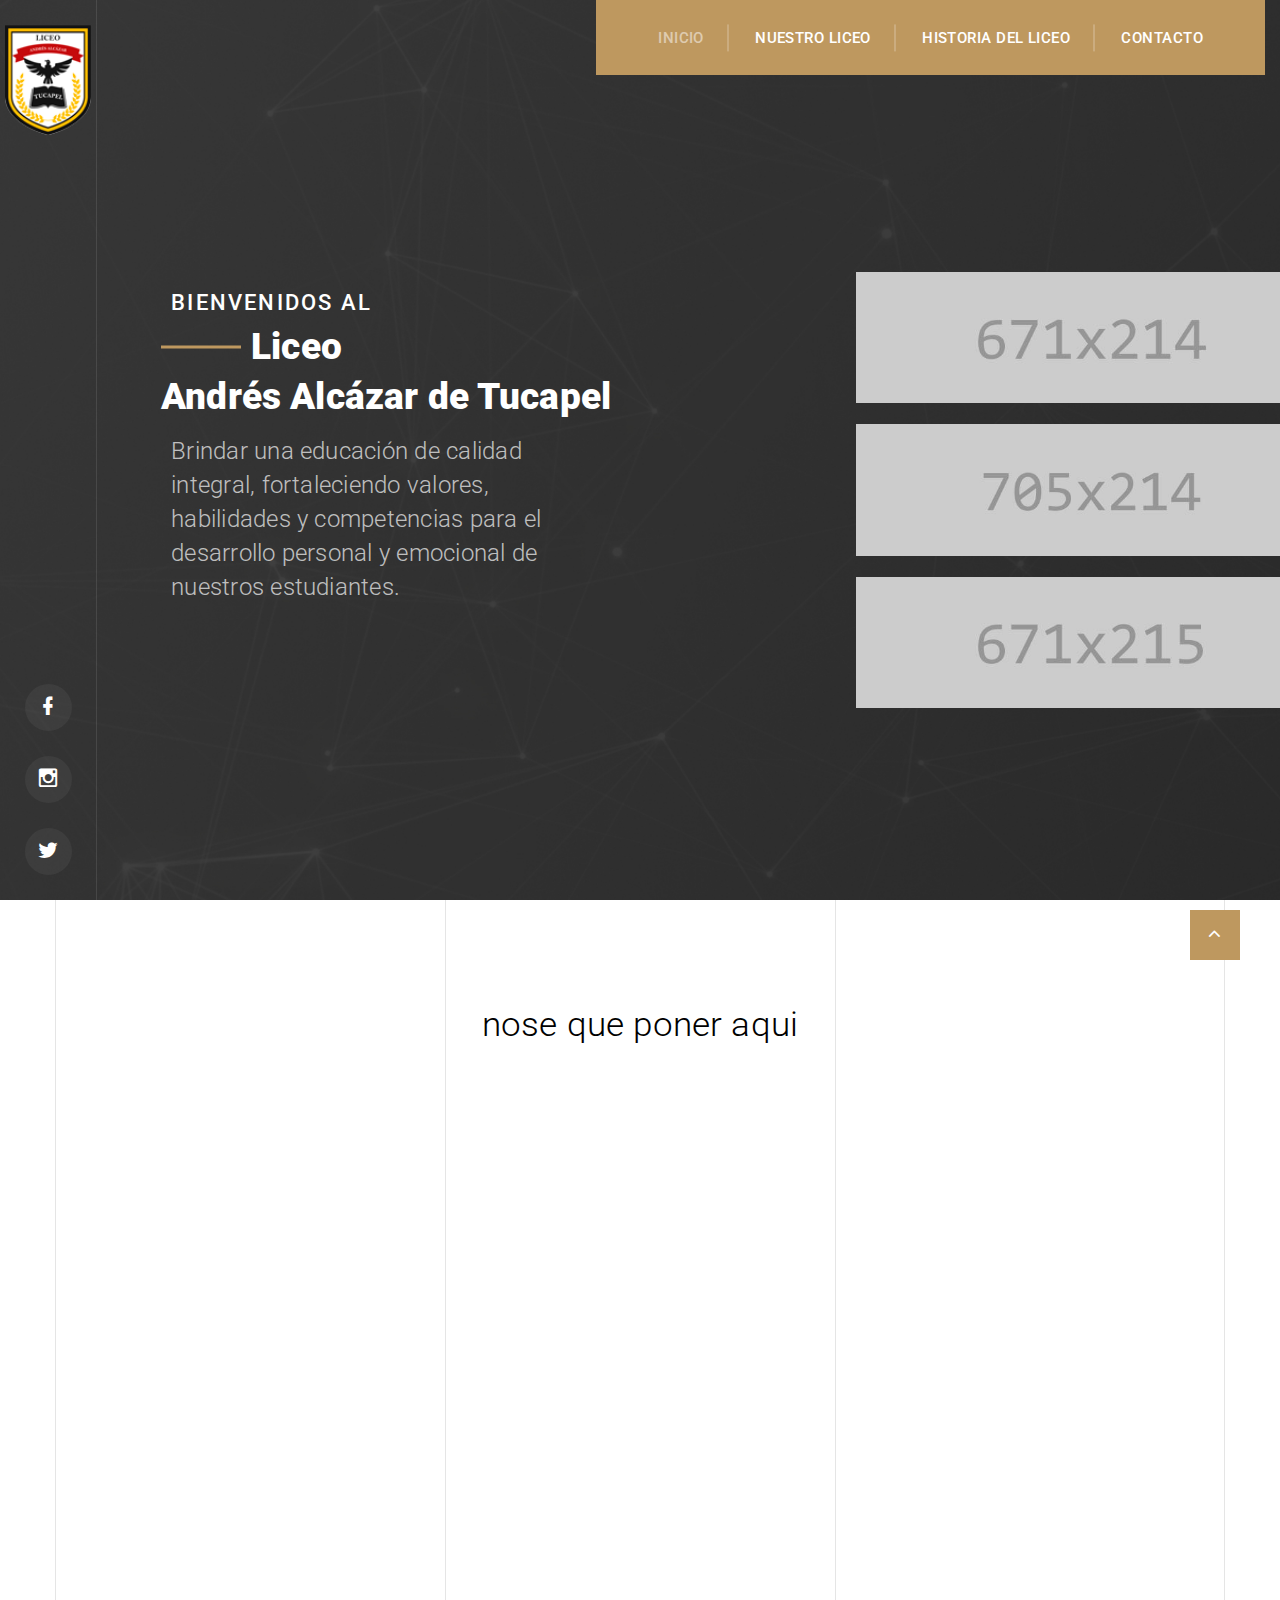
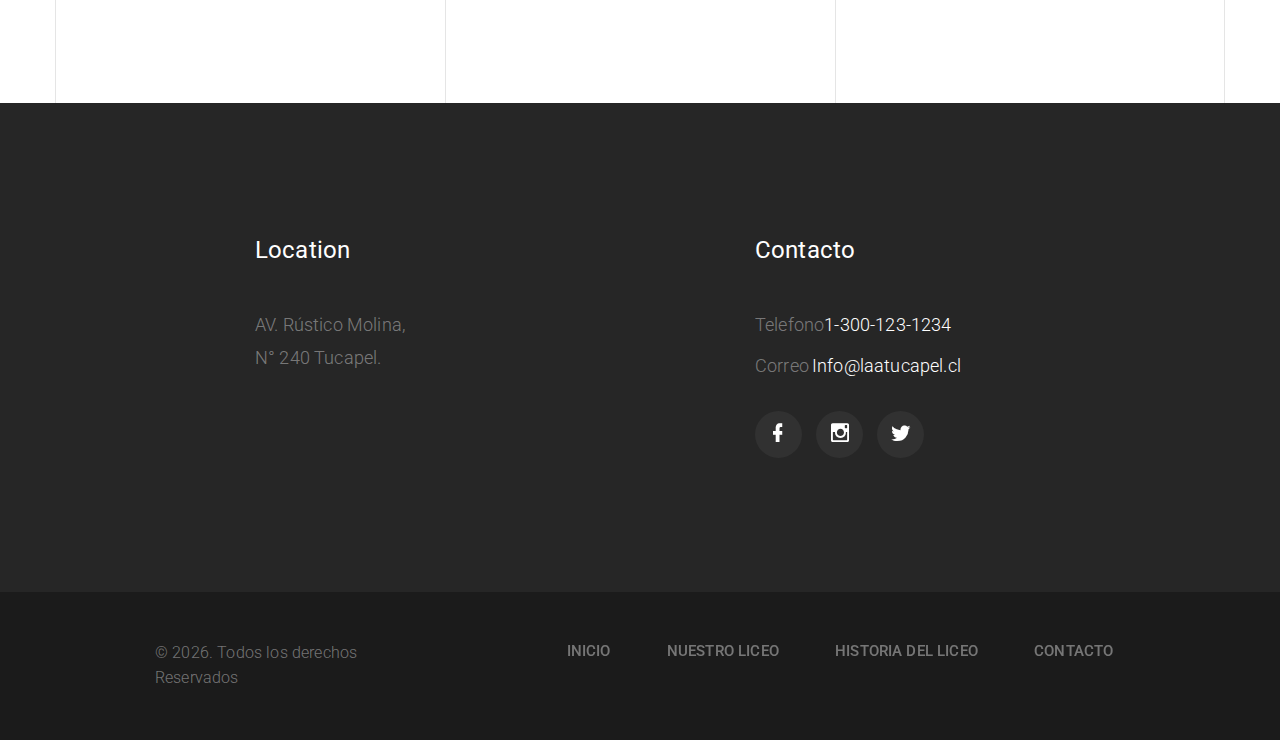
==== commit abab5a19: "Add files via upload" ====
--- a/index.html
+++ b/index.html
@@ -33,9 +33,9 @@
               <div class="rd-navbar-collapse-toggle rd-navbar-fixed-element-1" data-rd-navbar-toggle=".rd-navbar-collapse"><span></span></div>
               <div class="rd-navbar-collapse">
                 <ul class="list rd-navbar-list">
-                  <li><a class="icon icon-sm icon-bordered link-default mdi mdi-behance" href="#"></a></li>
-                  <li><a class="icon icon-sm icon-bordered link-default mdi mdi-facebook" href="#"></a></li>
-                  <li><a class="icon icon-sm icon-bordered link-default mdi mdi-instagram" href="#"></a></li>
+                  <li><a class="icon icon-sm icon-bordered link-default mdi mdi-facebook" href="https://www.facebook.com/LICEOTUCAPEL"></a></li>
+                  <li><a class="icon icon-sm icon-bordered link-default mdi mdi-instagram" href="https://www.instagram.com/liceoandresalcazar/"></a></li>
+                  <li><a class="icon icon-sm icon-bordered link-default mdi mdi-twitter" href="https://twitter.com/LTucapel"></a></li>
                 </ul>
               </div>
               <div class="rd-navbar-main-outer">
@@ -55,6 +55,7 @@
                       </li>
                       <li class="rd-nav-item"><a class="rd-nav-link" href="nuestro-liceo.html">Nuestro Liceo</a>
                       </li>
+                      <li class="rd-nav-item"><a class="rd-nav-link" href="Historia-del-liceo.html">Historia del liceo</a>
                       </li>
                       <li class="rd-nav-item"><a class="rd-nav-link" href="contacto.html">Contacto</a>
                       </li>
@@ -91,9 +92,9 @@
             </div>
           </div>
           <ul class="project-list">
-            <li class="bg-image" style="background-image: url(images/home-3-project-1-671x214.jpg)"><a href="#">Architecture</a></li>
-            <li class="bg-image" style="background-image: url(images/home-3-project-2-671x215.jpg)"><a href="#">3d modeling</a></li>
-            <li class="bg-image" style="background-image: url(images/home-3-project-3-671x215.jpg)"><a href="#">Design</a></li>
+            <li class="bg-image" style="background-image: url(images/home-3-project-1-671x214.jpg)"><a href="#">1</a></li>
+            <li class="bg-image" style="background-image: url(images/home-3-project-2-671x215.jpg)"><a href="#">2</a></li>
+            <li class="bg-image" style="background-image: url(images/home-3-project-3-671x215.jpg)"><a href="#">3</a></li>
           </ul>
         </section>
       </section>
@@ -204,6 +205,7 @@
               <ul class="list-inline list-inline-lg text-uppercase">
                 <li><a href="index.html">Inicio</a></li>
                 <li><a href="nuestro-liceo.html">Nuestro Liceo</a></li>
+                <li><a href="Historia-del-liceo.html">Historia del liceo</a></li>
                 <li><a href="contacto.html">Contacto</a></li>
               </ul>
             </div>
--- a/css/style.css
+++ b/css/style.css
@@ -250,7 +250,18 @@
 
 .big,
 .big-text {
-	font-size: 16px;
+	font-size: 17px;
+	line-height: 1.77778;
+	letter-spacing: 0.03em;
+}
+.bigmac{
+	font-size: 17px;
+	line-height: 1.77778;
+	letter-spacing: 0.03em;
+	text-align: justify;
+}
+.big-dos{
+	font-size: 15px;
 	line-height: 1.77778;
 	letter-spacing: 0.03em;
 }
@@ -1932,7 +1943,7 @@
 }
 .img-logo{
 	display: inline-block;
-	max-width: 65%;
+	max-width: 55%;
 	height: 80px;
 }
 
@@ -4725,8 +4736,6 @@
 
 h3 + .big, .heading-3 + .big {
 	margin-top: 15px;
-	text-align: justify;
-	padding-left: 120px;
 }
 
 h3 + .row {
@@ -4748,8 +4757,6 @@
 
 .big + .big {
 	margin-top: 20px;
-	text-align: center;
-	padding-left: 50px;
 }
 
 @media (min-width: 1600px) {
@@ -6052,7 +6059,7 @@
 	font-size: 20px;
 	line-height: 46px;
 	color: #ffffff;
-	background: #ecc101e5;
+	background: #be985f;
 	overflow: hidden;
 	text-align: center;
 	text-decoration: none;
@@ -6062,7 +6069,7 @@
 
 .ui-to-top:hover {
 	color: #ffffff;
-	background: #970000;
+	background: #000000;
 	text-decoration: none;
 }
 
@@ -10146,3 +10153,35 @@
 .title2{
 	font-size: 50px;
 }
+
+/*Boton pdf*/
+.buttonn{
+	color: #ffffff;
+	background-color: #be985f;
+	border-color: #be985f;
+
+}
+.button-defaultt{
+	position: relative;
+	overflow: hidden;
+	display: inline-block;
+	padding: 16px 30px;
+	font-size: 15px;
+	line-height: 1.25;
+	font-family: "Poppins", -apple-system, BlinkMacSystemFont, "Segoe UI", Roboto, "Helvetica Neue", Arial, sans-serif;
+	font-weight: 500;
+	letter-spacing: 0.06em;
+	text-transform: uppercase;
+	white-space: nowrap;
+	text-overflow: ellipsis;
+	text-align: center;
+	cursor: pointer;
+	vertical-align: middle;
+	user-select: none;
+	transition: 250ms all ease-in-out;
+	-webkit-transition: 250ms all ease-in-out;
+	-moz-transition: 250ms all ease-in-out;
+	-ms-transition: 250ms all ease-in-out;
+	-o-transition: 250ms all ease-in-out;
+	border: none;
+}
